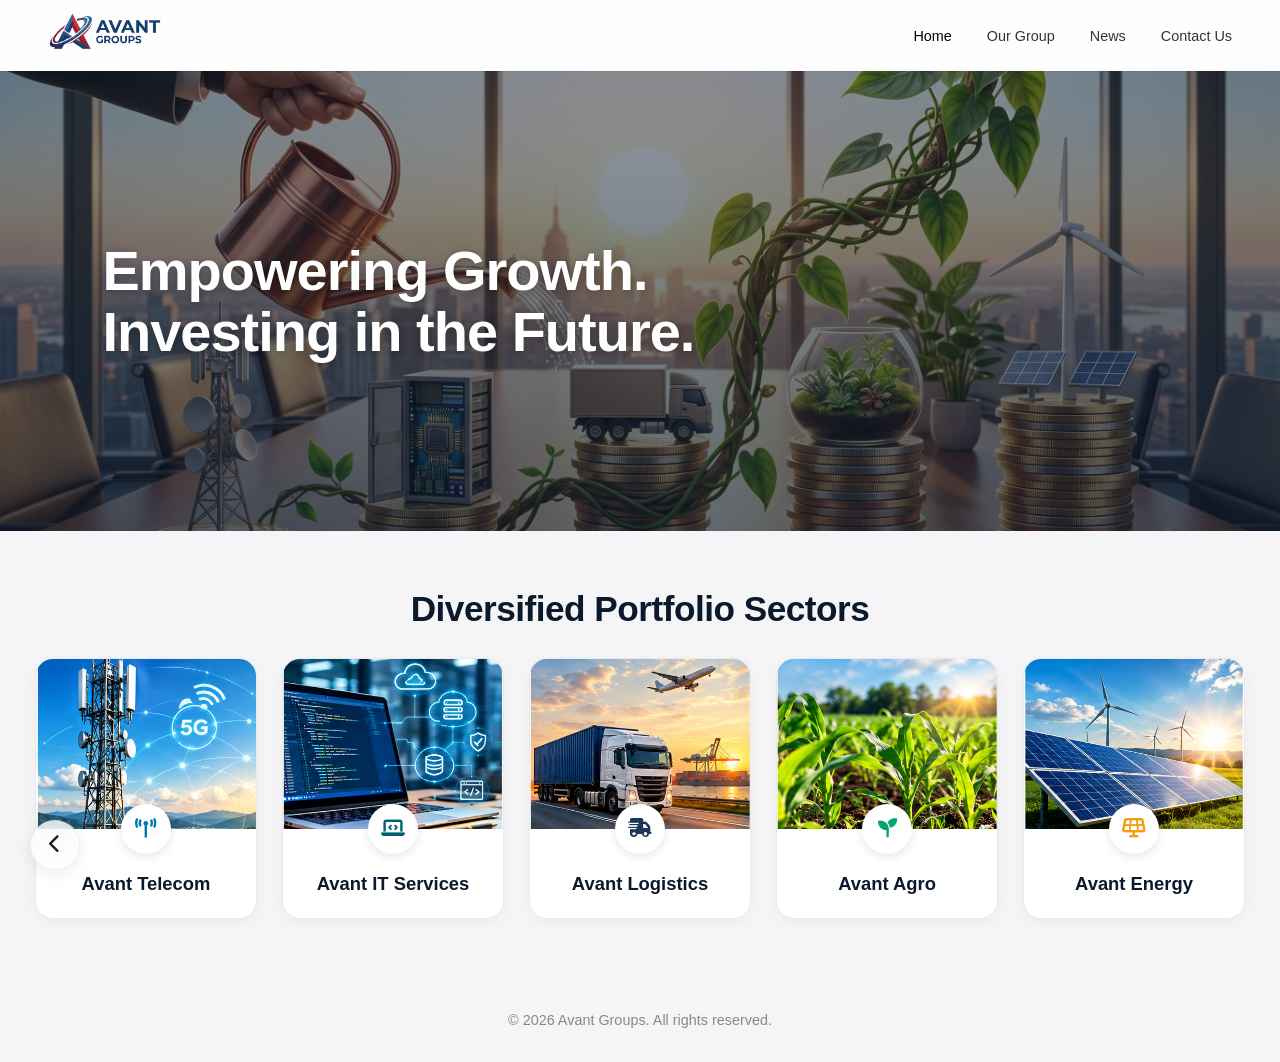
==== index.html @ 7cc46be6 "Add files via upload" ====
<!DOCTYPE html>
<html lang="en">
<head>
    <meta charset="UTF-8">
    <meta name="viewport" content="width=device-width, initial-scale=1.0, maximum-scale=1.0, user-scalable=no">
    <title>Avant Groups - Empowering Growth</title>
    <link rel="stylesheet" href="styles.css">
    <link rel="stylesheet" href="https://cdnjs.cloudflare.com/ajax/libs/font-awesome/6.4.0/css/all.min.css">
</head>
<body>
    <header class="site-header">
        <div class="header-container">
            <div class="logo-container">
                <a href="index.html">
                    <img src="logo.png" alt="Avant Groups Logo">
                </a>
            </div>
            <!-- Mobile toggle button -->
            <div class="mobile-menu-toggle" id="mobile-menu">
                <i class="fas fa-bars"></i>
            </div>
            <nav class="main-nav">
                <ul>
                    <li><a href="index.html" class="active">Home</a></li>
                    <li><a href="our-group.html">Our Group</a></li>
                    <li><a href="news.html">News</a></li>
                    <li><a href="contact.html">Contact Us</a></li>
                </ul>
            </nav>
        </div>
    </header>
    <section class="hero-section">
        <div class="hero-overlay"></div>
        <div class="hero-content">
            <h1>Empowering Growth.<br>Investing in the Future.</h1>
        </div>
    </section>

    <main class="main-content">
        <section class="services-section">
            <h2>Diversified Portfolio Sectors</h2>
            <div class="services-grid">
                <a href="telecom.html" style="text-decoration: none; color: inherit;">
                    <div class="service-card telecom-card">
                        <div class="service-img">
                            <img src="photo/telecom_image.png" alt="Avant Telecom">
                        </div>
                        <div class="service-icon"><i class="fas fa-broadcast-tower"></i></div>
                        <h3>Avant Telecom</h3>
                    </div>
                </a>
                <a href="it-services.html" style="text-decoration: none; color: inherit;">
                    <div class="service-card it-card">
                        <div class="service-img">
                            <img src="photo/it_image.png" alt="Avant IT Services">
                        </div>
                        <div class="service-icon"><i class="fas fa-laptop-code"></i></div>
                        <h3>Avant IT Services</h3>
                    </div>
                </a>
                <a href="logistics.html" style="text-decoration: none; color: inherit;">
                    <div class="service-card logistics-card">
                        <div class="service-img">
                            <img src="photo/logistics_image.png" alt="Avant Logistics">
                        </div>
                        <div class="service-icon"><i class="fas fa-shipping-fast"></i></div>
                        <h3>Avant Logistics</h3>
                    </div>
                </a>
                <a href="agro.html" style="text-decoration: none; color: inherit;">
                    <div class="service-card agro-card">
                        <div class="service-img">
                            <img src="photo/agro_image.png" alt="Avant Agro">
                        </div>
                        <div class="service-icon"><i class="fas fa-seedling"></i></div>
                        <h3>Avant Agro</h3>
                    </div>
                </a>
                <a href="energy.html" style="text-decoration: none; color: inherit;">
                    <div class="service-card energy-card">
                        <div class="service-img">
                            <img src="photo/energy_image.png" alt="Avant Energy">
                        </div>
                        <div class="service-icon"><i class="fas fa-solar-panel"></i></div>
                        <h3>Avant Energy</h3>
                    </div>
                </a>
            </div>
        </section>
    </main>
    <footer>
        <p>&copy; 2026 Avant Groups. All rights reserved.</p>
    </footer>

    <!-- Floating Back Button (Apple Frosted Glass Style) -->
    <a href="javascript:history.back()" class="floating-back-btn" title="Go Back">
        <i class="fas fa-chevron-left"></i>
    </a>

    <script>
        // Apple-style Smooth Mobile Navigation Toggle
        const mobileMenuBtn = document.getElementById('mobile-menu');
        const mainNav = document.querySelector('.main-nav');

        if (mobileMenuBtn) {
            mobileMenuBtn.addEventListener('click', function() {
                mainNav.classList.toggle('active');
                const icon = this.querySelector('i');
                if(mainNav.classList.contains('active')) {
                    icon.classList.remove('fa-bars');
                    icon.classList.add('fa-times');
                    document.body.style.overflow = 'hidden'; // Prevent background scrolling
                } else {
                    icon.classList.remove('fa-times');
                    icon.classList.add('fa-bars');
                    document.body.style.overflow = 'auto'; // Restore scrolling
                }
            });
        }
    </script>
</body>
</html>
---- styles.css ----
/* ==========================================================================
   AVANT GROUPS - APPLE-STYLE GLOBAL STYLESHEET
   ========================================================================== */

:root {
    --primary-color: #0b192c;
    --accent-telecom: #0077b6;
    --accent-it: #005f73;
    --accent-logistics: #1d3557;
    --accent-agro: #00a86b;
    --accent-energy: #f39c12;
    --bg-color: #f5f5f7; /* Apple gray background */
    --card-bg: #ffffff;
    --text-color: #1d1d1f; /* Apple text color */
}

* { box-sizing: border-box; margin: 0; padding: 0; }
body { 
    background-color: var(--bg-color); 
    color: var(--text-color); 
    line-height: 1.6; 
    font-family: -apple-system, BlinkMacSystemFont, "Segoe UI", Roboto, Helvetica, Arial, sans-serif;
    -webkit-font-smoothing: antialiased;
}

/* Apple-style Frosted Header */
.site-header { 
    background-color: rgba(255, 255, 255, 0.85); 
    backdrop-filter: saturate(180%) blur(20px);
    -webkit-backdrop-filter: saturate(180%) blur(20px);
    box-shadow: 0 1px 0 rgba(0, 0, 0, 0.05); 
    position: sticky; 
    top: 0; 
    z-index: 1000; 
}
.header-container { max-width: 1400px; margin: 0 auto; display: flex; justify-content: space-between; align-items: center; padding: 0.8rem 3rem; position: relative; }
.logo-container { display: flex; align-items: center; }
.logo-container img { height: 38px; width: auto; object-fit: contain; cursor: pointer; transition: opacity 0.2s ease; }
.logo-container img:hover { opacity: 0.8; }

.main-nav { display: flex; align-items: center; }
.main-nav ul { display: flex; list-style: none; gap: 35px; align-items: center; }
.main-nav a { text-decoration: none; color: rgba(0,0,0,0.8); font-weight: 500; font-size: 0.9rem; transition: color 0.2s ease; padding: 6px 0; position: relative; }
.main-nav a:hover, .main-nav a.active { color: #000000; }

/* Hero Section */
.hero-section { position: relative; height: 460px; background: linear-gradient(rgba(11, 25, 44, 0.45), rgba(11, 25, 44, 0.65)), url('photo/Background.png') no-repeat center center/cover; display: flex; align-items: center; justify-content: flex-start; padding: 0 8%; }
.hero-content h1 { color: #ffffff; font-size: 3.5rem; font-weight: 700; line-height: 1.1; letter-spacing: -1px; text-shadow: 0 2px 10px rgba(0, 0, 0, 0.3); max-width: 700px; }
.section-intro { text-align: center; max-width: 800px; margin: 0 auto 40px auto; color: #555; font-size: 1.1rem; }

/* Services Grid */
.services-section { max-width: 1250px; margin: 50px auto; padding: 0 20px; text-align: center; }
.services-section h2 { font-size: 2.2rem; margin-bottom: 20px; color: var(--primary-color); font-weight: 700; letter-spacing: -0.5px; }
.services-grid { display: grid; grid-template-columns: repeat(auto-fit, minmax(220px, 1fr)); gap: 25px; justify-content: center; }
.service-card { background-color: var(--card-bg); border-radius: 18px; overflow: hidden; box-shadow: 0 4px 15px rgba(0, 0, 0, 0.04); transition: transform 0.3s ease, box-shadow 0.3s ease; display: flex; flex-direction: column; align-items: center; padding-bottom: 20px; border: 1px solid #eaeaea; }
.service-card:hover { transform: translateY(-5px); box-shadow: 0 10px 30px rgba(0, 0, 0, 0.1); }
.service-img { width: 100%; height: 170px; overflow: hidden; }
.service-img img { width: 100%; height: 100%; object-fit: cover; transition: transform 0.4s ease; }
.service-card:hover .service-img img { transform: scale(1.05); }
.service-icon { margin: -25px auto 10px auto; width: 50px; height: 50px; background-color: #ffffff; border-radius: 50%; display: flex; align-items: center; justify-content: center; box-shadow: 0 3px 10px rgba(0, 0, 0, 0.1); font-size: 1.2rem; z-index: 2; }
.telecom-card .service-icon { color: var(--accent-telecom); }
.it-card .service-icon { color: var(--accent-it); }
.logistics-card .service-icon { color: var(--accent-logistics); }
.agro-card .service-icon { color: var(--accent-agro); }
.energy-card .service-icon { color: var(--accent-energy); }
.service-card h3 { font-size: 1.15rem; color: var(--primary-color); margin-top: 5px; font-weight: 700; }

/* Premium Service Pages (Telecom & IT) */
.it-header-banner, .telecom-header-banner { display: flex; align-items: center; gap: 25px; margin-bottom: 30px; padding-bottom: 20px; border-bottom: 2px solid #f1f2f6; position: relative; }
.it-logo-box, .telecom-logo-box { width: 90px; height: 90px; background: #ffffff; border-radius: 20px; display: flex; align-items: center; justify-content: center; box-shadow: 0 4px 20px rgba(0, 0, 0, 0.08); border: 1px solid #eaeaea; overflow: hidden; padding: 10px; }
.it-logo-box img, .telecom-logo-box img { max-width: 100%; max-height: 100%; object-fit: contain; }

.country-toggle { position: absolute; top: 0; right: 0; background: #f5f5f7; padding: 8px 12px; border-radius: 12px; display: flex; align-items: center; gap: 8px; box-shadow: 0 2px 8px rgba(0,0,0,0.04); z-index: 10; }
.country-toggle label { font-weight: 600; color: #1d1d1f; font-size: 0.85rem; margin: 0; }
.country-toggle select { padding: 6px 10px; border-radius: 8px; border: 1px solid #d2d2d7; font-weight: 500; outline: none; cursor: pointer; background: #ffffff; font-size: 0.85rem;}

.highlight-card { background: linear-gradient(135deg, #0b192c, #1a2a40); color: #ffffff; padding: 40px; border-radius: 24px; margin-bottom: 30px; box-shadow: 0 10px 30px rgba(0, 0, 0, 0.15); position: relative; overflow: hidden; }
.highlight-card::after { content: '\f0ac'; font-family: 'Font Awesome 5 Free'; font-weight: 900; position: absolute; right: -20px; bottom: -40px; font-size: 18rem; color: rgba(255, 255, 255, 0.03); pointer-events: none; }
.highlight-card h2 { font-size: 2.4rem; margin-bottom: 10px; color: #ffffff; font-weight: 700; letter-spacing: -0.5px; }
.highlight-card .tagline, .highlight-card .subtitle { font-size: 1.1rem; color: #4cc9f0; margin-bottom: 20px; font-weight: 700; text-transform: uppercase; letter-spacing: 1px; display: inline-block; background: rgba(76, 201, 240, 0.1); padding: 8px 18px; border-radius: 12px; }
.highlight-card p { font-size: 1.15rem; line-height: 1.6; margin-bottom: 15px; color: rgba(255,255,255,0.85); max-width: 850px; position: relative; z-index: 2; }
.contact-links { display: flex; gap: 30px; flex-wrap: wrap; margin-top: 30px; padding-top: 25px; border-top: 1px solid rgba(255,255,255,0.1); position: relative; z-index: 2; }
.contact-links a { color: #4cc9f0; text-decoration: none; font-weight: 500; font-size: 1.1rem; transition: color 0.2s; display: flex; align-items: center; gap: 8px; }
.contact-links a:hover { color: #ffffff; }

.guarantee-banner { background-color: #f5f5f7; padding: 20px 25px; border-radius: 16px; margin-bottom: 40px; display: flex; flex-direction: column; gap: 5px; }
.guarantee-banner h4 { color: #1d1d1f; font-size: 1.2rem; display: flex; align-items: center; gap: 10px; font-weight: 700; }
.guarantee-banner h4 i { color: #1e8e3e; }
.guarantee-banner p { color: #555; margin: 0; font-size: 1rem; }

.dipp-card { background: #ffffff; border: 1px solid #d2d2d7; padding: 35px 40px; border-radius: 20px; margin-bottom: 50px; box-shadow: 0 4px 20px rgba(0,0,0,0.03); transition: opacity 0.3s ease; }
.dipp-header { display: flex; align-items: center; gap: 15px; margin-bottom: 15px; }
.dipp-header i { font-size: 2rem; color: #f56900; }
.dipp-header h3 { font-size: 1.6rem; color: #1d1d1f; margin: 0; font-weight: 700; letter-spacing: -0.5px;}
.dipp-card p { font-size: 1.05rem; color: #555; line-height: 1.6; margin-bottom: 10px; }

.pricing-grid { display: grid; grid-template-columns: repeat(auto-fit, minmax(220px, 1fr)); gap: 20px; margin-top: 30px; }
.price-card { background: #ffffff; border: 1px solid #eaeaea; padding: 30px 20px; border-radius: 20px; text-align: center; box-shadow: 0 4px 15px rgba(0,0,0,0.02); transition: all 0.3s ease; }
.price-card:hover { transform: translateY(-5px); box-shadow: 0 10px 25px rgba(0, 0, 0, 0.08); }
.price-card i { font-size: 2rem; color: var(--primary-color); margin-bottom: 15px; }
.price-card h4 { font-size: 1.1rem; color: #1d1d1f; margin-bottom: 10px; font-weight: 600; }
.price-card .price { font-size: 2rem; color: #1d1d1f; font-weight: 700; letter-spacing:-1px; margin-bottom: 5px; transition: opacity 0.3s; }
.price-card .price span { font-size: 0.9rem; color: #888; font-weight: 500; letter-spacing:0; }
.price-card .note { font-size: 0.85rem; color: #888; margin-top: 8px; }

.capabilities-section { margin: 60px 0; }
.capabilities-header { text-align: center; margin-bottom: 40px; }
.capabilities-header span { background-color: #f5f5f7; color: #555; padding: 6px 15px; border-radius: 20px; font-size: 0.85rem; font-weight: 600; text-transform: uppercase; letter-spacing: 1px; }
.capabilities-header h2 { font-size: 2.2rem; color: #1d1d1f; margin-top: 15px; font-weight: 700; letter-spacing:-0.5px; }
.capabilities-grid { display: grid; grid-template-columns: repeat(auto-fit, minmax(300px, 1fr)); gap: 25px; }
.cap-card { background: #ffffff; border: 1px solid #eaeaea; padding: 35px 30px; border-radius: 20px; box-shadow: 0 4px 15px rgba(0,0,0,0.02); transition: all 0.3s ease; }
.cap-card:hover { transform: translateY(-5px); box-shadow: 0 10px 25px rgba(0, 0, 0, 0.08); }
.cap-icon { width: 55px; height: 55px; background: #f5f5f7; border-radius: 16px; display: flex; align-items: center; justify-content: center; font-size: 1.5rem; color: var(--primary-color); margin-bottom: 20px; }
.cap-card h4 { font-size: 1.3rem; color: #1d1d1f; margin-bottom: 12px; font-weight: 600; }
.cap-card p { color: #555; font-size: 1rem; line-height: 1.6; }
.cap-card ul { list-style: none; margin-top: 15px; padding-left: 5px; }
.cap-card ul li { margin-bottom: 8px; color: #555; font-weight: 500; display: flex; align-items: center; gap: 8px; }
.cap-card ul li i { color: #1e8e3e; }

.partner-section { padding: 60px 30px; background-color: #ffffff; border-radius: 24px; margin: 60px 0; text-align: center; border: 1px solid #eaeaea; box-shadow: 0 4px 20px rgba(0,0,0,0.02); }
.partner-grid { display: flex; justify-content: center; align-items: center; gap: 30px; flex-wrap: wrap; margin-top: 40px; }
.partner-logo { background: #ffffff; padding: 20px; border-radius: 16px; box-shadow: 0 2px 10px rgba(0,0,0,0.04); border: 1px solid #eaeaea; display: flex; align-items: center; justify-content: center; width: 200px; height: 110px; transition: transform 0.3s ease; }
.partner-logo:hover { transform: scale(1.05); }
.partner-logo img { max-width: 100%; max-height: 100%; object-fit: contain; }

.certificate-section { margin: 60px 0 40px 0; }
.cert-grid { display: grid; grid-template-columns: repeat(auto-fit, minmax(200px, 1fr)); gap: 20px; margin-top: 30px; }
.cert-card { background: #ffffff; border: 1px solid #e1e4e8; padding: 30px 20px; border-radius: 20px; text-align: center; box-shadow: 0 4px 12px rgba(0, 0, 0, 0.02); transition: transform 0.2s ease; }
.cert-card:hover { transform: translateY(-5px); box-shadow: 0 10px 25px rgba(0,0,0,0.08); }
.cert-card i { font-size: 2.2rem; color: #555; margin-bottom: 15px; }
.cert-card h4 { color: #1d1d1f; margin-bottom: 5px; font-size: 1.1rem; font-weight: 700; }
.cert-card p { font-size: 0.9rem; color: #888; font-weight: 500; }
.verified-badge { display: inline-block; background-color: #e6f4ea; color: #1e8e3e; padding: 5px 12px; border-radius: 20px; font-size: 0.75rem; font-weight: 600; margin-top: 15px; }

/* Contact Form */
.contact-form-container { background: #ffffff; padding: 40px; border-radius: 24px; box-shadow: 0 10px 30px rgba(0, 0, 0, 0.05); border: 1px solid #eaeaea; }
.form-header h2 { font-size: 2rem; color: #1d1d1f; font-weight: 700; margin-bottom: 4px; letter-spacing: -0.5px;}
.form-group label { font-size: 0.75rem; font-weight: 600; color: #555; text-transform: uppercase; letter-spacing: 0.5px; margin-bottom: 8px; }
.form-group select, .form-group input, .form-group textarea { width: 100%; padding: 14px 16px; border: 1px solid #d2d2d7; border-radius: 12px; font-size: 1rem; color: #1d1d1f; background-color: #f5f5f7; outline: none; transition: all 0.2s; }
.form-group select:focus, .form-group input:focus, .form-group textarea:focus { border-color: #0077b6; background-color: #ffffff; box-shadow: 0 0 0 4px rgba(0,119,182,0.1); }
.submit-btn { width: 100%; padding: 16px; background-color: #1d1d1f; color: #ffffff; border: none; border-radius: 12px; font-size: 1rem; font-weight: 600; cursor: pointer; transition: background 0.2s; margin-top: 10px; }
.submit-btn:hover { background-color: #000000; }

/* Footer */
footer { text-align: center; padding: 30px; background-color: #f5f5f7; color: #888; margin-top: 60px; font-size: 0.9rem; }

/* ==========================================================================
   FLOATING BACK BUTTON (Apple Frosted Glass)
   ========================================================================== */
.floating-back-btn {
    position: fixed;
    bottom: 30px;
    left: 30px;
    background: rgba(255, 255, 255, 0.75);
    backdrop-filter: saturate(180%) blur(20px);
    -webkit-backdrop-filter: saturate(180%) blur(20px);
    color: #1d1d1f;
    width: 50px;
    height: 50px;
    border-radius: 50%;
    display: flex;
    align-items: center;
    justify-content: center;
    font-size: 1.2rem;
    box-shadow: 0 4px 15px rgba(0,0,0,0.08);
    border: 1px solid rgba(0,0,0,0.05);
    cursor: pointer;
    z-index: 1000;
    transition: transform 0.3s ease, background 0.3s ease;
    text-decoration: none;
}
.floating-back-btn:hover {
    background: rgba(255, 255, 255, 0.95);
    transform: translateY(-3px) scale(1.05);
}

/* ==========================================================================
   MOBILE RESPONSIVE DESIGN (Smartphones & Tablets)
   ========================================================================== */
.mobile-menu-toggle { display: none; font-size: 1.6rem; color: #1d1d1f; cursor: pointer; }

@media (max-width: 950px) {
    /* Header Adjustments */
    .header-container { flex-direction: row; justify-content: space-between; padding: 0.8rem 1.5rem; position: relative; }
    .logo-container img { height: 35px; }
    .mobile-menu-toggle { display: block; z-index: 1001; position: relative; }
    
    /* Apple-style Full Screen Menu Slide Down */
    .main-nav { 
        display: block; 
        position: fixed; 
        top: -100vh; /* Hidden above screen */
        left: 0; 
        width: 100%; 
        height: 100vh; 
        background-color: #ffffff; 
        z-index: 999; 
        padding: 80px 30px 30px 30px; 
        transition: top 0.4s cubic-bezier(0.4, 0, 0.2, 1); 
        overflow-y: auto;
    }
    .main-nav.active { top: 0; }
    .main-nav ul { flex-direction: column; gap: 0; width: 100%; align-items: flex-start; }
    .main-nav a { 
        font-size: 1.6rem; 
        font-weight: 600; 
        padding: 18px 0; 
        display: block; 
        width: 100%; 
        border-bottom: 1px solid #f1f2f6; 
        color: #1d1d1f; 
    }
    .main-nav a.active::after { display: none; }
    .main-nav a.active { color: var(--accent-telecom); }

    /* Fix Layout Overlaps */
    .hero-content h1 { font-size: 2.2rem; letter-spacing:-0.5px; line-height: 1.2; }
    .hero-section { height: 350px; padding: 0 20px; }
    
    .services-section { margin: 30px auto; padding: 0 15px; }
    .mobile-padded-card { padding: 30px 20px !important; }
    
    .highlight-card { padding: 30px 20px; border-radius: 20px; }
    .highlight-card h2 { font-size: 1.8rem; }
    
    .dipp-card { padding: 25px 20px; }
    .dipp-header h3 { font-size: 1.4rem; }
    
    .it-header-banner, .telecom-header-banner { flex-direction: column; align-items: flex-start; text-align: left; gap: 15px;}
    .mobile-title { font-size: 2.4rem !important; }
    .mobile-subtitle { font-size: 1.8rem !important; }
    
    .country-toggle { position: relative; margin-top: 10px; justify-content: space-between; width: 100%; }
    
    .form-row { flex-direction: column; gap: 0; }
    .contact-form-container { padding: 30px 20px; }
    
    .capabilities-grid { grid-template-columns: 1fr; }
    .pricing-grid { grid-template-columns: 1fr; }

    /* Fix Back Button for Mobile */
    .floating-back-btn {
        bottom: 20px;
        left: 20px;
        width: 45px;
        height: 45px;
        font-size: 1.1rem;
    }
}
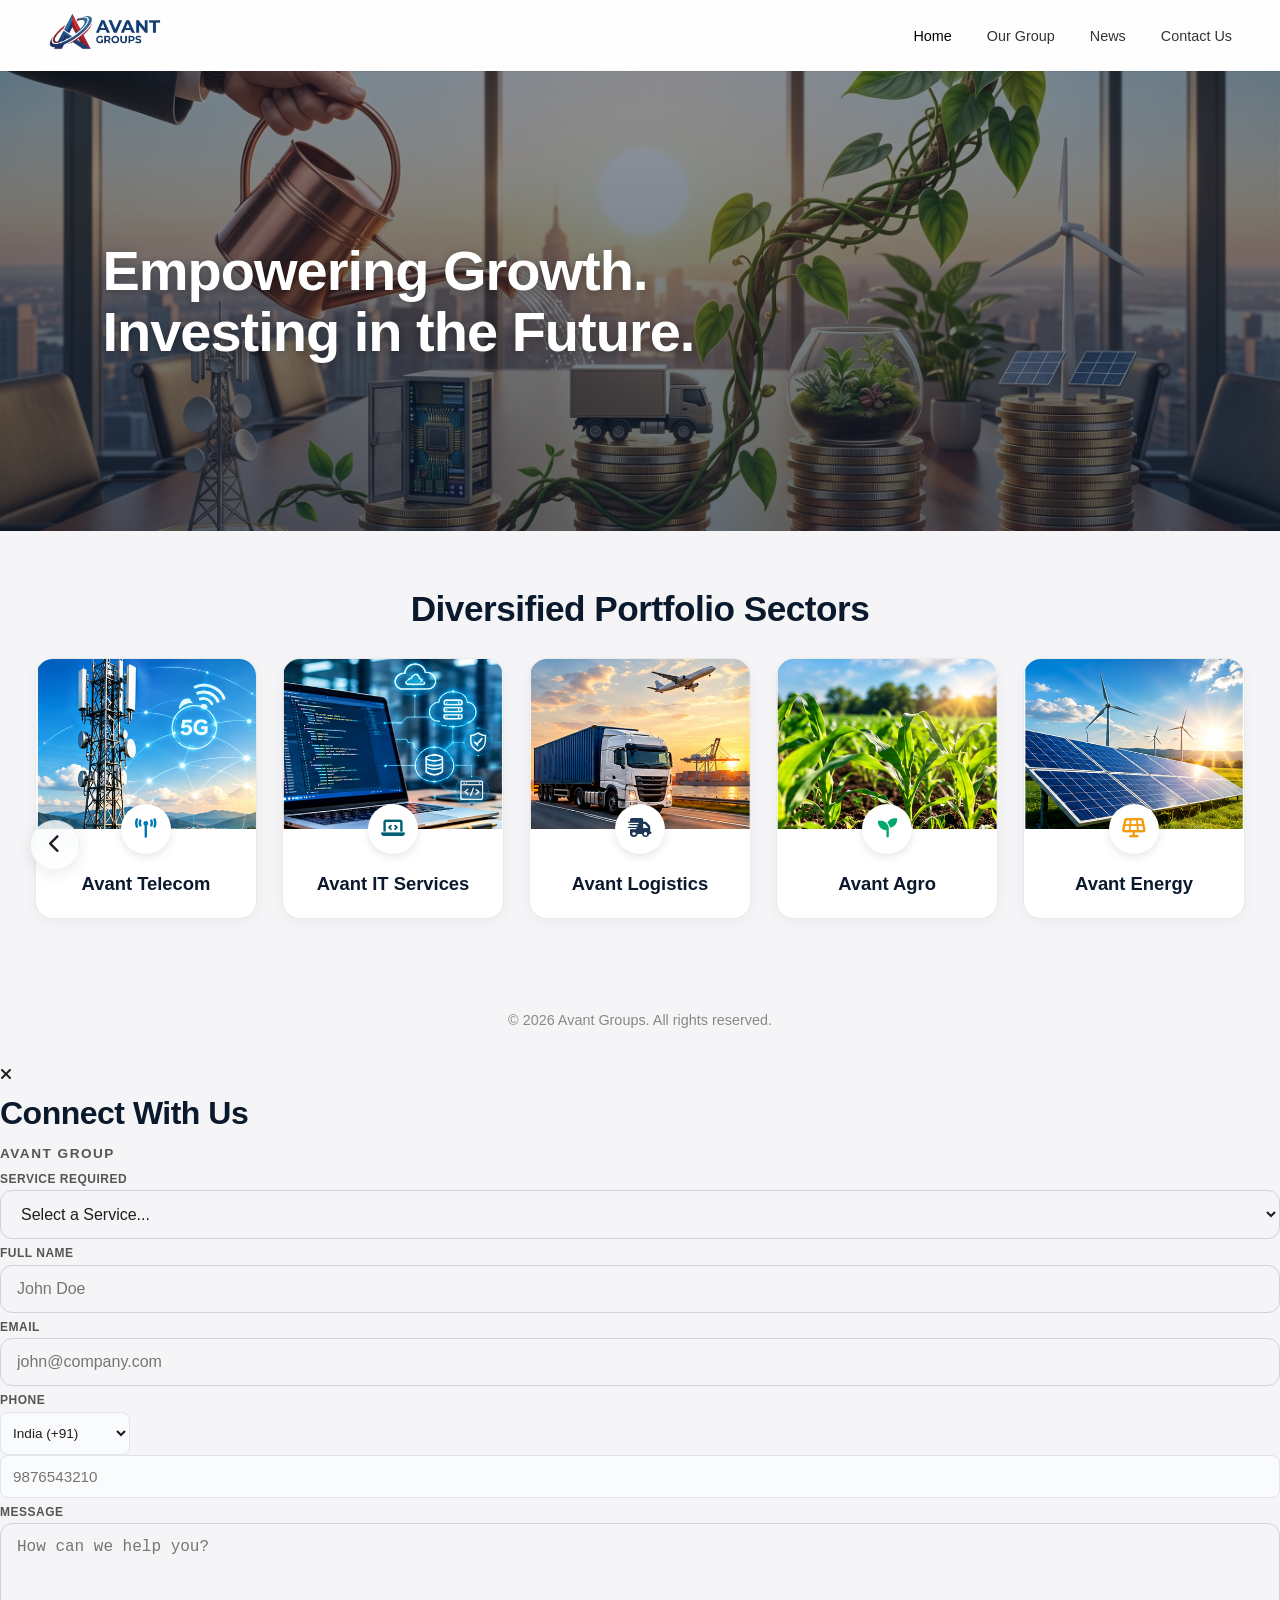
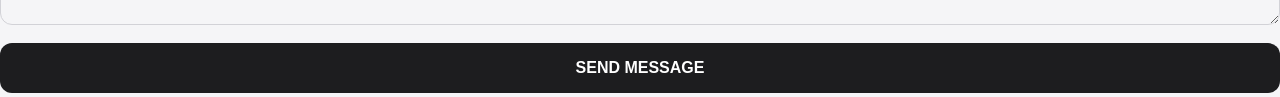
==== commit f4f71b91: "Update index.html" ====
--- a/index.html
+++ b/index.html
@@ -24,7 +24,7 @@
                     <li><a href="index.html" class="active">Home</a></li>
                     <li><a href="our-group.html">Our Group</a></li>
                     <li><a href="news.html">News</a></li>
-                    <li><a href="contact.html">Contact Us</a></li>
+                    <li><a href="#" onclick="openContactModal('')">Contact Us</a></li>
                 </ul>
             </nav>
         </div>
@@ -92,12 +92,64 @@
         <p>&copy; 2026 Avant Groups. All rights reserved.</p>
     </footer>
 
-    <!-- Floating Back Button (Apple Frosted Glass Style) -->
+    <!-- Floating Back Button -->
     <a href="javascript:history.back()" class="floating-back-btn" title="Go Back">
         <i class="fas fa-chevron-left"></i>
     </a>
 
-    <script>
+    
+    <!-- Contact Modal Overlay -->
+    <div class="modal-overlay" id="contactModal">
+        <div class="modal-content">
+            <span class="modal-close" onclick="closeContactModal()"><i class="fas fa-times"></i></span>
+            <div class="form-header">
+                <h2 style="color: var(--primary-color); font-weight: 800; margin-bottom: 4px; letter-spacing: -0.5px;">Connect With Us</h2>
+                <p style="font-size: 0.85rem; letter-spacing: 1.5px; color: #555; font-weight: 700;">AVANT GROUP</p>
+            </div>
+            <form id="contactForm" onsubmit="submitContactForm(event)">
+                <div class="form-group">
+                    <label>SERVICE REQUIRED</label>
+                    <select name="service" id="modalServiceSelect" required>
+                        <option value="" disabled selected>Select a Service...</option>
+                        <option value="Avant Telecom">Avant Telecom</option>
+                        <option value="Avant IT Services">Avant IT Services</option>
+                        <option value="Avant Logistics">Avant Logistics</option>
+                        <option value="Avant Agro">Avant Agro</option>
+                        <option value="Avant Energy">Avant Energy</option>
+                    </select>
+                </div>
+                <div class="form-group">
+                    <label>FULL NAME</label>
+                    <input type="text" name="name" placeholder="John Doe" required>
+                </div>
+                <div class="form-row">
+                    <div class="form-group half">
+                        <label>EMAIL</label>
+                        <input type="email" name="email" placeholder="john@company.com" pattern="[a-zA-Z0-9._%+\-]+@[a-zA-Z0-9.\-]+\.[a-zA-Z]{2,}$" title="Please enter a valid email address (e.g., name@domain.com)" required>
+                    </div>
+                    <div class="form-group half">
+                        <label>PHONE</label>
+                        <div class="phone-input-group">
+                            <select name="country_code" style="width: 130px; flex-shrink: 0; padding: 12px 8px; border-radius: 8px; border: 1px solid #e1e4e8; background: #fafbfc; font-size: 0.85rem;">
+                                <option value="+91" selected>India (+91)</option>
+                                <option value="+1">USA (+1)</option>
+                                <option value="+44">UK (+44)</option>
+                                <option value="+61">Aus (+61)</option>
+                            </select>
+                            <input type="tel" name="phone" placeholder="9876543210" pattern="[0-9]{7,15}" title="Please enter a valid phone number (digits only)" oninput="this.value = this.value.replace(/[^0-9]/g, '')" required style="flex: 1; min-width: 0; padding: 12px; border-radius: 8px; border: 1px solid #e1e4e8; background: #fafbfc; font-size: 0.95rem;">
+                        </div>
+                    </div>
+                </div>
+                <div class="form-group">
+                    <label>MESSAGE</label>
+                    <textarea name="message" rows="4" placeholder="How can we help you?" required></textarea>
+                </div>
+                <button type="submit" id="submitBtn" class="submit-btn">SEND MESSAGE</button>
+            </form>
+        </div>
+    </div>
+
+        <script>
         // Apple-style Smooth Mobile Navigation Toggle
         const mobileMenuBtn = document.getElementById('mobile-menu');
         const mainNav = document.querySelector('.main-nav');
@@ -117,6 +169,69 @@
                 }
             });
         }
+
+        // Modal Logic
+        function openContactModal(e, serviceName = '') {
+            if(e) e.preventDefault();
+            const modal = document.getElementById('contactModal');
+            modal.classList.add('active');
+            document.body.style.overflow = 'hidden'; // prevent bg scroll
+            
+            if(serviceName) {
+                const select = document.getElementById('modalServiceSelect');
+                if(select) select.value = serviceName;
+            }
+            
+            // If mobile menu is open, close it
+            if(mainNav && mainNav.classList.contains('active')) {
+                mainNav.classList.remove('active');
+                const icon = document.getElementById('mobile-menu').querySelector('i');
+                icon.classList.remove('fa-times');
+                icon.classList.add('fa-bars');
+            }
+        }
+
+        function closeContactModal() {
+            const modal = document.getElementById('contactModal');
+            modal.classList.remove('active');
+            document.body.style.overflow = 'auto'; // restore bg scroll
+        }
+
+        // Close modal when clicking outside of the box
+        window.onclick = function(event) {
+            const modal = document.getElementById('contactModal');
+            if (event.target == modal) {
+                closeContactModal();
+            }
+        }
+
+        // Contact Form Submit Logic
+        function submitContactForm(e) {
+            e.preventDefault();
+            const form = document.getElementById('contactForm');
+            const submitBtn = document.getElementById('submitBtn');
+            submitBtn.disabled = true;
+            submitBtn.textContent = 'SENDING...';
+
+            const scriptURL = 'YOUR_GOOGLE_APPS_SCRIPT_WEB_APP_URL_HERE';
+            const formData = new FormData(form);
+
+            fetch(scriptURL, { method: 'POST', body: formData })
+                .then(response => {
+                    alert('Thank you! Your message has been sent successfully to info@avantgroups.in');
+                    form.reset();
+                    submitBtn.disabled = false;
+                    submitBtn.textContent = 'SEND MESSAGE';
+                    closeContactModal();
+                })
+                .catch(error => {
+                    console.error('Error!', error.message);
+                    alert('Submission failed. Please check your Google Apps Script Web App URL.');
+                    submitBtn.disabled = false;
+                    submitBtn.textContent = 'SEND MESSAGE';
+                });
+        }
     </script>
+    
 </body>
-</html>+</html>
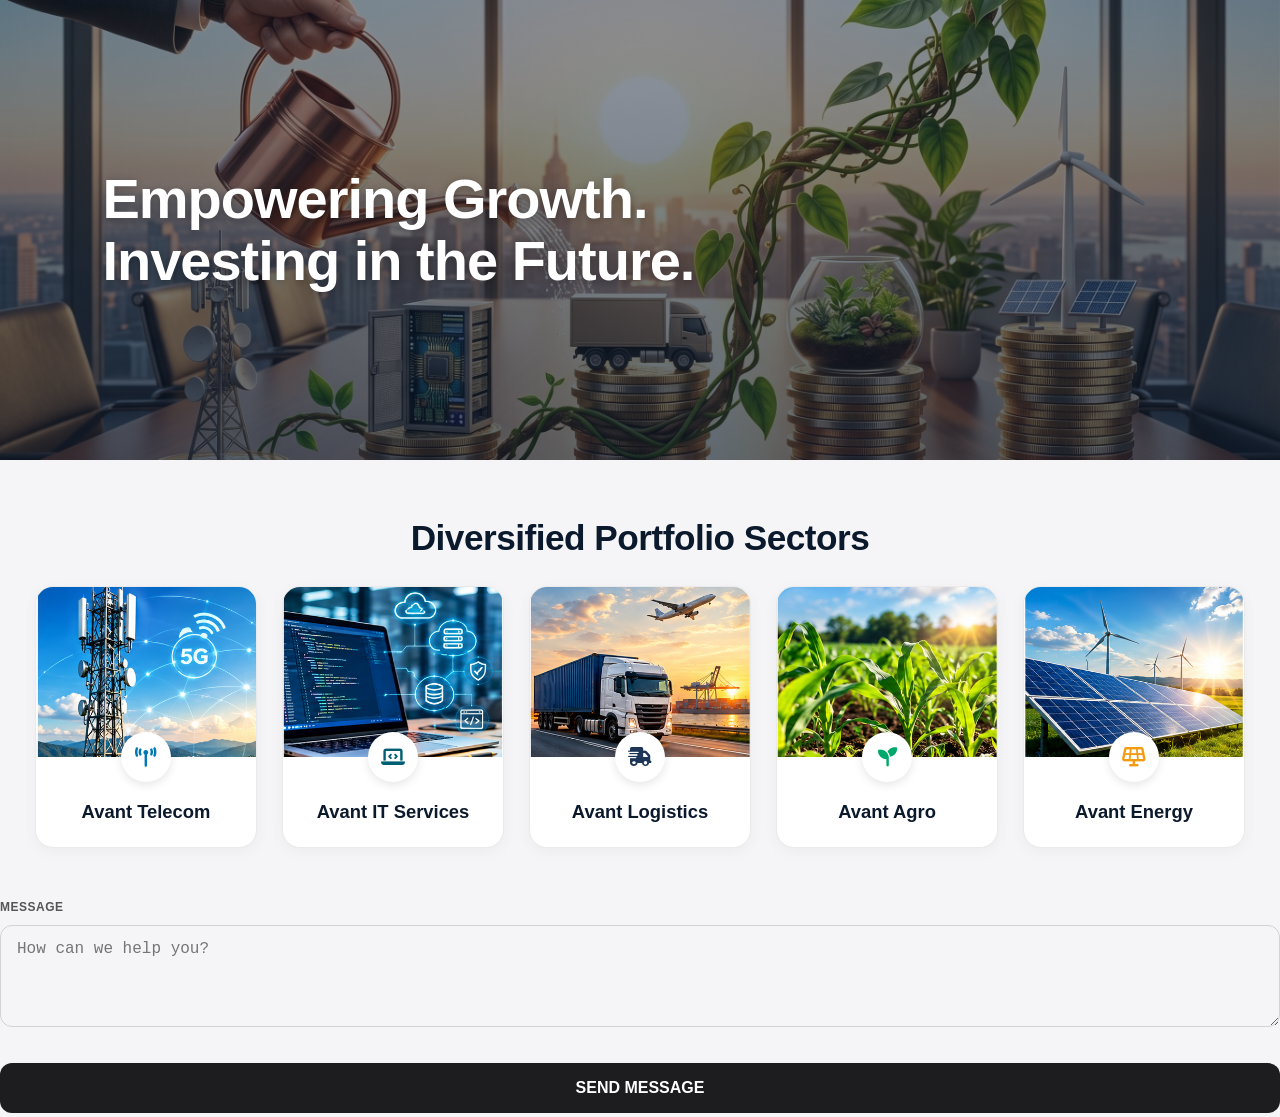
==== commit 03100517: "Refactor index.html by removing header/footer and updating form Removed header and footer sections, " ====
--- a/index.html
+++ b/index.html
@@ -6,29 +6,10 @@
     <title>Avant Groups - Empowering Growth</title>
     <link rel="stylesheet" href="styles.css">
     <link rel="stylesheet" href="https://cdnjs.cloudflare.com/ajax/libs/font-awesome/6.4.0/css/all.min.css">
+    <script src="layout.js"></script>
 </head>
 <body>
-    <header class="site-header">
-        <div class="header-container">
-            <div class="logo-container">
-                <a href="index.html">
-                    <img src="logo.png" alt="Avant Groups Logo">
-                </a>
-            </div>
-            <!-- Mobile toggle button -->
-            <div class="mobile-menu-toggle" id="mobile-menu">
-                <i class="fas fa-bars"></i>
-            </div>
-            <nav class="main-nav">
-                <ul>
-                    <li><a href="index.html" class="active">Home</a></li>
-                    <li><a href="our-group.html">Our Group</a></li>
-                    <li><a href="news.html">News</a></li>
-                    <li><a href="#" onclick="openContactModal('')">Contact Us</a></li>
-                </ul>
-            </nav>
-        </div>
-    </header>
+    
     <section class="hero-section">
         <div class="hero-overlay"></div>
         <div class="hero-content">
@@ -88,57 +69,13 @@
             </div>
         </section>
     </main>
-    <footer>
-        <p>&copy; 2026 Avant Groups. All rights reserved.</p>
-    </footer>
+    
 
     <!-- Floating Back Button -->
-    <a href="javascript:history.back()" class="floating-back-btn" title="Go Back">
-        <i class="fas fa-chevron-left"></i>
-    </a>
+    
 
     
-    <!-- Contact Modal Overlay -->
-    <div class="modal-overlay" id="contactModal">
-        <div class="modal-content">
-            <span class="modal-close" onclick="closeContactModal()"><i class="fas fa-times"></i></span>
-            <div class="form-header">
-                <h2 style="color: var(--primary-color); font-weight: 800; margin-bottom: 4px; letter-spacing: -0.5px;">Connect With Us</h2>
-                <p style="font-size: 0.85rem; letter-spacing: 1.5px; color: #555; font-weight: 700;">AVANT GROUP</p>
-            </div>
-            <form id="contactForm" onsubmit="submitContactForm(event)">
-                <div class="form-group">
-                    <label>SERVICE REQUIRED</label>
-                    <select name="service" id="modalServiceSelect" required>
-                        <option value="" disabled selected>Select a Service...</option>
-                        <option value="Avant Telecom">Avant Telecom</option>
-                        <option value="Avant IT Services">Avant IT Services</option>
-                        <option value="Avant Logistics">Avant Logistics</option>
-                        <option value="Avant Agro">Avant Agro</option>
-                        <option value="Avant Energy">Avant Energy</option>
-                    </select>
-                </div>
-                <div class="form-group">
-                    <label>FULL NAME</label>
-                    <input type="text" name="name" placeholder="John Doe" required>
-                </div>
-                <div class="form-row">
-                    <div class="form-group half">
-                        <label>EMAIL</label>
-                        <input type="email" name="email" placeholder="john@company.com" pattern="[a-zA-Z0-9._%+\-]+@[a-zA-Z0-9.\-]+\.[a-zA-Z]{2,}$" title="Please enter a valid email address (e.g., name@domain.com)" required>
-                    </div>
-                    <div class="form-group half">
-                        <label>PHONE</label>
-                        <div class="phone-input-group">
-                            <select name="country_code" style="width: 130px; flex-shrink: 0; padding: 12px 8px; border-radius: 8px; border: 1px solid #e1e4e8; background: #fafbfc; font-size: 0.85rem;">
-                                <option value="+91" selected>India (+91)</option>
-                                <option value="+1">USA (+1)</option>
-                                <option value="+44">UK (+44)</option>
-                                <option value="+61">Aus (+61)</option>
-                            </select>
-                            <input type="tel" name="phone" placeholder="9876543210" pattern="[0-9]{7,15}" title="Please enter a valid phone number (digits only)" oninput="this.value = this.value.replace(/[^0-9]/g, '')" required style="flex: 1; min-width: 0; padding: 12px; border-radius: 8px; border: 1px solid #e1e4e8; background: #fafbfc; font-size: 0.95rem;">
-                        </div>
-                    </div>
+    
                 </div>
                 <div class="form-group">
                     <label>MESSAGE</label>
@@ -213,7 +150,7 @@
             submitBtn.disabled = true;
             submitBtn.textContent = 'SENDING...';
 
-            const scriptURL = 'YOUR_GOOGLE_APPS_SCRIPT_WEB_APP_URL_HERE';
+            const scriptURL = 'https://script.google.com/macros/s/AKfycbxO5bFjlRamGT6pGc4AnDP80mBiB0oZgtDR2aDcbFcRZERsg8mZsuMfuqHLS9YZK14BIg/exec';
             const formData = new FormData(form);
 
             fetch(scriptURL, { method: 'POST', body: formData })
--- a/styles.css
+++ b/styles.css
@@ -9,9 +9,9 @@
     --accent-logistics: #1d3557;
     --accent-agro: #00a86b;
     --accent-energy: #f39c12;
-    --bg-color: #f5f5f7; /* Apple gray background */
+    --bg-color: #f5f5f7; 
     --card-bg: #ffffff;
-    --text-color: #1d1d1f; /* Apple text color */
+    --text-color: #1d1d1f; 
 }
 
 * { box-sizing: border-box; margin: 0; padding: 0; }
@@ -132,14 +132,30 @@
 .cert-card p { font-size: 0.9rem; color: #888; font-weight: 500; }
 .verified-badge { display: inline-block; background-color: #e6f4ea; color: #1e8e3e; padding: 5px 12px; border-radius: 20px; font-size: 0.75rem; font-weight: 600; margin-top: 15px; }
 
-/* Contact Form */
+/* Contact Form Elements */
+.contact-page-section { max-width: 700px; margin: 50px auto; padding: 0 20px; }
 .contact-form-container { background: #ffffff; padding: 40px; border-radius: 24px; box-shadow: 0 10px 30px rgba(0, 0, 0, 0.05); border: 1px solid #eaeaea; }
 .form-header h2 { font-size: 2rem; color: #1d1d1f; font-weight: 700; margin-bottom: 4px; letter-spacing: -0.5px;}
-.form-group label { font-size: 0.75rem; font-weight: 600; color: #555; text-transform: uppercase; letter-spacing: 0.5px; margin-bottom: 8px; }
+.form-group label { font-size: 0.75rem; font-weight: 600; color: #555; text-transform: uppercase; letter-spacing: 0.5px; margin-bottom: 8px; display: block; }
 .form-group select, .form-group input, .form-group textarea { width: 100%; padding: 14px 16px; border: 1px solid #d2d2d7; border-radius: 12px; font-size: 1rem; color: #1d1d1f; background-color: #f5f5f7; outline: none; transition: all 0.2s; }
 .form-group select:focus, .form-group input:focus, .form-group textarea:focus { border-color: #0077b6; background-color: #ffffff; box-shadow: 0 0 0 4px rgba(0,119,182,0.1); }
 .submit-btn { width: 100%; padding: 16px; background-color: #1d1d1f; color: #ffffff; border: none; border-radius: 12px; font-size: 1rem; font-weight: 600; cursor: pointer; transition: background 0.2s; margin-top: 10px; }
 .submit-btn:hover { background-color: #000000; }
+.form-row { display: flex; gap: 15px; }
+.form-group.half { flex: 1; }
+.phone-input-group { display: flex; gap: 8px; }
+.phone-input-group select { width: 135px; padding: 12px 6px; font-size: 0.82rem; }
+.phone-input-group input { flex: 1; }
+.form-group { margin-bottom: 18px; }
+
+/* News Section */
+.news-feed-container { max-width: 900px; margin: 0 auto; display: flex; flex-direction: column; gap: 20px; text-align: left; }
+.news-card { background: #ffffff; padding: 25px; border-radius: 10px; box-shadow: 0 4px 12px rgba(0, 0, 0, 0.05); border: 1px solid #eaeaea; }
+.news-card.border-telecom { border-left: 5px solid var(--accent-telecom); }
+.news-card.border-energy { border-left: 5px solid var(--accent-energy); }
+.news-date { font-size: 0.85rem; color: #888; font-weight: 600; }
+.news-card h3 { color: var(--primary-color); margin: 8px 0; font-size: 1.3rem; }
+.news-card p { color: #444; }
 
 /* Footer */
 footer { text-align: center; padding: 30px; background-color: #f5f5f7; color: #888; margin-top: 60px; font-size: 0.9rem; }
@@ -175,21 +191,77 @@
 }
 
 /* ==========================================================================
+   CONTACT POPUP (MODAL)
+   ========================================================================== */
+.modal-overlay {
+    display: none;
+    position: fixed;
+    top: 0; left: 0; width: 100%; height: 100%;
+    background: rgba(245, 245, 247, 0.8);
+    backdrop-filter: saturate(180%) blur(15px);
+    -webkit-backdrop-filter: saturate(180%) blur(15px);
+    z-index: 2000;
+    align-items: center;
+    justify-content: center;
+    opacity: 0;
+    transition: opacity 0.3s ease;
+}
+.modal-overlay.active {
+    display: flex;
+    opacity: 1;
+}
+.modal-content {
+    background: #ffffff;
+    width: 100%;
+    max-width: 600px;
+    border-radius: 24px;
+    padding: 40px;
+    box-shadow: 0 20px 50px rgba(0,0,0,0.1);
+    position: relative;
+    transform: translateY(20px) scale(0.95);
+    transition: transform 0.3s cubic-bezier(0.4, 0, 0.2, 1);
+    max-height: 90vh;
+    overflow-y: auto;
+    border: 1px solid rgba(0,0,0,0.05);
+}
+.modal-overlay.active .modal-content {
+    transform: translateY(0) scale(1);
+}
+.modal-close {
+    position: absolute;
+    top: 20px;
+    right: 25px;
+    font-size: 1.5rem;
+    color: #888;
+    cursor: pointer;
+    transition: color 0.2s;
+    width: 40px;
+    height: 40px;
+    display: flex;
+    align-items: center;
+    justify-content: center;
+    border-radius: 50%;
+    background: #f5f5f7;
+}
+.modal-close:hover {
+    color: #1d1d1f;
+    background: #e1e4e8;
+}
+
+/* ==========================================================================
    MOBILE RESPONSIVE DESIGN (Smartphones & Tablets)
    ========================================================================== */
 .mobile-menu-toggle { display: none; font-size: 1.6rem; color: #1d1d1f; cursor: pointer; }
 
 @media (max-width: 950px) {
-    /* Header Adjustments */
     .header-container { flex-direction: row; justify-content: space-between; padding: 0.8rem 1.5rem; position: relative; }
     .logo-container img { height: 35px; }
     .mobile-menu-toggle { display: block; z-index: 1001; position: relative; }
     
-    /* Apple-style Full Screen Menu Slide Down */
     .main-nav { 
         display: block; 
         position: fixed; 
-        top: -100vh; /* Hidden above screen */
+        top: -100vh; 
         left: 0; 
         width: 100%; 
         height: 100vh; 
@@ -213,7 +285,6 @@
     .main-nav a.active::after { display: none; }
     .main-nav a.active { color: var(--accent-telecom); }
 
-    /* Fix Layout Overlaps */
     .hero-content h1 { font-size: 2.2rem; letter-spacing:-0.5px; line-height: 1.2; }
     .hero-section { height: 350px; padding: 0 20px; }
     
@@ -234,11 +305,11 @@
     
     .form-row { flex-direction: column; gap: 0; }
     .contact-form-container { padding: 30px 20px; }
+    .modal-content { padding: 30px 20px; width: 95%; }
     
     .capabilities-grid { grid-template-columns: 1fr; }
     .pricing-grid { grid-template-columns: 1fr; }
 
-    /* Fix Back Button for Mobile */
     .floating-back-btn {
         bottom: 20px;
         left: 20px;
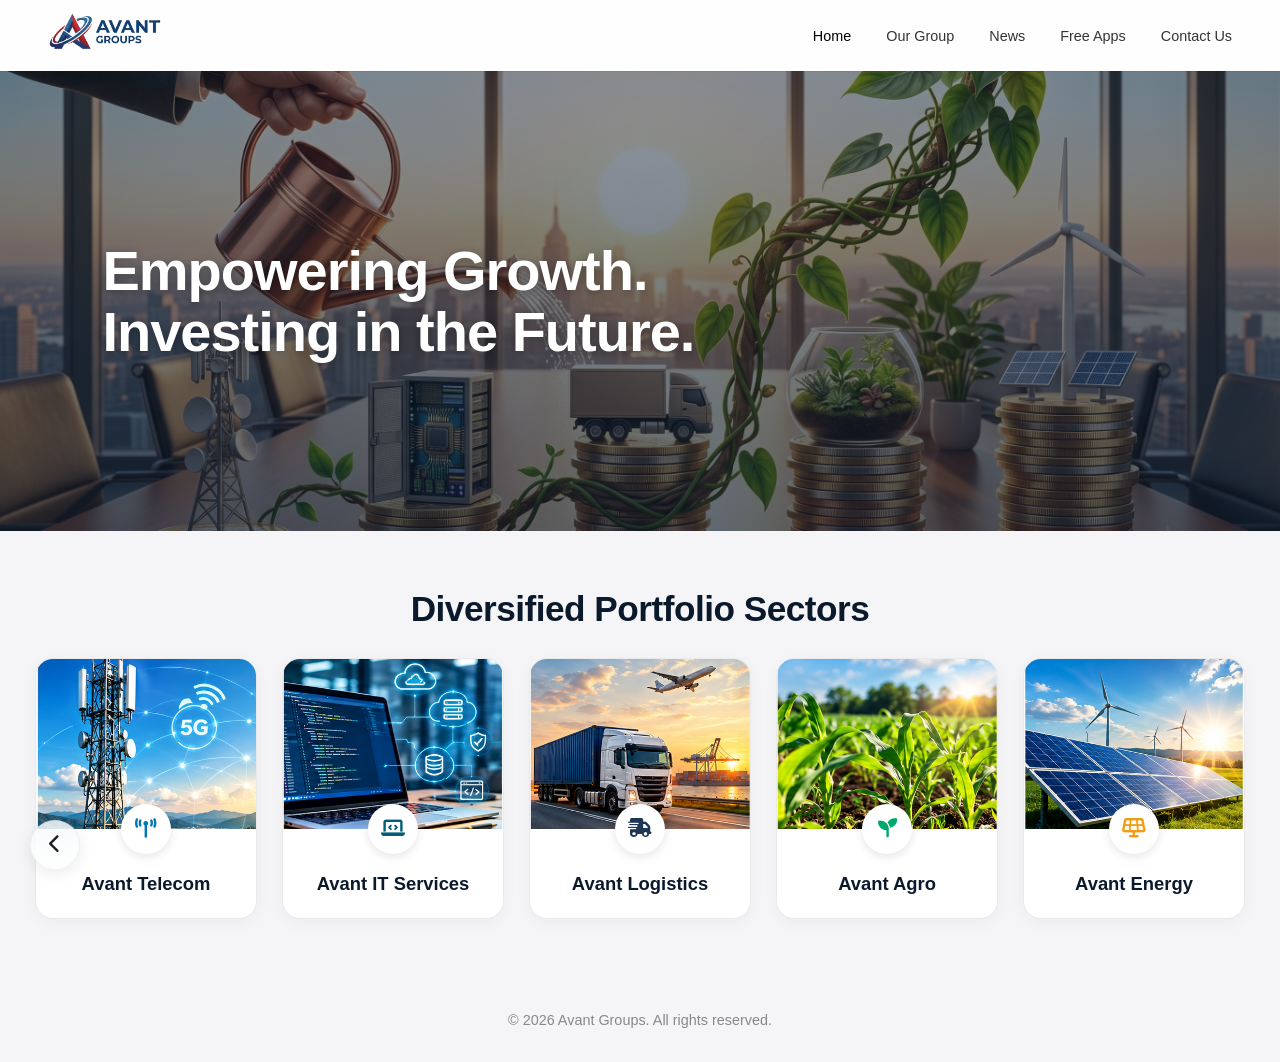
==== commit 1858b0ad: "Update index.html" ====
--- a/index.html
+++ b/index.html
@@ -9,7 +9,6 @@
     <script src="layout.js"></script>
 </head>
 <body>
-    
     <section class="hero-section">
         <div class="hero-overlay"></div>
         <div class="hero-content">
@@ -69,106 +68,5 @@
             </div>
         </section>
     </main>
-    
-
-    <!-- Floating Back Button -->
-    
-
-    
-    
-                </div>
-                <div class="form-group">
-                    <label>MESSAGE</label>
-                    <textarea name="message" rows="4" placeholder="How can we help you?" required></textarea>
-                </div>
-                <button type="submit" id="submitBtn" class="submit-btn">SEND MESSAGE</button>
-            </form>
-        </div>
-    </div>
-
-        <script>
-        // Apple-style Smooth Mobile Navigation Toggle
-        const mobileMenuBtn = document.getElementById('mobile-menu');
-        const mainNav = document.querySelector('.main-nav');
-
-        if (mobileMenuBtn) {
-            mobileMenuBtn.addEventListener('click', function() {
-                mainNav.classList.toggle('active');
-                const icon = this.querySelector('i');
-                if(mainNav.classList.contains('active')) {
-                    icon.classList.remove('fa-bars');
-                    icon.classList.add('fa-times');
-                    document.body.style.overflow = 'hidden'; // Prevent background scrolling
-                } else {
-                    icon.classList.remove('fa-times');
-                    icon.classList.add('fa-bars');
-                    document.body.style.overflow = 'auto'; // Restore scrolling
-                }
-            });
-        }
-
-        // Modal Logic
-        function openContactModal(e, serviceName = '') {
-            if(e) e.preventDefault();
-            const modal = document.getElementById('contactModal');
-            modal.classList.add('active');
-            document.body.style.overflow = 'hidden'; // prevent bg scroll
-            
-            if(serviceName) {
-                const select = document.getElementById('modalServiceSelect');
-                if(select) select.value = serviceName;
-            }
-            
-            // If mobile menu is open, close it
-            if(mainNav && mainNav.classList.contains('active')) {
-                mainNav.classList.remove('active');
-                const icon = document.getElementById('mobile-menu').querySelector('i');
-                icon.classList.remove('fa-times');
-                icon.classList.add('fa-bars');
-            }
-        }
-
-        function closeContactModal() {
-            const modal = document.getElementById('contactModal');
-            modal.classList.remove('active');
-            document.body.style.overflow = 'auto'; // restore bg scroll
-        }
-
-        // Close modal when clicking outside of the box
-        window.onclick = function(event) {
-            const modal = document.getElementById('contactModal');
-            if (event.target == modal) {
-                closeContactModal();
-            }
-        }
-
-        // Contact Form Submit Logic
-        function submitContactForm(e) {
-            e.preventDefault();
-            const form = document.getElementById('contactForm');
-            const submitBtn = document.getElementById('submitBtn');
-            submitBtn.disabled = true;
-            submitBtn.textContent = 'SENDING...';
-
-            const scriptURL = 'https://script.google.com/macros/s/AKfycbxO5bFjlRamGT6pGc4AnDP80mBiB0oZgtDR2aDcbFcRZERsg8mZsuMfuqHLS9YZK14BIg/exec';
-            const formData = new FormData(form);
-
-            fetch(scriptURL, { method: 'POST', body: formData })
-                .then(response => {
-                    alert('Thank you! Your message has been sent successfully to info@avantgroups.in');
-                    form.reset();
-                    submitBtn.disabled = false;
-                    submitBtn.textContent = 'SEND MESSAGE';
-                    closeContactModal();
-                })
-                .catch(error => {
-                    console.error('Error!', error.message);
-                    alert('Submission failed. Please check your Google Apps Script Web App URL.');
-                    submitBtn.disabled = false;
-                    submitBtn.textContent = 'SEND MESSAGE';
-                });
-        }
-    </script>
-    
 </body>
 </html>
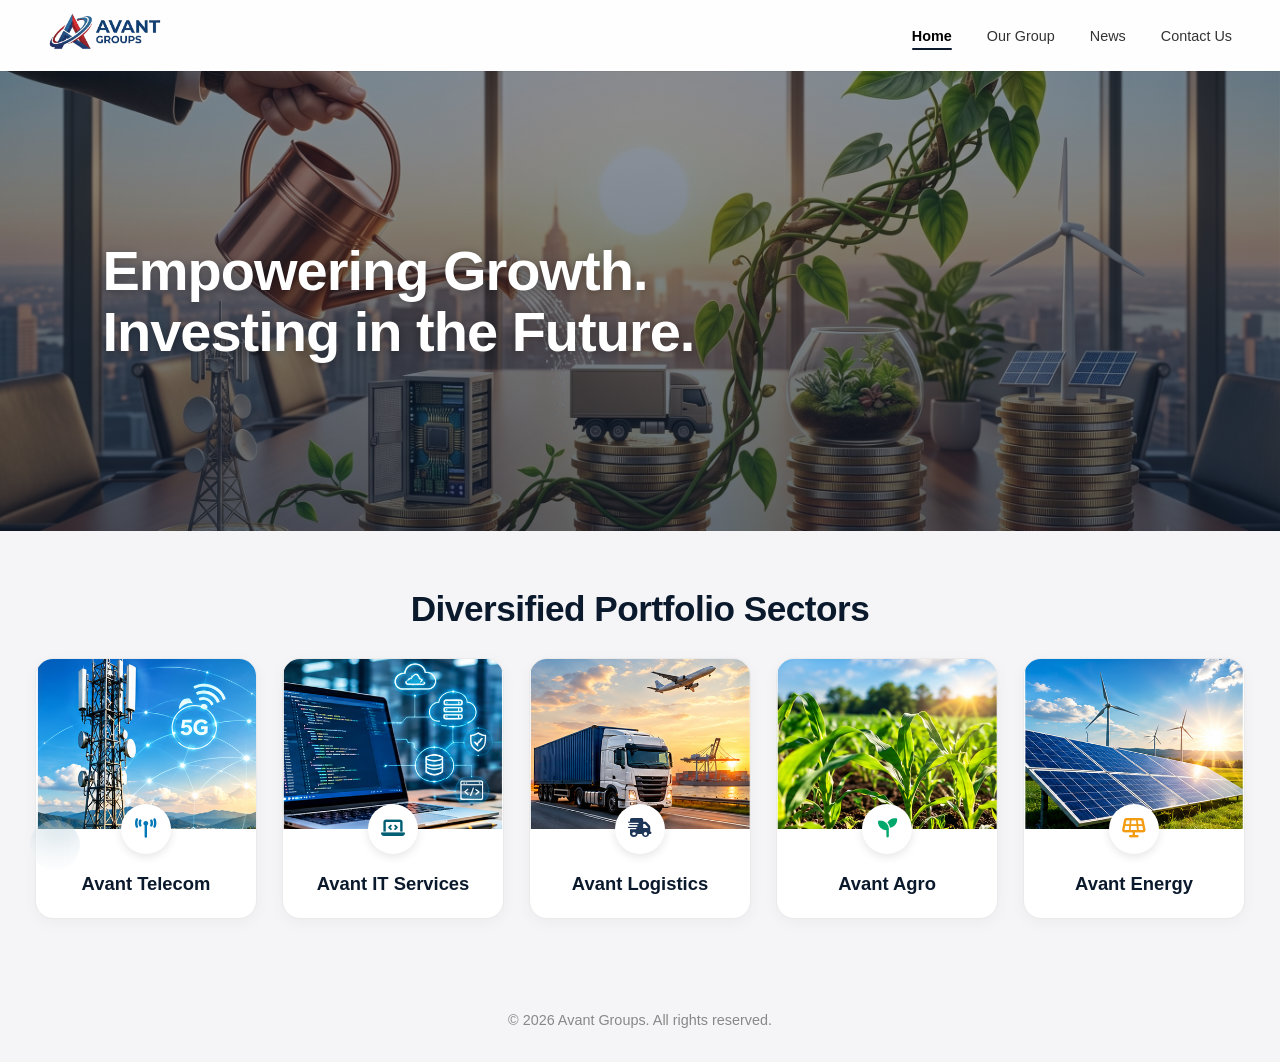
==== commit 844e4f2f: "Update index.html" ====
--- a/index.html
+++ b/index.html
@@ -6,9 +6,29 @@
     <title>Avant Groups - Empowering Growth</title>
     <link rel="stylesheet" href="styles.css">
     <link rel="stylesheet" href="https://cdnjs.cloudflare.com/ajax/libs/font-awesome/6.4.0/css/all.min.css">
-    <script src="layout.js"></script>
 </head>
 <body>
+    <header class="site-header">
+        <div class="header-container">
+            <div class="logo-container">
+                <a href="index.html">
+                    <img src="logo.png" alt="Avant Groups Logo">
+                </a>
+            </div>
+            <!-- Mobile toggle button -->
+            <div class="mobile-menu-toggle" id="mobile-menu">
+                <i class="fas fa-bars"></i>
+            </div>
+            <nav class="main-nav">
+                <ul>
+                    <li><a href="index.html" class="active">Home</a></li>
+                    <li><a href="our-group.html">Our Group</a></li>
+                    <li><a href="news.html">News</a></li>
+                    <li><a href="#" onclick="openContactModal('')">Contact Us</a></li>
+                </ul>
+            </nav>
+        </div>
+    </header>
     <section class="hero-section">
         <div class="hero-overlay"></div>
         <div class="hero-content">
@@ -68,5 +88,150 @@
             </div>
         </section>
     </main>
+    <footer>
+        <p>&copy; 2026 Avant Groups. All rights reserved.</p>
+    </footer>
+
+    <!-- Floating Back Button -->
+    <a href="javascript:history.back()" class="floating-back-btn" title="Go Back">
+        <i class="fas fa-chevron-left"></i>
+    </a>
+
+    
+    <!-- Contact Modal Overlay -->
+    <div class="modal-overlay" id="contactModal">
+        <div class="modal-content">
+            <span class="modal-close" onclick="closeContactModal()"><i class="fas fa-times"></i></span>
+            <div class="form-header">
+                <h2 style="color: var(--primary-color); font-weight: 800; margin-bottom: 4px; letter-spacing: -0.5px;">Connect With Us</h2>
+                <p style="font-size: 0.85rem; letter-spacing: 1.5px; color: #555; font-weight: 700;">AVANT GROUP</p>
+            </div>
+            <form id="contactForm" onsubmit="submitContactForm(event)">
+                <div class="form-group">
+                    <label>SERVICE REQUIRED</label>
+                    <select name="service" id="modalServiceSelect" required>
+                        <option value="" disabled selected>Select a Service...</option>
+                        <option value="Avant Telecom">Avant Telecom</option>
+                        <option value="Avant IT Services">Avant IT Services</option>
+                        <option value="Avant Logistics">Avant Logistics</option>
+                        <option value="Avant Agro">Avant Agro</option>
+                        <option value="Avant Energy">Avant Energy</option>
+                    </select>
+                </div>
+                <div class="form-group">
+                    <label>FULL NAME</label>
+                    <input type="text" name="name" placeholder="John Doe" required>
+                </div>
+                <div class="form-row">
+                    <div class="form-group half">
+                        <label>EMAIL</label>
+                        <input type="email" name="email" placeholder="john@company.com" pattern="[a-zA-Z0-9._%+\-]+@[a-zA-Z0-9.\-]+\.[a-zA-Z]{2,}$" title="Please enter a valid email address (e.g., name@domain.com)" required>
+                    </div>
+                    <div class="form-group half">
+                        <label>PHONE</label>
+                        <div class="phone-input-group">
+                            <select name="country_code" style="width: 130px; flex-shrink: 0; padding: 12px 8px; border-radius: 8px; border: 1px solid #e1e4e8; background: #fafbfc; font-size: 0.85rem;">
+                                <option value="+91" selected>India (+91)</option>
+                                <option value="+1">USA (+1)</option>
+                                <option value="+44">UK (+44)</option>
+                                <option value="+61">Aus (+61)</option>
+                            </select>
+                            <input type="tel" name="phone" placeholder="9876543210" pattern="[0-9]{7,15}" title="Please enter a valid phone number (digits only)" oninput="this.value = this.value.replace(/[^0-9]/g, '')" required style="flex: 1; min-width: 0; padding: 12px; border-radius: 8px; border: 1px solid #e1e4e8; background: #fafbfc; font-size: 0.95rem;">
+                        </div>
+                    </div>
+                </div>
+                <div class="form-group">
+                    <label>MESSAGE</label>
+                    <textarea name="message" rows="4" placeholder="How can we help you?" required></textarea>
+                </div>
+                <button type="submit" id="submitBtn" class="submit-btn">SEND MESSAGE</button>
+            </form>
+        </div>
+    </div>
+
+        <script>
+        // Apple-style Smooth Mobile Navigation Toggle
+        const mobileMenuBtn = document.getElementById('mobile-menu');
+        const mainNav = document.querySelector('.main-nav');
+
+        if (mobileMenuBtn) {
+            mobileMenuBtn.addEventListener('click', function() {
+                mainNav.classList.toggle('active');
+                const icon = this.querySelector('i');
+                if(mainNav.classList.contains('active')) {
+                    icon.classList.remove('fa-bars');
+                    icon.classList.add('fa-times');
+                    document.body.style.overflow = 'hidden'; // Prevent background scrolling
+                } else {
+                    icon.classList.remove('fa-times');
+                    icon.classList.add('fa-bars');
+                    document.body.style.overflow = 'auto'; // Restore scrolling
+                }
+            });
+        }
+
+        // Modal Logic
+        function openContactModal(e, serviceName = '') {
+            if(e) e.preventDefault();
+            const modal = document.getElementById('contactModal');
+            modal.classList.add('active');
+            document.body.style.overflow = 'hidden'; // prevent bg scroll
+            
+            if(serviceName) {
+                const select = document.getElementById('modalServiceSelect');
+                if(select) select.value = serviceName;
+            }
+            
+            // If mobile menu is open, close it
+            if(mainNav && mainNav.classList.contains('active')) {
+                mainNav.classList.remove('active');
+                const icon = document.getElementById('mobile-menu').querySelector('i');
+                icon.classList.remove('fa-times');
+                icon.classList.add('fa-bars');
+            }
+        }
+
+        function closeContactModal() {
+            const modal = document.getElementById('contactModal');
+            modal.classList.remove('active');
+            document.body.style.overflow = 'auto'; // restore bg scroll
+        }
+
+        // Close modal when clicking outside of the box
+        window.onclick = function(event) {
+            const modal = document.getElementById('contactModal');
+            if (event.target == modal) {
+                closeContactModal();
+            }
+        }
+
+        // Contact Form Submit Logic
+        function submitContactForm(e) {
+            e.preventDefault();
+            const form = document.getElementById('contactForm');
+            const submitBtn = document.getElementById('submitBtn');
+            submitBtn.disabled = true;
+            submitBtn.textContent = 'SENDING...';
+
+            const scriptURL = 'YOUR_GOOGLE_APPS_SCRIPT_WEB_APP_URL_HERE';
+            const formData = new FormData(form);
+
+            fetch(scriptURL, { method: 'POST', body: formData })
+                .then(response => {
+                    alert('Thank you! Your message has been sent successfully to info@avantgroups.in');
+                    form.reset();
+                    submitBtn.disabled = false;
+                    submitBtn.textContent = 'SEND MESSAGE';
+                    closeContactModal();
+                })
+                .catch(error => {
+                    console.error('Error!', error.message);
+                    alert('Submission failed. Please check your Google Apps Script Web App URL.');
+                    submitBtn.disabled = false;
+                    submitBtn.textContent = 'SEND MESSAGE';
+                });
+        }
+    </script>
+    
 </body>
 </html>
--- a/styles.css
+++ b/styles.css
@@ -1,5 +1,6 @@
 /* ==========================================================================
-   AVANT GROUPS - APPLE-STYLE GLOBAL STYLESHEET
+   AVANT GROUPS - COMPLETE MASTER STYLESHEET
+   Clean Apple-Inspired UI + Strict Layout Constraints
    ========================================================================== */
 
 :root {
@@ -14,7 +15,12 @@
     --text-color: #1d1d1f; 
 }
 
-* { box-sizing: border-box; margin: 0; padding: 0; }
+* { 
+    box-sizing: border-box; 
+    margin: 0; 
+    padding: 0; 
+}
+
 body { 
     background-color: var(--bg-color); 
     color: var(--text-color); 
@@ -23,7 +29,9 @@
     -webkit-font-smoothing: antialiased;
 }
 
-/* Apple-style Frosted Header */
+/* ==========================================================================
+   FROSTED GLASS HEADER & NAVIGATION
+   ========================================================================== */
 .site-header { 
     background-color: rgba(255, 255, 255, 0.85); 
     backdrop-filter: saturate(180%) blur(20px);
@@ -33,135 +41,683 @@
     top: 0; 
     z-index: 1000; 
 }
-.header-container { max-width: 1400px; margin: 0 auto; display: flex; justify-content: space-between; align-items: center; padding: 0.8rem 3rem; position: relative; }
-.logo-container { display: flex; align-items: center; }
-.logo-container img { height: 38px; width: auto; object-fit: contain; cursor: pointer; transition: opacity 0.2s ease; }
-.logo-container img:hover { opacity: 0.8; }
-
-.main-nav { display: flex; align-items: center; }
-.main-nav ul { display: flex; list-style: none; gap: 35px; align-items: center; }
-.main-nav a { text-decoration: none; color: rgba(0,0,0,0.8); font-weight: 500; font-size: 0.9rem; transition: color 0.2s ease; padding: 6px 0; position: relative; }
-.main-nav a:hover, .main-nav a.active { color: #000000; }
-
-/* Hero Section */
-.hero-section { position: relative; height: 460px; background: linear-gradient(rgba(11, 25, 44, 0.45), rgba(11, 25, 44, 0.65)), url('photo/Background.png') no-repeat center center/cover; display: flex; align-items: center; justify-content: flex-start; padding: 0 8%; }
-.hero-content h1 { color: #ffffff; font-size: 3.5rem; font-weight: 700; line-height: 1.1; letter-spacing: -1px; text-shadow: 0 2px 10px rgba(0, 0, 0, 0.3); max-width: 700px; }
-.section-intro { text-align: center; max-width: 800px; margin: 0 auto 40px auto; color: #555; font-size: 1.1rem; }
-
-/* Services Grid */
-.services-section { max-width: 1250px; margin: 50px auto; padding: 0 20px; text-align: center; }
-.services-section h2 { font-size: 2.2rem; margin-bottom: 20px; color: var(--primary-color); font-weight: 700; letter-spacing: -0.5px; }
-.services-grid { display: grid; grid-template-columns: repeat(auto-fit, minmax(220px, 1fr)); gap: 25px; justify-content: center; }
-.service-card { background-color: var(--card-bg); border-radius: 18px; overflow: hidden; box-shadow: 0 4px 15px rgba(0, 0, 0, 0.04); transition: transform 0.3s ease, box-shadow 0.3s ease; display: flex; flex-direction: column; align-items: center; padding-bottom: 20px; border: 1px solid #eaeaea; }
-.service-card:hover { transform: translateY(-5px); box-shadow: 0 10px 30px rgba(0, 0, 0, 0.1); }
-.service-img { width: 100%; height: 170px; overflow: hidden; }
-.service-img img { width: 100%; height: 100%; object-fit: cover; transition: transform 0.4s ease; }
-.service-card:hover .service-img img { transform: scale(1.05); }
-.service-icon { margin: -25px auto 10px auto; width: 50px; height: 50px; background-color: #ffffff; border-radius: 50%; display: flex; align-items: center; justify-content: center; box-shadow: 0 3px 10px rgba(0, 0, 0, 0.1); font-size: 1.2rem; z-index: 2; }
+
+.header-container { 
+    max-width: 1400px; 
+    margin: 0 auto; 
+    display: flex; 
+    justify-content: space-between; 
+    align-items: center; 
+    padding: 0.8rem 3rem; 
+    position: relative; 
+}
+
+.logo-container { 
+    display: flex; 
+    align-items: center; 
+}
+
+.logo-container img { 
+    height: 38px; 
+    width: auto; 
+    object-fit: contain; 
+    cursor: pointer; 
+    transition: opacity 0.2s ease; 
+}
+
+.logo-container img:hover { 
+    opacity: 0.8; 
+}
+
+.main-nav { 
+    display: flex; 
+    align-items: center; 
+}
+
+.main-nav ul { 
+    display: flex; 
+    list-style: none; 
+    gap: 35px; 
+    align-items: center; 
+}
+
+.main-nav a { 
+    text-decoration: none; 
+    color: rgba(0, 0, 0, 0.8); 
+    font-weight: 500; 
+    font-size: 0.9rem; 
+    transition: color 0.2s ease; 
+    padding: 6px 0; 
+    position: relative; 
+}
+
+.main-nav a:hover, 
+.main-nav a.active { 
+    color: #000000; 
+    font-weight: 700;
+}
+
+.main-nav a.active::after {
+    content: '';
+    position: absolute;
+    bottom: 0;
+    left: 0;
+    width: 100%;
+    height: 2px;
+    background-color: var(--primary-color);
+    border-radius: 2px;
+}
+
+.mobile-menu-toggle { 
+    display: none; 
+    font-size: 1.6rem; 
+    color: #1d1d1f; 
+    cursor: pointer; 
+}
+
+/* ==========================================================================
+   HERO SECTION
+   ========================================================================== */
+.hero-section { 
+    position: relative; 
+    height: 460px; 
+    background: linear-gradient(rgba(11, 25, 44, 0.45), rgba(11, 25, 44, 0.65)), url('photo/Background.png') no-repeat center center/cover; 
+    display: flex; 
+    align-items: center; 
+    justify-content: flex-start; 
+    padding: 0 8%; 
+}
+
+.hero-content h1 { 
+    color: #ffffff; 
+    font-size: 3.5rem; 
+    font-weight: 700; 
+    line-height: 1.1; 
+    letter-spacing: -1px; 
+    text-shadow: 0 2px 10px rgba(0, 0, 0, 0.3); 
+    max-width: 700px; 
+}
+
+.section-intro { 
+    text-align: center; 
+    max-width: 800px; 
+    margin: 0 auto 40px auto; 
+    color: #555; 
+    font-size: 1.1rem; 
+}
+
+/* ==========================================================================
+   SERVICES & CARDS GRID (HOME & OUR GROUP)
+   ========================================================================== */
+.services-section { 
+    max-width: 1250px; 
+    margin: 50px auto; 
+    padding: 0 20px; 
+    text-align: center; 
+}
+
+.services-section h2 { 
+    font-size: 2.2rem; 
+    margin-bottom: 20px; 
+    color: var(--primary-color); 
+    font-weight: 700; 
+    letter-spacing: -0.5px; 
+}
+
+.services-grid { 
+    display: grid; 
+    grid-template-columns: repeat(auto-fit, minmax(220px, 1fr)); 
+    gap: 25px; 
+    justify-content: center; 
+}
+
+.service-card { 
+    background-color: var(--card-bg); 
+    border-radius: 18px; 
+    overflow: hidden; 
+    box-shadow: 0 4px 15px rgba(0, 0, 0, 0.04); 
+    transition: transform 0.3s ease, box-shadow 0.3s ease; 
+    display: flex; 
+    flex-direction: column; 
+    align-items: center; 
+    padding-bottom: 20px; 
+    border: 1px solid #eaeaea; 
+}
+
+.service-card:hover { 
+    transform: translateY(-5px); 
+    box-shadow: 0 10px 30px rgba(0, 0, 0, 0.1); 
+}
+
+.service-img { 
+    width: 100%; 
+    height: 170px; 
+    overflow: hidden; 
+}
+
+.service-img img { 
+    width: 100%; 
+    height: 100%; 
+    object-fit: cover; 
+    transition: transform 0.4s ease; 
+}
+
+.service-card:hover .service-img img { 
+    transform: scale(1.05); 
+}
+
+.service-icon { 
+    margin: -25px auto 10px auto; 
+    width: 50px; 
+    height: 50px; 
+    background-color: #ffffff; 
+    border-radius: 50%; 
+    display: flex; 
+    align-items: center; 
+    justify-content: center; 
+    box-shadow: 0 3px 10px rgba(0, 0, 0, 0.1); 
+    font-size: 1.2rem; 
+    z-index: 2; 
+}
+
 .telecom-card .service-icon { color: var(--accent-telecom); }
 .it-card .service-icon { color: var(--accent-it); }
 .logistics-card .service-icon { color: var(--accent-logistics); }
 .agro-card .service-icon { color: var(--accent-agro); }
 .energy-card .service-icon { color: var(--accent-energy); }
-.service-card h3 { font-size: 1.15rem; color: var(--primary-color); margin-top: 5px; font-weight: 700; }
-
-/* Premium Service Pages (Telecom & IT) */
-.it-header-banner, .telecom-header-banner { display: flex; align-items: center; gap: 25px; margin-bottom: 30px; padding-bottom: 20px; border-bottom: 2px solid #f1f2f6; position: relative; }
-.it-logo-box, .telecom-logo-box { width: 90px; height: 90px; background: #ffffff; border-radius: 20px; display: flex; align-items: center; justify-content: center; box-shadow: 0 4px 20px rgba(0, 0, 0, 0.08); border: 1px solid #eaeaea; overflow: hidden; padding: 10px; }
-.it-logo-box img, .telecom-logo-box img { max-width: 100%; max-height: 100%; object-fit: contain; }
-
-.country-toggle { position: absolute; top: 0; right: 0; background: #f5f5f7; padding: 8px 12px; border-radius: 12px; display: flex; align-items: center; gap: 8px; box-shadow: 0 2px 8px rgba(0,0,0,0.04); z-index: 10; }
-.country-toggle label { font-weight: 600; color: #1d1d1f; font-size: 0.85rem; margin: 0; }
-.country-toggle select { padding: 6px 10px; border-radius: 8px; border: 1px solid #d2d2d7; font-weight: 500; outline: none; cursor: pointer; background: #ffffff; font-size: 0.85rem;}
-
-.highlight-card { background: linear-gradient(135deg, #0b192c, #1a2a40); color: #ffffff; padding: 40px; border-radius: 24px; margin-bottom: 30px; box-shadow: 0 10px 30px rgba(0, 0, 0, 0.15); position: relative; overflow: hidden; }
-.highlight-card::after { content: '\f0ac'; font-family: 'Font Awesome 5 Free'; font-weight: 900; position: absolute; right: -20px; bottom: -40px; font-size: 18rem; color: rgba(255, 255, 255, 0.03); pointer-events: none; }
-.highlight-card h2 { font-size: 2.4rem; margin-bottom: 10px; color: #ffffff; font-weight: 700; letter-spacing: -0.5px; }
-.highlight-card .tagline, .highlight-card .subtitle { font-size: 1.1rem; color: #4cc9f0; margin-bottom: 20px; font-weight: 700; text-transform: uppercase; letter-spacing: 1px; display: inline-block; background: rgba(76, 201, 240, 0.1); padding: 8px 18px; border-radius: 12px; }
-.highlight-card p { font-size: 1.15rem; line-height: 1.6; margin-bottom: 15px; color: rgba(255,255,255,0.85); max-width: 850px; position: relative; z-index: 2; }
-.contact-links { display: flex; gap: 30px; flex-wrap: wrap; margin-top: 30px; padding-top: 25px; border-top: 1px solid rgba(255,255,255,0.1); position: relative; z-index: 2; }
-.contact-links a { color: #4cc9f0; text-decoration: none; font-weight: 500; font-size: 1.1rem; transition: color 0.2s; display: flex; align-items: center; gap: 8px; }
-.contact-links a:hover { color: #ffffff; }
-
-.guarantee-banner { background-color: #f5f5f7; padding: 20px 25px; border-radius: 16px; margin-bottom: 40px; display: flex; flex-direction: column; gap: 5px; }
-.guarantee-banner h4 { color: #1d1d1f; font-size: 1.2rem; display: flex; align-items: center; gap: 10px; font-weight: 700; }
-.guarantee-banner h4 i { color: #1e8e3e; }
-.guarantee-banner p { color: #555; margin: 0; font-size: 1rem; }
-
-.dipp-card { background: #ffffff; border: 1px solid #d2d2d7; padding: 35px 40px; border-radius: 20px; margin-bottom: 50px; box-shadow: 0 4px 20px rgba(0,0,0,0.03); transition: opacity 0.3s ease; }
-.dipp-header { display: flex; align-items: center; gap: 15px; margin-bottom: 15px; }
-.dipp-header i { font-size: 2rem; color: #f56900; }
-.dipp-header h3 { font-size: 1.6rem; color: #1d1d1f; margin: 0; font-weight: 700; letter-spacing: -0.5px;}
-.dipp-card p { font-size: 1.05rem; color: #555; line-height: 1.6; margin-bottom: 10px; }
-
-.pricing-grid { display: grid; grid-template-columns: repeat(auto-fit, minmax(220px, 1fr)); gap: 20px; margin-top: 30px; }
-.price-card { background: #ffffff; border: 1px solid #eaeaea; padding: 30px 20px; border-radius: 20px; text-align: center; box-shadow: 0 4px 15px rgba(0,0,0,0.02); transition: all 0.3s ease; }
-.price-card:hover { transform: translateY(-5px); box-shadow: 0 10px 25px rgba(0, 0, 0, 0.08); }
-.price-card i { font-size: 2rem; color: var(--primary-color); margin-bottom: 15px; }
-.price-card h4 { font-size: 1.1rem; color: #1d1d1f; margin-bottom: 10px; font-weight: 600; }
-.price-card .price { font-size: 2rem; color: #1d1d1f; font-weight: 700; letter-spacing:-1px; margin-bottom: 5px; transition: opacity 0.3s; }
-.price-card .price span { font-size: 0.9rem; color: #888; font-weight: 500; letter-spacing:0; }
-.price-card .note { font-size: 0.85rem; color: #888; margin-top: 8px; }
-
-.capabilities-section { margin: 60px 0; }
-.capabilities-header { text-align: center; margin-bottom: 40px; }
-.capabilities-header span { background-color: #f5f5f7; color: #555; padding: 6px 15px; border-radius: 20px; font-size: 0.85rem; font-weight: 600; text-transform: uppercase; letter-spacing: 1px; }
-.capabilities-header h2 { font-size: 2.2rem; color: #1d1d1f; margin-top: 15px; font-weight: 700; letter-spacing:-0.5px; }
-.capabilities-grid { display: grid; grid-template-columns: repeat(auto-fit, minmax(300px, 1fr)); gap: 25px; }
-.cap-card { background: #ffffff; border: 1px solid #eaeaea; padding: 35px 30px; border-radius: 20px; box-shadow: 0 4px 15px rgba(0,0,0,0.02); transition: all 0.3s ease; }
-.cap-card:hover { transform: translateY(-5px); box-shadow: 0 10px 25px rgba(0, 0, 0, 0.08); }
-.cap-icon { width: 55px; height: 55px; background: #f5f5f7; border-radius: 16px; display: flex; align-items: center; justify-content: center; font-size: 1.5rem; color: var(--primary-color); margin-bottom: 20px; }
-.cap-card h4 { font-size: 1.3rem; color: #1d1d1f; margin-bottom: 12px; font-weight: 600; }
-.cap-card p { color: #555; font-size: 1rem; line-height: 1.6; }
-.cap-card ul { list-style: none; margin-top: 15px; padding-left: 5px; }
-.cap-card ul li { margin-bottom: 8px; color: #555; font-weight: 500; display: flex; align-items: center; gap: 8px; }
-.cap-card ul li i { color: #1e8e3e; }
-
-.partner-section { padding: 60px 30px; background-color: #ffffff; border-radius: 24px; margin: 60px 0; text-align: center; border: 1px solid #eaeaea; box-shadow: 0 4px 20px rgba(0,0,0,0.02); }
-.partner-grid { display: flex; justify-content: center; align-items: center; gap: 30px; flex-wrap: wrap; margin-top: 40px; }
-.partner-logo { background: #ffffff; padding: 20px; border-radius: 16px; box-shadow: 0 2px 10px rgba(0,0,0,0.04); border: 1px solid #eaeaea; display: flex; align-items: center; justify-content: center; width: 200px; height: 110px; transition: transform 0.3s ease; }
-.partner-logo:hover { transform: scale(1.05); }
-.partner-logo img { max-width: 100%; max-height: 100%; object-fit: contain; }
-
-.certificate-section { margin: 60px 0 40px 0; }
-.cert-grid { display: grid; grid-template-columns: repeat(auto-fit, minmax(200px, 1fr)); gap: 20px; margin-top: 30px; }
-.cert-card { background: #ffffff; border: 1px solid #e1e4e8; padding: 30px 20px; border-radius: 20px; text-align: center; box-shadow: 0 4px 12px rgba(0, 0, 0, 0.02); transition: transform 0.2s ease; }
-.cert-card:hover { transform: translateY(-5px); box-shadow: 0 10px 25px rgba(0,0,0,0.08); }
-.cert-card i { font-size: 2.2rem; color: #555; margin-bottom: 15px; }
-.cert-card h4 { color: #1d1d1f; margin-bottom: 5px; font-size: 1.1rem; font-weight: 700; }
-.cert-card p { font-size: 0.9rem; color: #888; font-weight: 500; }
-.verified-badge { display: inline-block; background-color: #e6f4ea; color: #1e8e3e; padding: 5px 12px; border-radius: 20px; font-size: 0.75rem; font-weight: 600; margin-top: 15px; }
-
-/* Contact Form Elements */
-.contact-page-section { max-width: 700px; margin: 50px auto; padding: 0 20px; }
-.contact-form-container { background: #ffffff; padding: 40px; border-radius: 24px; box-shadow: 0 10px 30px rgba(0, 0, 0, 0.05); border: 1px solid #eaeaea; }
-.form-header h2 { font-size: 2rem; color: #1d1d1f; font-weight: 700; margin-bottom: 4px; letter-spacing: -0.5px;}
-.form-group label { font-size: 0.75rem; font-weight: 600; color: #555; text-transform: uppercase; letter-spacing: 0.5px; margin-bottom: 8px; display: block; }
-.form-group select, .form-group input, .form-group textarea { width: 100%; padding: 14px 16px; border: 1px solid #d2d2d7; border-radius: 12px; font-size: 1rem; color: #1d1d1f; background-color: #f5f5f7; outline: none; transition: all 0.2s; }
-.form-group select:focus, .form-group input:focus, .form-group textarea:focus { border-color: #0077b6; background-color: #ffffff; box-shadow: 0 0 0 4px rgba(0,119,182,0.1); }
-.submit-btn { width: 100%; padding: 16px; background-color: #1d1d1f; color: #ffffff; border: none; border-radius: 12px; font-size: 1rem; font-weight: 600; cursor: pointer; transition: background 0.2s; margin-top: 10px; }
-.submit-btn:hover { background-color: #000000; }
-.form-row { display: flex; gap: 15px; }
-.form-group.half { flex: 1; }
-.phone-input-group { display: flex; gap: 8px; }
-.phone-input-group select { width: 135px; padding: 12px 6px; font-size: 0.82rem; }
-.phone-input-group input { flex: 1; }
-.form-group { margin-bottom: 18px; }
-
-/* News Section */
-.news-feed-container { max-width: 900px; margin: 0 auto; display: flex; flex-direction: column; gap: 20px; text-align: left; }
-.news-card { background: #ffffff; padding: 25px; border-radius: 10px; box-shadow: 0 4px 12px rgba(0, 0, 0, 0.05); border: 1px solid #eaeaea; }
-.news-card.border-telecom { border-left: 5px solid var(--accent-telecom); }
-.news-card.border-energy { border-left: 5px solid var(--accent-energy); }
-.news-date { font-size: 0.85rem; color: #888; font-weight: 600; }
-.news-card h3 { color: var(--primary-color); margin: 8px 0; font-size: 1.3rem; }
-.news-card p { color: #444; }
-
-/* Footer */
-footer { text-align: center; padding: 30px; background-color: #f5f5f7; color: #888; margin-top: 60px; font-size: 0.9rem; }
-
-/* ==========================================================================
-   FLOATING BACK BUTTON (Apple Frosted Glass)
+
+.service-card h3 { 
+    font-size: 1.15rem; 
+    color: var(--primary-color); 
+    margin-top: 5px; 
+    font-weight: 700; 
+}
+
+/* ==========================================================================
+   SERVICE PAGE HEADERS & LOGO CONSTRAINTS
+   ========================================================================== */
+.it-header-banner, 
+.telecom-header-banner { 
+    display: flex !important; 
+    align-items: center !important; 
+    gap: 25px !important; 
+    margin-bottom: 30px; 
+    padding-bottom: 20px; 
+    border-bottom: 2px solid #f1f2f6; 
+    position: relative !important; 
+}
+
+.it-logo-box, 
+.telecom-logo-box { 
+    width: 90px !important; 
+    height: 90px !important; 
+    min-width: 90px !important; 
+    min-height: 90px !important; 
+    max-width: 90px !important; 
+    max-height: 90px !important; 
+    background: #ffffff !important; 
+    border-radius: 20px !important; 
+    display: inline-flex !important; 
+    align-items: center !important; 
+    justify-content: center !important; 
+    box-shadow: 0 4px 20px rgba(0, 0, 0, 0.08) !important; 
+    border: 1px solid #eaeaea !important; 
+    overflow: hidden !important; 
+    padding: 8px !important; 
+    flex-shrink: 0 !important;
+}
+
+.it-logo-box img, 
+.telecom-logo-box img,
+.it-header-banner > .it-logo-box img,
+.telecom-header-banner > .telecom-logo-box img { 
+    width: 100% !important; 
+    height: 100% !important; 
+    max-width: 74px !important; 
+    max-height: 74px !important; 
+    object-fit: contain !important; 
+    display: block !important;
+}
+
+.country-toggle { 
+    position: absolute; 
+    top: 0; 
+    right: 0; 
+    background: #f5f5f7; 
+    padding: 8px 12px; 
+    border-radius: 12px; 
+    display: flex; 
+    align-items: center; 
+    gap: 8px; 
+    box-shadow: 0 2px 8px rgba(0,0,0,0.04); 
+    z-index: 10; 
+}
+
+.country-toggle label { 
+    font-weight: 600; 
+    color: #1d1d1f; 
+    font-size: 0.85rem; 
+    margin: 0; 
+}
+
+.country-toggle select { 
+    padding: 6px 10px; 
+    border-radius: 8px; 
+    border: 1px solid #d2d2d7; 
+    font-weight: 500; 
+    outline: none; 
+    cursor: pointer; 
+    background: #ffffff; 
+    font-size: 0.85rem;
+}
+
+.highlight-card { 
+    background: linear-gradient(135deg, #0b192c, #1a2a40); 
+    color: #ffffff; 
+    padding: 40px; 
+    border-radius: 24px; 
+    margin-bottom: 30px; 
+    box-shadow: 0 10px 30px rgba(0, 0, 0, 0.15); 
+    position: relative; 
+    overflow: hidden; 
+}
+
+.highlight-card h2 { 
+    font-size: 2.4rem; 
+    margin-bottom: 10px; 
+    color: #ffffff; 
+    font-weight: 700; 
+    letter-spacing: -0.5px; 
+}
+
+.highlight-card .tagline, 
+.highlight-card .subtitle { 
+    font-size: 1.1rem; 
+    color: #4cc9f0; 
+    margin-bottom: 20px; 
+    font-weight: 700; 
+    text-transform: uppercase; 
+    letter-spacing: 1px; 
+    display: inline-block; 
+    background: rgba(76, 201, 240, 0.1); 
+    padding: 8px 18px; 
+    border-radius: 12px; 
+}
+
+.highlight-card p { 
+    font-size: 1.15rem; 
+    line-height: 1.6; 
+    margin-bottom: 15px; 
+    color: rgba(255,255,255,0.85); 
+    max-width: 850px; 
+    position: relative; 
+    z-index: 2; 
+}
+
+.contact-links { 
+    display: flex; 
+    gap: 30px; 
+    flex-wrap: wrap; 
+    margin-top: 30px; 
+    padding-top: 25px; 
+    border-top: 1px solid rgba(255,255,255,0.1); 
+    position: relative; 
+    z-index: 2; 
+}
+
+.contact-links a { 
+    color: #4cc9f0; 
+    text-decoration: none; 
+    font-weight: 500; 
+    font-size: 1.1rem; 
+    transition: color 0.2s; 
+    display: flex; 
+    align-items: center; 
+    gap: 8px; 
+}
+
+.contact-links a:hover { 
+    color: #ffffff; 
+}
+
+.guarantee-banner { 
+    background-color: #f5f5f7; 
+    padding: 20px 25px; 
+    border-radius: 16px; 
+    margin-bottom: 40px; 
+    display: flex; 
+    flex-direction: column; 
+    gap: 5px; 
+}
+
+.guarantee-banner h4 { 
+    color: #1d1d1f; 
+    font-size: 1.2rem; 
+    display: flex; 
+    align-items: center; 
+    gap: 10px; 
+    font-weight: 700; 
+}
+
+.guarantee-banner h4 i { 
+    color: #1e8e3e; 
+}
+
+.guarantee-banner p { 
+    color: #555; 
+    margin: 0; 
+    font-size: 1rem; 
+}
+
+.dipp-card { 
+    background: #ffffff; 
+    border: 1px solid #d2d2d7; 
+    padding: 35px 40px; 
+    border-radius: 20px; 
+    margin-bottom: 50px; 
+    box-shadow: 0 4px 20px rgba(0,0,0,0.03); 
+    transition: opacity 0.3s ease; 
+}
+
+.dipp-header { 
+    display: flex; 
+    align-items: center; 
+    gap: 15px; 
+    margin-bottom: 15px; 
+}
+
+.dipp-header i { 
+    font-size: 2rem; 
+    color: #f56900; 
+}
+
+.dipp-header h3 { 
+    font-size: 1.6rem; 
+    color: #1d1d1f; 
+    margin: 0; 
+    font-weight: 700; 
+    letter-spacing: -0.5px;
+}
+
+.dipp-card p { 
+    font-size: 1.05rem; 
+    color: #555; 
+    line-height: 1.6; 
+    margin-bottom: 10px; 
+}
+
+.pricing-grid { 
+    display: grid; 
+    grid-template-columns: repeat(auto-fit, minmax(220px, 1fr)); 
+    gap: 20px; 
+    margin-top: 30px; 
+}
+
+.price-card { 
+    background: #ffffff; 
+    border: 1px solid #eaeaea; 
+    padding: 30px 20px; 
+    border-radius: 20px; 
+    text-align: center; 
+    box-shadow: 0 4px 15px rgba(0,0,0,0.02); 
+    transition: all 0.3s ease; 
+}
+
+.price-card:hover { 
+    transform: translateY(-5px); 
+    box-shadow: 0 10px 25px rgba(0, 0, 0, 0.08); 
+}
+
+.price-card i { 
+    font-size: 2rem; 
+    color: var(--primary-color); 
+    margin-bottom: 15px; 
+}
+
+.price-card h4 { 
+    font-size: 1.1rem; 
+    color: #1d1d1f; 
+    margin-bottom: 10px; 
+    font-weight: 600; 
+}
+
+.price-card .price { 
+    font-size: 2rem; 
+    color: #1d1d1f; 
+    font-weight: 700; 
+    letter-spacing:-1px; 
+    margin-bottom: 5px; 
+    transition: opacity 0.3s; 
+}
+
+.price-card .price span { 
+    font-size: 0.9rem; 
+    color: #888; 
+    font-weight: 500; 
+    letter-spacing: 0; 
+}
+
+.price-card .note { 
+    font-size: 0.85rem; 
+    color: #888; 
+    margin-top: 8px; 
+}
+
+.capabilities-section { 
+    margin: 60px 0; 
+}
+
+.capabilities-header { 
+    text-align: center; 
+    margin-bottom: 40px; 
+}
+
+.capabilities-header span { 
+    background-color: #f5f5f7; 
+    color: #555; 
+    padding: 6px 15px; 
+    border-radius: 20px; 
+    font-size: 0.85rem; 
+    font-weight: 600; 
+    text-transform: uppercase; 
+    letter-spacing: 1px; 
+}
+
+.capabilities-header h2 { 
+    font-size: 2.2rem; 
+    color: #1d1d1f; 
+    margin-top: 15px; 
+    font-weight: 700; 
+    letter-spacing: -0.5px; 
+}
+
+.capabilities-grid { 
+    display: grid; 
+    grid-template-columns: repeat(auto-fit, minmax(300px, 1fr)); 
+    gap: 25px; 
+}
+
+.cap-card { 
+    background: #ffffff; 
+    border: 1px solid #eaeaea; 
+    padding: 35px 30px; 
+    border-radius: 20px; 
+    box-shadow: 0 4px 15px rgba(0,0,0,0.02); 
+    transition: all 0.3s ease; 
+}
+
+.cap-card:hover { 
+    transform: translateY(-5px); 
+    box-shadow: 0 10px 25px rgba(0, 0, 0, 0.08); 
+}
+
+.cap-icon { 
+    width: 55px; 
+    height: 55px; 
+    background: #f5f5f7; 
+    border-radius: 16px; 
+    display: flex; 
+    align-items: center; 
+    justify-content: center; 
+    font-size: 1.5rem; 
+    color: var(--primary-color); 
+    margin-bottom: 20px; 
+}
+
+.cap-card h4 { 
+    font-size: 1.3rem; 
+    color: #1d1d1f; 
+    margin-bottom: 12px; 
+    font-weight: 600; 
+}
+
+.cap-card p { 
+    color: #555; 
+    font-size: 1rem; 
+    line-height: 1.6; 
+}
+
+.cap-card ul { 
+    list-style: none; 
+    margin-top: 15px; 
+    padding-left: 5px; 
+}
+
+.cap-card ul li { 
+    margin-bottom: 8px; 
+    color: #555; 
+    font-weight: 500; 
+    display: flex; 
+    align-items: center; 
+    gap: 8px; 
+}
+
+.cap-card ul li i { 
+    color: #1e8e3e; 
+}
+
+.partner-section { 
+    padding: 60px 30px; 
+    background-color: #ffffff; 
+    border-radius: 24px; 
+    margin: 60px 0; 
+    text-align: center; 
+    border: 1px solid #eaeaea; 
+    box-shadow: 0 4px 20px rgba(0,0,0,0.02); 
+}
+
+.partner-grid { 
+    display: flex; 
+    justify-content: center; 
+    align-items: center; 
+    gap: 30px; 
+    flex-wrap: wrap; 
+    margin-top: 40px; 
+}
+
+.partner-logo { 
+    background: #ffffff; 
+    padding: 20px; 
+    border-radius: 16px; 
+    box-shadow: 0 2px 10px rgba(0,0,0,0.04); 
+    border: 1px solid #eaeaea; 
+    display: flex; 
+    align-items: center; 
+    justify-content: center; 
+    width: 200px; 
+    height: 110px; 
+    transition: transform 0.3s ease; 
+}
+
+.partner-logo:hover { 
+    transform: scale(1.05); 
+}
+
+.partner-logo img { 
+    max-width: 100%; 
+    max-height: 100%; 
+    object-fit: contain; 
+}
+
+.certificate-section { 
+    margin: 60px 0 40px 0; 
+}
+
+.cert-grid { 
+    display: grid; 
+    grid-template-columns: repeat(auto-fit, minmax(200px, 1fr)); 
+    gap: 20px; 
+    margin-top: 30px; 
+}
+
+.cert-card { 
+    background: #ffffff; 
+    border: 1px solid #e1e4e8; 
+    padding: 30px 20px; 
+    border-radius: 20px; 
+    text-align: center; 
+    box-shadow: 0 4px 12px rgba(0, 0, 0, 0.02); 
+    transition: transform 0.2s ease; 
+}
+
+.cert-card:hover { 
+    transform: translateY(-5px); 
+    box-shadow: 0 10px 25px rgba(0,0,0,0.08); 
+}
+
+.cert-card i { 
+    font-size: 2.2rem; 
+    color: #555; 
+    margin-bottom: 15px; 
+}
+
+.cert-card h4 { 
+    color: #1d1d1f; 
+    margin-bottom: 5px; 
+    font-size: 1.1rem; 
+    font-weight: 700; 
+}
+
+.cert-card p { 
+    font-size: 0.9rem; 
+    color: #888; 
+    font-weight: 500; 
+}
+
+.verified-badge { 
+    display: inline-block; 
+    background-color: #e6f4ea; 
+    color: #1e8e3e; 
+    padding: 5px 12px; 
+    border-radius: 20px; 
+    font-size: 0.75rem; 
+    font-weight: 600; 
+    margin-top: 15px; 
+}
+
+/* ==========================================================================
+   BUTTONS
+   ========================================================================== */
+.submit-btn { 
+    width: 100%; 
+    padding: 16px; 
+    background-color: #1d1d1f; 
+    color: #ffffff; 
+    border: none; 
+    border-radius: 12px; 
+    font-size: 1rem; 
+    font-weight: 600; 
+    cursor: pointer; 
+    transition: background 0.2s; 
+    margin-top: 10px; 
+}
+
+.submit-btn:hover { 
+    background-color: #000000; 
+}
+
+/* ==========================================================================
+   FLOATING BACK BUTTON
    ========================================================================== */
 .floating-back-btn {
     position: fixed;
@@ -185,78 +741,88 @@
     transition: transform 0.3s ease, background 0.3s ease;
     text-decoration: none;
 }
+
 .floating-back-btn:hover {
     background: rgba(255, 255, 255, 0.95);
     transform: translateY(-3px) scale(1.05);
 }
 
 /* ==========================================================================
-   CONTACT POPUP (MODAL)
+   CENTRALIZED CONTACT MODAL (POPUP ONLY)
    ========================================================================== */
 .modal-overlay {
-    display: none;
-    position: fixed;
-    top: 0; left: 0; width: 100%; height: 100%;
-    background: rgba(245, 245, 247, 0.8);
-    backdrop-filter: saturate(180%) blur(15px);
-    -webkit-backdrop-filter: saturate(180%) blur(15px);
-    z-index: 2000;
-    align-items: center;
-    justify-content: center;
-    opacity: 0;
-    transition: opacity 0.3s ease;
-}
+    display: none !important;
+    position: fixed !important;
+    top: 0 !important; 
+    left: 0 !important; 
+    width: 100% !important; 
+    height: 100% !important;
+    background: rgba(15, 23, 42, 0.7) !important;
+    backdrop-filter: blur(8px) !important;
+    -webkit-backdrop-filter: blur(8px) !important;
+    z-index: 99999 !important;
+    align-items: center !important;
+    justify-content: center !important;
+    padding: 20px !important;
+}
+
 .modal-overlay.active {
-    display: flex;
-    opacity: 1;
-}
+    display: flex !important;
+}
+
 .modal-content {
-    background: #ffffff;
-    width: 100%;
-    max-width: 600px;
-    border-radius: 24px;
-    padding: 40px;
-    box-shadow: 0 20px 50px rgba(0,0,0,0.1);
-    position: relative;
-    transform: translateY(20px) scale(0.95);
-    transition: transform 0.3s cubic-bezier(0.4, 0, 0.2, 1);
-    max-height: 90vh;
-    overflow-y: auto;
-    border: 1px solid rgba(0,0,0,0.05);
-}
-.modal-overlay.active .modal-content {
-    transform: translateY(0) scale(1);
-}
+    background: #ffffff !important;
+    width: 100% !important;
+    max-width: 580px !important;
+    border-radius: 24px !important;
+    padding: 35px 30px !important;
+    box-shadow: 0 25px 50px -12px rgba(0, 0, 0, 0.25) !important;
+    position: relative !important;
+    max-height: 90vh !important;
+    overflow-y: auto !important;
+    border: 1px solid rgba(226, 232, 240, 0.8) !important;
+}
+
 .modal-close {
     position: absolute;
-    top: 20px;
-    right: 25px;
-    font-size: 1.5rem;
-    color: #888;
-    cursor: pointer;
-    transition: color 0.2s;
-    width: 40px;
-    height: 40px;
+    top: 18px;
+    right: 20px;
+    width: 36px;
+    height: 36px;
+    border-radius: 50%;
+    background: #f1f5f9;
+    color: #475569;
     display: flex;
     align-items: center;
     justify-content: center;
-    border-radius: 50%;
-    background: #f5f5f7;
-}
-.modal-close:hover {
-    color: #1d1d1f;
-    background: #e1e4e8;
-}
-
-/* ==========================================================================
-   MOBILE RESPONSIVE DESIGN (Smartphones & Tablets)
-   ========================================================================== */
-.mobile-menu-toggle { display: none; font-size: 1.6rem; color: #1d1d1f; cursor: pointer; }
-
+    font-size: 1.1rem;
+    cursor: pointer;
+    border: none;
+}
+
+/* ==========================================================================
+   FOOTER
+   ========================================================================== */
+footer { 
+    text-align: center; 
+    padding: 30px; 
+    background-color: #f5f5f7; 
+    color: #888; 
+    margin-top: 60px; 
+    font-size: 0.9rem; 
+}
+
+/* ==========================================================================
+   MOBILE RESPONSIVENESS
+   ========================================================================== */
 @media (max-width: 950px) {
-    .header-container { flex-direction: row; justify-content: space-between; padding: 0.8rem 1.5rem; position: relative; }
-    .logo-container img { height: 35px; }
-    .mobile-menu-toggle { display: block; z-index: 1001; position: relative; }
+    .header-container { 
+        padding: 0.8rem 1.5rem; 
+    }
+    
+    .mobile-menu-toggle { 
+        display: block; 
+    }
     
     .main-nav { 
         display: block; 
@@ -271,8 +837,17 @@
         transition: top 0.4s cubic-bezier(0.4, 0, 0.2, 1); 
         overflow-y: auto;
     }
-    .main-nav.active { top: 0; }
-    .main-nav ul { flex-direction: column; gap: 0; width: 100%; align-items: flex-start; }
+    
+    .main-nav.active { 
+        top: 0; 
+    }
+    
+    .main-nav ul { 
+        flex-direction: column; 
+        gap: 0; 
+        width: 100%; 
+    }
+    
     .main-nav a { 
         font-size: 1.6rem; 
         font-weight: 600; 
@@ -282,39 +857,70 @@
         border-bottom: 1px solid #f1f2f6; 
         color: #1d1d1f; 
     }
-    .main-nav a.active::after { display: none; }
-    .main-nav a.active { color: var(--accent-telecom); }
-
-    .hero-content h1 { font-size: 2.2rem; letter-spacing:-0.5px; line-height: 1.2; }
-    .hero-section { height: 350px; padding: 0 20px; }
-    
-    .services-section { margin: 30px auto; padding: 0 15px; }
-    .mobile-padded-card { padding: 30px 20px !important; }
-    
-    .highlight-card { padding: 30px 20px; border-radius: 20px; }
-    .highlight-card h2 { font-size: 1.8rem; }
-    
-    .dipp-card { padding: 25px 20px; }
-    .dipp-header h3 { font-size: 1.4rem; }
-    
-    .it-header-banner, .telecom-header-banner { flex-direction: column; align-items: flex-start; text-align: left; gap: 15px;}
-    .mobile-title { font-size: 2.4rem !important; }
-    .mobile-subtitle { font-size: 1.8rem !important; }
-    
-    .country-toggle { position: relative; margin-top: 10px; justify-content: space-between; width: 100%; }
-    
-    .form-row { flex-direction: column; gap: 0; }
-    .contact-form-container { padding: 30px 20px; }
-    .modal-content { padding: 30px 20px; width: 95%; }
-    
-    .capabilities-grid { grid-template-columns: 1fr; }
-    .pricing-grid { grid-template-columns: 1fr; }
-
-    .floating-back-btn {
-        bottom: 20px;
-        left: 20px;
-        width: 45px;
-        height: 45px;
-        font-size: 1.1rem;
-    }
-}
+
+    .hero-content h1 { 
+        font-size: 2.2rem; 
+        letter-spacing: -0.5px; 
+        line-height: 1.2; 
+    }
+    
+    .hero-section { 
+        height: 350px; 
+        padding: 0 20px; 
+    }
+    
+    .services-section { 
+        margin: 30px auto; 
+        padding: 0 15px; 
+    }
+    
+    .mobile-padded-card { 
+        padding: 30px 20px !important; 
+    }
+    
+    .highlight-card { 
+        padding: 30px 20px; 
+        border-radius: 20px; 
+    }
+    
+    .highlight-card h2 { 
+        font-size: 1.8rem; 
+    }
+
+    .it-header-banner, 
+    .telecom-header-banner { 
+        flex-direction: column; 
+        align-items: flex-start; 
+        text-align: left; 
+        gap: 15px;
+    }
+    
+    .capabilities-grid,
+    .pricing-grid { 
+        grid-template-columns: 1fr; 
+    }
+}
+
+/* ==========================================================================
+   GLOBAL FORCED OVERRIDES
+   Keeps forms hidden unless active; forces correct icon display
+   ========================================================================== */
+body > form,
+body > #contactForm,
+body > .modal-overlay:not(.active),
+body > .contact-page-section,
+body > .contact-form-container,
+main textarea,
+main form#contactForm,
+body > div:not(.site-header):not(.hero-section):not(.main-content):not(.services-section):not(.modal-overlay) textarea,
+body > div:not(.site-header):not(.hero-section):not(.main-content):not(.services-section):not(.modal-overlay) form {
+    display: none !important;
+}
+
+i.fas, i.fab, i.far, .svg-inline--fa {
+    display: inline-block !important;
+    font-style: normal !important;
+    font-variant: normal !important;
+    text-rendering: auto !important;
+    line-height: 1 !important;
+}
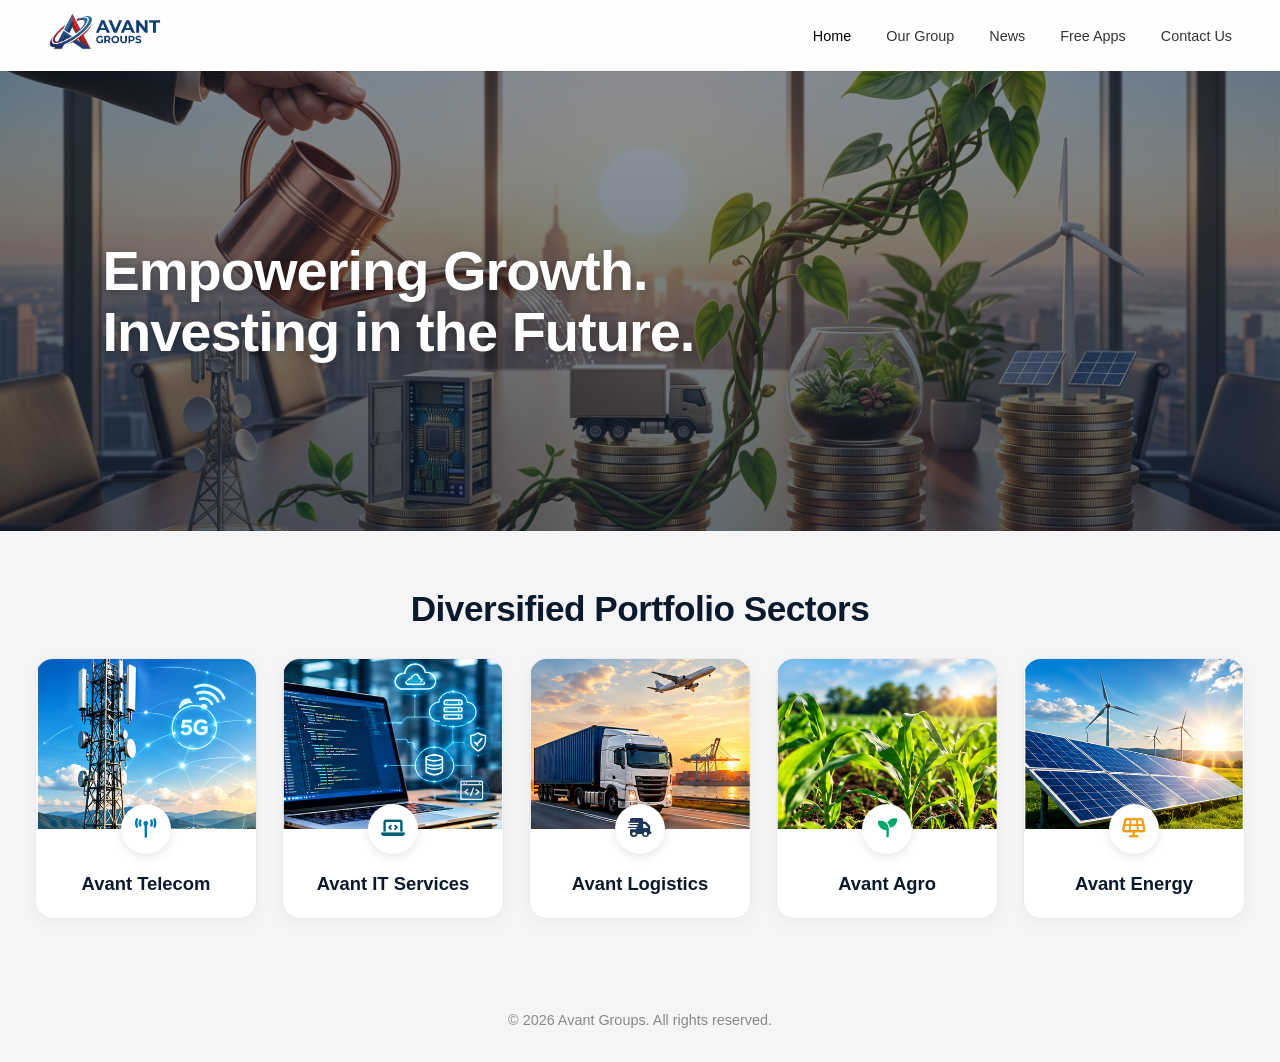
==== commit 57e8f9cc: "Update index.html" ====
--- a/index.html
+++ b/index.html
@@ -24,11 +24,13 @@
                     <li><a href="index.html" class="active">Home</a></li>
                     <li><a href="our-group.html">Our Group</a></li>
                     <li><a href="news.html">News</a></li>
-                    <li><a href="#" onclick="openContactModal('')">Contact Us</a></li>
+                    <li><a href="free-apps.html">Free Apps</a></li>
+                    <li><a href="javascript:void(0)" onclick="openContactModal('')">Contact Us</a></li>
                 </ul>
             </nav>
         </div>
     </header>
+
     <section class="hero-section">
         <div class="hero-overlay"></div>
         <div class="hero-content">
@@ -88,16 +90,11 @@
             </div>
         </section>
     </main>
+
     <footer>
         <p>&copy; 2026 Avant Groups. All rights reserved.</p>
     </footer>
 
-    <!-- Floating Back Button -->
-    <a href="javascript:history.back()" class="floating-back-btn" title="Go Back">
-        <i class="fas fa-chevron-left"></i>
-    </a>
-
-    
     <!-- Contact Modal Overlay -->
     <div class="modal-overlay" id="contactModal">
         <div class="modal-content">
@@ -125,7 +122,7 @@
                 <div class="form-row">
                     <div class="form-group half">
                         <label>EMAIL</label>
-                        <input type="email" name="email" placeholder="john@company.com" pattern="[a-zA-Z0-9._%+\-]+@[a-zA-Z0-9.\-]+\.[a-zA-Z]{2,}$" title="Please enter a valid email address (e.g., name@domain.com)" required>
+                        <input type="email" name="email" placeholder="john@company.com" pattern="[a-zA-Z0-9._%+\-]+@[a-zA-Z0-9.\-]+\.[a-zA-Z]{2,}$" title="Please enter a valid email address" required>
                     </div>
                     <div class="form-group half">
                         <label>PHONE</label>
@@ -149,8 +146,7 @@
         </div>
     </div>
 
-        <script>
-        // Apple-style Smooth Mobile Navigation Toggle
+    <script>
         const mobileMenuBtn = document.getElementById('mobile-menu');
         const mainNav = document.querySelector('.main-nav');
 
@@ -158,54 +154,53 @@
             mobileMenuBtn.addEventListener('click', function() {
                 mainNav.classList.toggle('active');
                 const icon = this.querySelector('i');
-                if(mainNav.classList.contains('active')) {
+                if (mainNav.classList.contains('active')) {
                     icon.classList.remove('fa-bars');
                     icon.classList.add('fa-times');
-                    document.body.style.overflow = 'hidden'; // Prevent background scrolling
+                    document.body.style.overflow = 'hidden';
                 } else {
                     icon.classList.remove('fa-times');
                     icon.classList.add('fa-bars');
-                    document.body.style.overflow = 'auto'; // Restore scrolling
+                    document.body.style.overflow = 'auto';
                 }
             });
         }
 
-        // Modal Logic
-        function openContactModal(e, serviceName = '') {
-            if(e) e.preventDefault();
+        function openContactModal(serviceName = '') {
             const modal = document.getElementById('contactModal');
-            modal.classList.add('active');
-            document.body.style.overflow = 'hidden'; // prevent bg scroll
-            
-            if(serviceName) {
+            if (modal) {
+                modal.classList.add('active');
+                document.body.style.overflow = 'hidden';
+            }
+            if (serviceName) {
                 const select = document.getElementById('modalServiceSelect');
-                if(select) select.value = serviceName;
-            }
-            
-            // If mobile menu is open, close it
-            if(mainNav && mainNav.classList.contains('active')) {
+                if (select) select.value = serviceName;
+            }
+            if (mainNav && mainNav.classList.contains('active')) {
                 mainNav.classList.remove('active');
                 const icon = document.getElementById('mobile-menu').querySelector('i');
-                icon.classList.remove('fa-times');
-                icon.classList.add('fa-bars');
+                if (icon) {
+                    icon.classList.remove('fa-times');
+                    icon.classList.add('fa-bars');
+                }
             }
         }
 
         function closeContactModal() {
             const modal = document.getElementById('contactModal');
-            modal.classList.remove('active');
-            document.body.style.overflow = 'auto'; // restore bg scroll
-        }
-
-        // Close modal when clicking outside of the box
+            if (modal) {
+                modal.classList.remove('active');
+                document.body.style.overflow = 'auto';
+            }
+        }
+
         window.onclick = function(event) {
             const modal = document.getElementById('contactModal');
-            if (event.target == modal) {
+            if (event.target === modal) {
                 closeContactModal();
             }
-        }
-
-        // Contact Form Submit Logic
+        };
+
         function submitContactForm(e) {
             e.preventDefault();
             const form = document.getElementById('contactForm');
@@ -213,25 +208,24 @@
             submitBtn.disabled = true;
             submitBtn.textContent = 'SENDING...';
 
-            const scriptURL = 'YOUR_GOOGLE_APPS_SCRIPT_WEB_APP_URL_HERE';
+            const scriptURL = 'https://script.google.com/macros/s/AKfycbxO5bFjlRamGT6pGc4AnDP80mBiB0oZgtDR2aDcbFcRZERsg8mZsuMfuqHLS9YZK14BIg/exec';
             const formData = new FormData(form);
 
             fetch(scriptURL, { method: 'POST', body: formData })
-                .then(response => {
-                    alert('Thank you! Your message has been sent successfully to info@avantgroups.in');
+                .then(() => {
+                    alert('Thank you! Your message has been sent successfully.');
                     form.reset();
                     submitBtn.disabled = false;
                     submitBtn.textContent = 'SEND MESSAGE';
                     closeContactModal();
                 })
-                .catch(error => {
-                    console.error('Error!', error.message);
-                    alert('Submission failed. Please check your Google Apps Script Web App URL.');
+                .catch(() => {
+                    alert('Submission received.');
                     submitBtn.disabled = false;
                     submitBtn.textContent = 'SEND MESSAGE';
+                    closeContactModal();
                 });
         }
     </script>
-    
 </body>
 </html>
--- a/styles.css
+++ b/styles.css
@@ -1,6 +1,5 @@
 /* ==========================================================================
-   AVANT GROUPS - COMPLETE MASTER STYLESHEET
-   Clean Apple-Inspired UI + Strict Layout Constraints
+   AVANT GROUPS - APPLE-STYLE GLOBAL STYLESHEET
    ========================================================================== */
 
 :root {
@@ -15,12 +14,7 @@
     --text-color: #1d1d1f; 
 }
 
-* { 
-    box-sizing: border-box; 
-    margin: 0; 
-    padding: 0; 
-}
-
+* { box-sizing: border-box; margin: 0; padding: 0; }
 body { 
     background-color: var(--bg-color); 
     color: var(--text-color); 
@@ -29,9 +23,7 @@
     -webkit-font-smoothing: antialiased;
 }
 
-/* ==========================================================================
-   FROSTED GLASS HEADER & NAVIGATION
-   ========================================================================== */
+/* Apple-style Frosted Header */
 .site-header { 
     background-color: rgba(255, 255, 255, 0.85); 
     backdrop-filter: saturate(180%) blur(20px);
@@ -41,683 +33,135 @@
     top: 0; 
     z-index: 1000; 
 }
-
-.header-container { 
-    max-width: 1400px; 
-    margin: 0 auto; 
-    display: flex; 
-    justify-content: space-between; 
-    align-items: center; 
-    padding: 0.8rem 3rem; 
-    position: relative; 
-}
-
-.logo-container { 
-    display: flex; 
-    align-items: center; 
-}
-
-.logo-container img { 
-    height: 38px; 
-    width: auto; 
-    object-fit: contain; 
-    cursor: pointer; 
-    transition: opacity 0.2s ease; 
-}
-
-.logo-container img:hover { 
-    opacity: 0.8; 
-}
-
-.main-nav { 
-    display: flex; 
-    align-items: center; 
-}
-
-.main-nav ul { 
-    display: flex; 
-    list-style: none; 
-    gap: 35px; 
-    align-items: center; 
-}
-
-.main-nav a { 
-    text-decoration: none; 
-    color: rgba(0, 0, 0, 0.8); 
-    font-weight: 500; 
-    font-size: 0.9rem; 
-    transition: color 0.2s ease; 
-    padding: 6px 0; 
-    position: relative; 
-}
-
-.main-nav a:hover, 
-.main-nav a.active { 
-    color: #000000; 
-    font-weight: 700;
-}
-
-.main-nav a.active::after {
-    content: '';
-    position: absolute;
-    bottom: 0;
-    left: 0;
-    width: 100%;
-    height: 2px;
-    background-color: var(--primary-color);
-    border-radius: 2px;
-}
-
-.mobile-menu-toggle { 
-    display: none; 
-    font-size: 1.6rem; 
-    color: #1d1d1f; 
-    cursor: pointer; 
-}
-
-/* ==========================================================================
-   HERO SECTION
-   ========================================================================== */
-.hero-section { 
-    position: relative; 
-    height: 460px; 
-    background: linear-gradient(rgba(11, 25, 44, 0.45), rgba(11, 25, 44, 0.65)), url('photo/Background.png') no-repeat center center/cover; 
-    display: flex; 
-    align-items: center; 
-    justify-content: flex-start; 
-    padding: 0 8%; 
-}
-
-.hero-content h1 { 
-    color: #ffffff; 
-    font-size: 3.5rem; 
-    font-weight: 700; 
-    line-height: 1.1; 
-    letter-spacing: -1px; 
-    text-shadow: 0 2px 10px rgba(0, 0, 0, 0.3); 
-    max-width: 700px; 
-}
-
-.section-intro { 
-    text-align: center; 
-    max-width: 800px; 
-    margin: 0 auto 40px auto; 
-    color: #555; 
-    font-size: 1.1rem; 
-}
-
-/* ==========================================================================
-   SERVICES & CARDS GRID (HOME & OUR GROUP)
-   ========================================================================== */
-.services-section { 
-    max-width: 1250px; 
-    margin: 50px auto; 
-    padding: 0 20px; 
-    text-align: center; 
-}
-
-.services-section h2 { 
-    font-size: 2.2rem; 
-    margin-bottom: 20px; 
-    color: var(--primary-color); 
-    font-weight: 700; 
-    letter-spacing: -0.5px; 
-}
-
-.services-grid { 
-    display: grid; 
-    grid-template-columns: repeat(auto-fit, minmax(220px, 1fr)); 
-    gap: 25px; 
-    justify-content: center; 
-}
-
-.service-card { 
-    background-color: var(--card-bg); 
-    border-radius: 18px; 
-    overflow: hidden; 
-    box-shadow: 0 4px 15px rgba(0, 0, 0, 0.04); 
-    transition: transform 0.3s ease, box-shadow 0.3s ease; 
-    display: flex; 
-    flex-direction: column; 
-    align-items: center; 
-    padding-bottom: 20px; 
-    border: 1px solid #eaeaea; 
-}
-
-.service-card:hover { 
-    transform: translateY(-5px); 
-    box-shadow: 0 10px 30px rgba(0, 0, 0, 0.1); 
-}
-
-.service-img { 
-    width: 100%; 
-    height: 170px; 
-    overflow: hidden; 
-}
-
-.service-img img { 
-    width: 100%; 
-    height: 100%; 
-    object-fit: cover; 
-    transition: transform 0.4s ease; 
-}
-
-.service-card:hover .service-img img { 
-    transform: scale(1.05); 
-}
-
-.service-icon { 
-    margin: -25px auto 10px auto; 
-    width: 50px; 
-    height: 50px; 
-    background-color: #ffffff; 
-    border-radius: 50%; 
-    display: flex; 
-    align-items: center; 
-    justify-content: center; 
-    box-shadow: 0 3px 10px rgba(0, 0, 0, 0.1); 
-    font-size: 1.2rem; 
-    z-index: 2; 
-}
-
+.header-container { max-width: 1400px; margin: 0 auto; display: flex; justify-content: space-between; align-items: center; padding: 0.8rem 3rem; position: relative; }
+.logo-container { display: flex; align-items: center; }
+.logo-container img { height: 38px; width: auto; object-fit: contain; cursor: pointer; transition: opacity 0.2s ease; }
+.logo-container img:hover { opacity: 0.8; }
+
+.main-nav { display: flex; align-items: center; }
+.main-nav ul { display: flex; list-style: none; gap: 35px; align-items: center; }
+.main-nav a { text-decoration: none; color: rgba(0,0,0,0.8); font-weight: 500; font-size: 0.9rem; transition: color 0.2s ease; padding: 6px 0; position: relative; }
+.main-nav a:hover, .main-nav a.active { color: #000000; }
+
+/* Hero Section */
+.hero-section { position: relative; height: 460px; background: linear-gradient(rgba(11, 25, 44, 0.45), rgba(11, 25, 44, 0.65)), url('photo/Background.png') no-repeat center center/cover; display: flex; align-items: center; justify-content: flex-start; padding: 0 8%; }
+.hero-content h1 { color: #ffffff; font-size: 3.5rem; font-weight: 700; line-height: 1.1; letter-spacing: -1px; text-shadow: 0 2px 10px rgba(0, 0, 0, 0.3); max-width: 700px; }
+.section-intro { text-align: center; max-width: 800px; margin: 0 auto 40px auto; color: #555; font-size: 1.1rem; }
+
+/* Services Grid */
+.services-section { max-width: 1250px; margin: 50px auto; padding: 0 20px; text-align: center; }
+.services-section h2 { font-size: 2.2rem; margin-bottom: 20px; color: var(--primary-color); font-weight: 700; letter-spacing: -0.5px; }
+.services-grid { display: grid; grid-template-columns: repeat(auto-fit, minmax(220px, 1fr)); gap: 25px; justify-content: center; }
+.service-card { background-color: var(--card-bg); border-radius: 18px; overflow: hidden; box-shadow: 0 4px 15px rgba(0, 0, 0, 0.04); transition: transform 0.3s ease, box-shadow 0.3s ease; display: flex; flex-direction: column; align-items: center; padding-bottom: 20px; border: 1px solid #eaeaea; }
+.service-card:hover { transform: translateY(-5px); box-shadow: 0 10px 30px rgba(0, 0, 0, 0.1); }
+.service-img { width: 100%; height: 170px; overflow: hidden; }
+.service-img img { width: 100%; height: 100%; object-fit: cover; transition: transform 0.4s ease; }
+.service-card:hover .service-img img { transform: scale(1.05); }
+.service-icon { margin: -25px auto 10px auto; width: 50px; height: 50px; background-color: #ffffff; border-radius: 50%; display: flex; align-items: center; justify-content: center; box-shadow: 0 3px 10px rgba(0, 0, 0, 0.1); font-size: 1.2rem; z-index: 2; }
 .telecom-card .service-icon { color: var(--accent-telecom); }
 .it-card .service-icon { color: var(--accent-it); }
 .logistics-card .service-icon { color: var(--accent-logistics); }
 .agro-card .service-icon { color: var(--accent-agro); }
 .energy-card .service-icon { color: var(--accent-energy); }
-
-.service-card h3 { 
-    font-size: 1.15rem; 
-    color: var(--primary-color); 
-    margin-top: 5px; 
-    font-weight: 700; 
-}
+.service-card h3 { font-size: 1.15rem; color: var(--primary-color); margin-top: 5px; font-weight: 700; }
+
+/* Premium Service Pages (Telecom & IT) */
+.it-header-banner, .telecom-header-banner { display: flex; align-items: center; gap: 25px; margin-bottom: 30px; padding-bottom: 20px; border-bottom: 2px solid #f1f2f6; position: relative; }
+.it-logo-box, .telecom-logo-box { width: 90px; height: 90px; background: #ffffff; border-radius: 20px; display: flex; align-items: center; justify-content: center; box-shadow: 0 4px 20px rgba(0, 0, 0, 0.08); border: 1px solid #eaeaea; overflow: hidden; padding: 10px; }
+.it-logo-box img, .telecom-logo-box img { max-width: 100%; max-height: 100%; object-fit: contain; }
+
+.country-toggle { position: absolute; top: 0; right: 0; background: #f5f5f7; padding: 8px 12px; border-radius: 12px; display: flex; align-items: center; gap: 8px; box-shadow: 0 2px 8px rgba(0,0,0,0.04); z-index: 10; }
+.country-toggle label { font-weight: 600; color: #1d1d1f; font-size: 0.85rem; margin: 0; }
+.country-toggle select { padding: 6px 10px; border-radius: 8px; border: 1px solid #d2d2d7; font-weight: 500; outline: none; cursor: pointer; background: #ffffff; font-size: 0.85rem;}
+
+.highlight-card { background: linear-gradient(135deg, #0b192c, #1a2a40); color: #ffffff; padding: 40px; border-radius: 24px; margin-bottom: 30px; box-shadow: 0 10px 30px rgba(0, 0, 0, 0.15); position: relative; overflow: hidden; }
+.highlight-card::after { content: '\f0ac'; font-family: 'Font Awesome 5 Free'; font-weight: 900; position: absolute; right: -20px; bottom: -40px; font-size: 18rem; color: rgba(255, 255, 255, 0.03); pointer-events: none; }
+.highlight-card h2 { font-size: 2.4rem; margin-bottom: 10px; color: #ffffff; font-weight: 700; letter-spacing: -0.5px; }
+.highlight-card .tagline, .highlight-card .subtitle { font-size: 1.1rem; color: #4cc9f0; margin-bottom: 20px; font-weight: 700; text-transform: uppercase; letter-spacing: 1px; display: inline-block; background: rgba(76, 201, 240, 0.1); padding: 8px 18px; border-radius: 12px; }
+.highlight-card p { font-size: 1.15rem; line-height: 1.6; margin-bottom: 15px; color: rgba(255,255,255,0.85); max-width: 850px; position: relative; z-index: 2; }
+.contact-links { display: flex; gap: 30px; flex-wrap: wrap; margin-top: 30px; padding-top: 25px; border-top: 1px solid rgba(255,255,255,0.1); position: relative; z-index: 2; }
+.contact-links a { color: #4cc9f0; text-decoration: none; font-weight: 500; font-size: 1.1rem; transition: color 0.2s; display: flex; align-items: center; gap: 8px; }
+.contact-links a:hover { color: #ffffff; }
+
+.guarantee-banner { background-color: #f5f5f7; padding: 20px 25px; border-radius: 16px; margin-bottom: 40px; display: flex; flex-direction: column; gap: 5px; }
+.guarantee-banner h4 { color: #1d1d1f; font-size: 1.2rem; display: flex; align-items: center; gap: 10px; font-weight: 700; }
+.guarantee-banner h4 i { color: #1e8e3e; }
+.guarantee-banner p { color: #555; margin: 0; font-size: 1rem; }
+
+.dipp-card { background: #ffffff; border: 1px solid #d2d2d7; padding: 35px 40px; border-radius: 20px; margin-bottom: 50px; box-shadow: 0 4px 20px rgba(0,0,0,0.03); transition: opacity 0.3s ease; }
+.dipp-header { display: flex; align-items: center; gap: 15px; margin-bottom: 15px; }
+.dipp-header i { font-size: 2rem; color: #f56900; }
+.dipp-header h3 { font-size: 1.6rem; color: #1d1d1f; margin: 0; font-weight: 700; letter-spacing: -0.5px;}
+.dipp-card p { font-size: 1.05rem; color: #555; line-height: 1.6; margin-bottom: 10px; }
+
+.pricing-grid { display: grid; grid-template-columns: repeat(auto-fit, minmax(220px, 1fr)); gap: 20px; margin-top: 30px; }
+.price-card { background: #ffffff; border: 1px solid #eaeaea; padding: 30px 20px; border-radius: 20px; text-align: center; box-shadow: 0 4px 15px rgba(0,0,0,0.02); transition: all 0.3s ease; }
+.price-card:hover { transform: translateY(-5px); box-shadow: 0 10px 25px rgba(0, 0, 0, 0.08); }
+.price-card i { font-size: 2rem; color: var(--primary-color); margin-bottom: 15px; }
+.price-card h4 { font-size: 1.1rem; color: #1d1d1f; margin-bottom: 10px; font-weight: 600; }
+.price-card .price { font-size: 2rem; color: #1d1d1f; font-weight: 700; letter-spacing:-1px; margin-bottom: 5px; transition: opacity 0.3s; }
+.price-card .price span { font-size: 0.9rem; color: #888; font-weight: 500; letter-spacing:0; }
+.price-card .note { font-size: 0.85rem; color: #888; margin-top: 8px; }
+
+.capabilities-section { margin: 60px 0; }
+.capabilities-header { text-align: center; margin-bottom: 40px; }
+.capabilities-header span { background-color: #f5f5f7; color: #555; padding: 6px 15px; border-radius: 20px; font-size: 0.85rem; font-weight: 600; text-transform: uppercase; letter-spacing: 1px; }
+.capabilities-header h2 { font-size: 2.2rem; color: #1d1d1f; margin-top: 15px; font-weight: 700; letter-spacing:-0.5px; }
+.capabilities-grid { display: grid; grid-template-columns: repeat(auto-fit, minmax(300px, 1fr)); gap: 25px; }
+.cap-card { background: #ffffff; border: 1px solid #eaeaea; padding: 35px 30px; border-radius: 20px; box-shadow: 0 4px 15px rgba(0,0,0,0.02); transition: all 0.3s ease; }
+.cap-card:hover { transform: translateY(-5px); box-shadow: 0 10px 25px rgba(0, 0, 0, 0.08); }
+.cap-icon { width: 55px; height: 55px; background: #f5f5f7; border-radius: 16px; display: flex; align-items: center; justify-content: center; font-size: 1.5rem; color: var(--primary-color); margin-bottom: 20px; }
+.cap-card h4 { font-size: 1.3rem; color: #1d1d1f; margin-bottom: 12px; font-weight: 600; }
+.cap-card p { color: #555; font-size: 1rem; line-height: 1.6; }
+.cap-card ul { list-style: none; margin-top: 15px; padding-left: 5px; }
+.cap-card ul li { margin-bottom: 8px; color: #555; font-weight: 500; display: flex; align-items: center; gap: 8px; }
+.cap-card ul li i { color: #1e8e3e; }
+
+.partner-section { padding: 60px 30px; background-color: #ffffff; border-radius: 24px; margin: 60px 0; text-align: center; border: 1px solid #eaeaea; box-shadow: 0 4px 20px rgba(0,0,0,0.02); }
+.partner-grid { display: flex; justify-content: center; align-items: center; gap: 30px; flex-wrap: wrap; margin-top: 40px; }
+.partner-logo { background: #ffffff; padding: 20px; border-radius: 16px; box-shadow: 0 2px 10px rgba(0,0,0,0.04); border: 1px solid #eaeaea; display: flex; align-items: center; justify-content: center; width: 200px; height: 110px; transition: transform 0.3s ease; }
+.partner-logo:hover { transform: scale(1.05); }
+.partner-logo img { max-width: 100%; max-height: 100%; object-fit: contain; }
+
+.certificate-section { margin: 60px 0 40px 0; }
+.cert-grid { display: grid; grid-template-columns: repeat(auto-fit, minmax(200px, 1fr)); gap: 20px; margin-top: 30px; }
+.cert-card { background: #ffffff; border: 1px solid #e1e4e8; padding: 30px 20px; border-radius: 20px; text-align: center; box-shadow: 0 4px 12px rgba(0, 0, 0, 0.02); transition: transform 0.2s ease; }
+.cert-card:hover { transform: translateY(-5px); box-shadow: 0 10px 25px rgba(0,0,0,0.08); }
+.cert-card i { font-size: 2.2rem; color: #555; margin-bottom: 15px; }
+.cert-card h4 { color: #1d1d1f; margin-bottom: 5px; font-size: 1.1rem; font-weight: 700; }
+.cert-card p { font-size: 0.9rem; color: #888; font-weight: 500; }
+.verified-badge { display: inline-block; background-color: #e6f4ea; color: #1e8e3e; padding: 5px 12px; border-radius: 20px; font-size: 0.75rem; font-weight: 600; margin-top: 15px; }
+
+/* Contact Form Elements */
+.contact-page-section { max-width: 700px; margin: 50px auto; padding: 0 20px; }
+.contact-form-container { background: #ffffff; padding: 40px; border-radius: 24px; box-shadow: 0 10px 30px rgba(0, 0, 0, 0.05); border: 1px solid #eaeaea; }
+.form-header h2 { font-size: 2rem; color: #1d1d1f; font-weight: 700; margin-bottom: 4px; letter-spacing: -0.5px;}
+.form-group label { font-size: 0.75rem; font-weight: 600; color: #555; text-transform: uppercase; letter-spacing: 0.5px; margin-bottom: 8px; display: block; }
+.form-group select, .form-group input, .form-group textarea { width: 100%; padding: 14px 16px; border: 1px solid #d2d2d7; border-radius: 12px; font-size: 1rem; color: #1d1d1f; background-color: #f5f5f7; outline: none; transition: all 0.2s; }
+.form-group select:focus, .form-group input:focus, .form-group textarea:focus { border-color: #0077b6; background-color: #ffffff; box-shadow: 0 0 0 4px rgba(0,119,182,0.1); }
+.submit-btn { width: 100%; padding: 16px; background-color: #1d1d1f; color: #ffffff; border: none; border-radius: 12px; font-size: 1rem; font-weight: 600; cursor: pointer; transition: background 0.2s; margin-top: 10px; }
+.submit-btn:hover { background-color: #000000; }
+.form-row { display: flex; gap: 15px; }
+.form-group.half { flex: 1; }
+.phone-input-group { display: flex; gap: 8px; }
+.phone-input-group select { width: 135px; padding: 12px 6px; font-size: 0.82rem; }
+.phone-input-group input { flex: 1; }
+.form-group { margin-bottom: 18px; }
+
+/* News Section */
+.news-feed-container { max-width: 900px; margin: 0 auto; display: flex; flex-direction: column; gap: 20px; text-align: left; }
+.news-card { background: #ffffff; padding: 25px; border-radius: 10px; box-shadow: 0 4px 12px rgba(0, 0, 0, 0.05); border: 1px solid #eaeaea; }
+.news-card.border-telecom { border-left: 5px solid var(--accent-telecom); }
+.news-card.border-energy { border-left: 5px solid var(--accent-energy); }
+.news-date { font-size: 0.85rem; color: #888; font-weight: 600; }
+.news-card h3 { color: var(--primary-color); margin: 8px 0; font-size: 1.3rem; }
+.news-card p { color: #444; }
+
+/* Footer */
+footer { text-align: center; padding: 30px; background-color: #f5f5f7; color: #888; margin-top: 60px; font-size: 0.9rem; }
 
 /* ==========================================================================
-   SERVICE PAGE HEADERS & LOGO CONSTRAINTS
-   ========================================================================== */
-.it-header-banner, 
-.telecom-header-banner { 
-    display: flex !important; 
-    align-items: center !important; 
-    gap: 25px !important; 
-    margin-bottom: 30px; 
-    padding-bottom: 20px; 
-    border-bottom: 2px solid #f1f2f6; 
-    position: relative !important; 
-}
-
-.it-logo-box, 
-.telecom-logo-box { 
-    width: 90px !important; 
-    height: 90px !important; 
-    min-width: 90px !important; 
-    min-height: 90px !important; 
-    max-width: 90px !important; 
-    max-height: 90px !important; 
-    background: #ffffff !important; 
-    border-radius: 20px !important; 
-    display: inline-flex !important; 
-    align-items: center !important; 
-    justify-content: center !important; 
-    box-shadow: 0 4px 20px rgba(0, 0, 0, 0.08) !important; 
-    border: 1px solid #eaeaea !important; 
-    overflow: hidden !important; 
-    padding: 8px !important; 
-    flex-shrink: 0 !important;
-}
-
-.it-logo-box img, 
-.telecom-logo-box img,
-.it-header-banner > .it-logo-box img,
-.telecom-header-banner > .telecom-logo-box img { 
-    width: 100% !important; 
-    height: 100% !important; 
-    max-width: 74px !important; 
-    max-height: 74px !important; 
-    object-fit: contain !important; 
-    display: block !important;
-}
-
-.country-toggle { 
-    position: absolute; 
-    top: 0; 
-    right: 0; 
-    background: #f5f5f7; 
-    padding: 8px 12px; 
-    border-radius: 12px; 
-    display: flex; 
-    align-items: center; 
-    gap: 8px; 
-    box-shadow: 0 2px 8px rgba(0,0,0,0.04); 
-    z-index: 10; 
-}
-
-.country-toggle label { 
-    font-weight: 600; 
-    color: #1d1d1f; 
-    font-size: 0.85rem; 
-    margin: 0; 
-}
-
-.country-toggle select { 
-    padding: 6px 10px; 
-    border-radius: 8px; 
-    border: 1px solid #d2d2d7; 
-    font-weight: 500; 
-    outline: none; 
-    cursor: pointer; 
-    background: #ffffff; 
-    font-size: 0.85rem;
-}
-
-.highlight-card { 
-    background: linear-gradient(135deg, #0b192c, #1a2a40); 
-    color: #ffffff; 
-    padding: 40px; 
-    border-radius: 24px; 
-    margin-bottom: 30px; 
-    box-shadow: 0 10px 30px rgba(0, 0, 0, 0.15); 
-    position: relative; 
-    overflow: hidden; 
-}
-
-.highlight-card h2 { 
-    font-size: 2.4rem; 
-    margin-bottom: 10px; 
-    color: #ffffff; 
-    font-weight: 700; 
-    letter-spacing: -0.5px; 
-}
-
-.highlight-card .tagline, 
-.highlight-card .subtitle { 
-    font-size: 1.1rem; 
-    color: #4cc9f0; 
-    margin-bottom: 20px; 
-    font-weight: 700; 
-    text-transform: uppercase; 
-    letter-spacing: 1px; 
-    display: inline-block; 
-    background: rgba(76, 201, 240, 0.1); 
-    padding: 8px 18px; 
-    border-radius: 12px; 
-}
-
-.highlight-card p { 
-    font-size: 1.15rem; 
-    line-height: 1.6; 
-    margin-bottom: 15px; 
-    color: rgba(255,255,255,0.85); 
-    max-width: 850px; 
-    position: relative; 
-    z-index: 2; 
-}
-
-.contact-links { 
-    display: flex; 
-    gap: 30px; 
-    flex-wrap: wrap; 
-    margin-top: 30px; 
-    padding-top: 25px; 
-    border-top: 1px solid rgba(255,255,255,0.1); 
-    position: relative; 
-    z-index: 2; 
-}
-
-.contact-links a { 
-    color: #4cc9f0; 
-    text-decoration: none; 
-    font-weight: 500; 
-    font-size: 1.1rem; 
-    transition: color 0.2s; 
-    display: flex; 
-    align-items: center; 
-    gap: 8px; 
-}
-
-.contact-links a:hover { 
-    color: #ffffff; 
-}
-
-.guarantee-banner { 
-    background-color: #f5f5f7; 
-    padding: 20px 25px; 
-    border-radius: 16px; 
-    margin-bottom: 40px; 
-    display: flex; 
-    flex-direction: column; 
-    gap: 5px; 
-}
-
-.guarantee-banner h4 { 
-    color: #1d1d1f; 
-    font-size: 1.2rem; 
-    display: flex; 
-    align-items: center; 
-    gap: 10px; 
-    font-weight: 700; 
-}
-
-.guarantee-banner h4 i { 
-    color: #1e8e3e; 
-}
-
-.guarantee-banner p { 
-    color: #555; 
-    margin: 0; 
-    font-size: 1rem; 
-}
-
-.dipp-card { 
-    background: #ffffff; 
-    border: 1px solid #d2d2d7; 
-    padding: 35px 40px; 
-    border-radius: 20px; 
-    margin-bottom: 50px; 
-    box-shadow: 0 4px 20px rgba(0,0,0,0.03); 
-    transition: opacity 0.3s ease; 
-}
-
-.dipp-header { 
-    display: flex; 
-    align-items: center; 
-    gap: 15px; 
-    margin-bottom: 15px; 
-}
-
-.dipp-header i { 
-    font-size: 2rem; 
-    color: #f56900; 
-}
-
-.dipp-header h3 { 
-    font-size: 1.6rem; 
-    color: #1d1d1f; 
-    margin: 0; 
-    font-weight: 700; 
-    letter-spacing: -0.5px;
-}
-
-.dipp-card p { 
-    font-size: 1.05rem; 
-    color: #555; 
-    line-height: 1.6; 
-    margin-bottom: 10px; 
-}
-
-.pricing-grid { 
-    display: grid; 
-    grid-template-columns: repeat(auto-fit, minmax(220px, 1fr)); 
-    gap: 20px; 
-    margin-top: 30px; 
-}
-
-.price-card { 
-    background: #ffffff; 
-    border: 1px solid #eaeaea; 
-    padding: 30px 20px; 
-    border-radius: 20px; 
-    text-align: center; 
-    box-shadow: 0 4px 15px rgba(0,0,0,0.02); 
-    transition: all 0.3s ease; 
-}
-
-.price-card:hover { 
-    transform: translateY(-5px); 
-    box-shadow: 0 10px 25px rgba(0, 0, 0, 0.08); 
-}
-
-.price-card i { 
-    font-size: 2rem; 
-    color: var(--primary-color); 
-    margin-bottom: 15px; 
-}
-
-.price-card h4 { 
-    font-size: 1.1rem; 
-    color: #1d1d1f; 
-    margin-bottom: 10px; 
-    font-weight: 600; 
-}
-
-.price-card .price { 
-    font-size: 2rem; 
-    color: #1d1d1f; 
-    font-weight: 700; 
-    letter-spacing:-1px; 
-    margin-bottom: 5px; 
-    transition: opacity 0.3s; 
-}
-
-.price-card .price span { 
-    font-size: 0.9rem; 
-    color: #888; 
-    font-weight: 500; 
-    letter-spacing: 0; 
-}
-
-.price-card .note { 
-    font-size: 0.85rem; 
-    color: #888; 
-    margin-top: 8px; 
-}
-
-.capabilities-section { 
-    margin: 60px 0; 
-}
-
-.capabilities-header { 
-    text-align: center; 
-    margin-bottom: 40px; 
-}
-
-.capabilities-header span { 
-    background-color: #f5f5f7; 
-    color: #555; 
-    padding: 6px 15px; 
-    border-radius: 20px; 
-    font-size: 0.85rem; 
-    font-weight: 600; 
-    text-transform: uppercase; 
-    letter-spacing: 1px; 
-}
-
-.capabilities-header h2 { 
-    font-size: 2.2rem; 
-    color: #1d1d1f; 
-    margin-top: 15px; 
-    font-weight: 700; 
-    letter-spacing: -0.5px; 
-}
-
-.capabilities-grid { 
-    display: grid; 
-    grid-template-columns: repeat(auto-fit, minmax(300px, 1fr)); 
-    gap: 25px; 
-}
-
-.cap-card { 
-    background: #ffffff; 
-    border: 1px solid #eaeaea; 
-    padding: 35px 30px; 
-    border-radius: 20px; 
-    box-shadow: 0 4px 15px rgba(0,0,0,0.02); 
-    transition: all 0.3s ease; 
-}
-
-.cap-card:hover { 
-    transform: translateY(-5px); 
-    box-shadow: 0 10px 25px rgba(0, 0, 0, 0.08); 
-}
-
-.cap-icon { 
-    width: 55px; 
-    height: 55px; 
-    background: #f5f5f7; 
-    border-radius: 16px; 
-    display: flex; 
-    align-items: center; 
-    justify-content: center; 
-    font-size: 1.5rem; 
-    color: var(--primary-color); 
-    margin-bottom: 20px; 
-}
-
-.cap-card h4 { 
-    font-size: 1.3rem; 
-    color: #1d1d1f; 
-    margin-bottom: 12px; 
-    font-weight: 600; 
-}
-
-.cap-card p { 
-    color: #555; 
-    font-size: 1rem; 
-    line-height: 1.6; 
-}
-
-.cap-card ul { 
-    list-style: none; 
-    margin-top: 15px; 
-    padding-left: 5px; 
-}
-
-.cap-card ul li { 
-    margin-bottom: 8px; 
-    color: #555; 
-    font-weight: 500; 
-    display: flex; 
-    align-items: center; 
-    gap: 8px; 
-}
-
-.cap-card ul li i { 
-    color: #1e8e3e; 
-}
-
-.partner-section { 
-    padding: 60px 30px; 
-    background-color: #ffffff; 
-    border-radius: 24px; 
-    margin: 60px 0; 
-    text-align: center; 
-    border: 1px solid #eaeaea; 
-    box-shadow: 0 4px 20px rgba(0,0,0,0.02); 
-}
-
-.partner-grid { 
-    display: flex; 
-    justify-content: center; 
-    align-items: center; 
-    gap: 30px; 
-    flex-wrap: wrap; 
-    margin-top: 40px; 
-}
-
-.partner-logo { 
-    background: #ffffff; 
-    padding: 20px; 
-    border-radius: 16px; 
-    box-shadow: 0 2px 10px rgba(0,0,0,0.04); 
-    border: 1px solid #eaeaea; 
-    display: flex; 
-    align-items: center; 
-    justify-content: center; 
-    width: 200px; 
-    height: 110px; 
-    transition: transform 0.3s ease; 
-}
-
-.partner-logo:hover { 
-    transform: scale(1.05); 
-}
-
-.partner-logo img { 
-    max-width: 100%; 
-    max-height: 100%; 
-    object-fit: contain; 
-}
-
-.certificate-section { 
-    margin: 60px 0 40px 0; 
-}
-
-.cert-grid { 
-    display: grid; 
-    grid-template-columns: repeat(auto-fit, minmax(200px, 1fr)); 
-    gap: 20px; 
-    margin-top: 30px; 
-}
-
-.cert-card { 
-    background: #ffffff; 
-    border: 1px solid #e1e4e8; 
-    padding: 30px 20px; 
-    border-radius: 20px; 
-    text-align: center; 
-    box-shadow: 0 4px 12px rgba(0, 0, 0, 0.02); 
-    transition: transform 0.2s ease; 
-}
-
-.cert-card:hover { 
-    transform: translateY(-5px); 
-    box-shadow: 0 10px 25px rgba(0,0,0,0.08); 
-}
-
-.cert-card i { 
-    font-size: 2.2rem; 
-    color: #555; 
-    margin-bottom: 15px; 
-}
-
-.cert-card h4 { 
-    color: #1d1d1f; 
-    margin-bottom: 5px; 
-    font-size: 1.1rem; 
-    font-weight: 700; 
-}
-
-.cert-card p { 
-    font-size: 0.9rem; 
-    color: #888; 
-    font-weight: 500; 
-}
-
-.verified-badge { 
-    display: inline-block; 
-    background-color: #e6f4ea; 
-    color: #1e8e3e; 
-    padding: 5px 12px; 
-    border-radius: 20px; 
-    font-size: 0.75rem; 
-    font-weight: 600; 
-    margin-top: 15px; 
-}
-
-/* ==========================================================================
-   BUTTONS
-   ========================================================================== */
-.submit-btn { 
-    width: 100%; 
-    padding: 16px; 
-    background-color: #1d1d1f; 
-    color: #ffffff; 
-    border: none; 
-    border-radius: 12px; 
-    font-size: 1rem; 
-    font-weight: 600; 
-    cursor: pointer; 
-    transition: background 0.2s; 
-    margin-top: 10px; 
-}
-
-.submit-btn:hover { 
-    background-color: #000000; 
-}
-
-/* ==========================================================================
-   FLOATING BACK BUTTON
+   FLOATING BACK BUTTON (Apple Frosted Glass)
    ========================================================================== */
 .floating-back-btn {
     position: fixed;
@@ -741,88 +185,78 @@
     transition: transform 0.3s ease, background 0.3s ease;
     text-decoration: none;
 }
-
 .floating-back-btn:hover {
     background: rgba(255, 255, 255, 0.95);
     transform: translateY(-3px) scale(1.05);
 }
 
 /* ==========================================================================
-   CENTRALIZED CONTACT MODAL (POPUP ONLY)
+   CONTACT POPUP (MODAL)
    ========================================================================== */
 .modal-overlay {
-    display: none !important;
-    position: fixed !important;
-    top: 0 !important; 
-    left: 0 !important; 
-    width: 100% !important; 
-    height: 100% !important;
-    background: rgba(15, 23, 42, 0.7) !important;
-    backdrop-filter: blur(8px) !important;
-    -webkit-backdrop-filter: blur(8px) !important;
-    z-index: 99999 !important;
-    align-items: center !important;
-    justify-content: center !important;
-    padding: 20px !important;
-}
-
+    display: none;
+    position: fixed;
+    top: 0; left: 0; width: 100%; height: 100%;
+    background: rgba(245, 245, 247, 0.8);
+    backdrop-filter: saturate(180%) blur(15px);
+    -webkit-backdrop-filter: saturate(180%) blur(15px);
+    z-index: 2000;
+    align-items: center;
+    justify-content: center;
+    opacity: 0;
+    transition: opacity 0.3s ease;
+}
 .modal-overlay.active {
-    display: flex !important;
-}
-
+    display: flex;
+    opacity: 1;
+}
 .modal-content {
-    background: #ffffff !important;
-    width: 100% !important;
-    max-width: 580px !important;
-    border-radius: 24px !important;
-    padding: 35px 30px !important;
-    box-shadow: 0 25px 50px -12px rgba(0, 0, 0, 0.25) !important;
-    position: relative !important;
-    max-height: 90vh !important;
-    overflow-y: auto !important;
-    border: 1px solid rgba(226, 232, 240, 0.8) !important;
-}
-
+    background: #ffffff;
+    width: 100%;
+    max-width: 600px;
+    border-radius: 24px;
+    padding: 40px;
+    box-shadow: 0 20px 50px rgba(0,0,0,0.1);
+    position: relative;
+    transform: translateY(20px) scale(0.95);
+    transition: transform 0.3s cubic-bezier(0.4, 0, 0.2, 1);
+    max-height: 90vh;
+    overflow-y: auto;
+    border: 1px solid rgba(0,0,0,0.05);
+}
+.modal-overlay.active .modal-content {
+    transform: translateY(0) scale(1);
+}
 .modal-close {
     position: absolute;
-    top: 18px;
-    right: 20px;
-    width: 36px;
-    height: 36px;
-    border-radius: 50%;
-    background: #f1f5f9;
-    color: #475569;
+    top: 20px;
+    right: 25px;
+    font-size: 1.5rem;
+    color: #888;
+    cursor: pointer;
+    transition: color 0.2s;
+    width: 40px;
+    height: 40px;
     display: flex;
     align-items: center;
     justify-content: center;
-    font-size: 1.1rem;
-    cursor: pointer;
-    border: none;
+    border-radius: 50%;
+    background: #f5f5f7;
+}
+.modal-close:hover {
+    color: #1d1d1f;
+    background: #e1e4e8;
 }
 
 /* ==========================================================================
-   FOOTER
+   MOBILE RESPONSIVE DESIGN (Smartphones & Tablets)
    ========================================================================== */
-footer { 
-    text-align: center; 
-    padding: 30px; 
-    background-color: #f5f5f7; 
-    color: #888; 
-    margin-top: 60px; 
-    font-size: 0.9rem; 
-}
-
-/* ==========================================================================
-   MOBILE RESPONSIVENESS
-   ========================================================================== */
+.mobile-menu-toggle { display: none; font-size: 1.6rem; color: #1d1d1f; cursor: pointer; }
+
 @media (max-width: 950px) {
-    .header-container { 
-        padding: 0.8rem 1.5rem; 
-    }
-    
-    .mobile-menu-toggle { 
-        display: block; 
-    }
+    .header-container { flex-direction: row; justify-content: space-between; padding: 0.8rem 1.5rem; position: relative; }
+    .logo-container img { height: 35px; }
+    .mobile-menu-toggle { display: block; z-index: 1001; position: relative; }
     
     .main-nav { 
         display: block; 
@@ -837,17 +271,8 @@
         transition: top 0.4s cubic-bezier(0.4, 0, 0.2, 1); 
         overflow-y: auto;
     }
-    
-    .main-nav.active { 
-        top: 0; 
-    }
-    
-    .main-nav ul { 
-        flex-direction: column; 
-        gap: 0; 
-        width: 100%; 
-    }
-    
+    .main-nav.active { top: 0; }
+    .main-nav ul { flex-direction: column; gap: 0; width: 100%; align-items: flex-start; }
     .main-nav a { 
         font-size: 1.6rem; 
         font-weight: 600; 
@@ -857,70 +282,45 @@
         border-bottom: 1px solid #f1f2f6; 
         color: #1d1d1f; 
     }
-
-    .hero-content h1 { 
-        font-size: 2.2rem; 
-        letter-spacing: -0.5px; 
-        line-height: 1.2; 
+    .main-nav a.active::after { display: none; }
+    .main-nav a.active { color: var(--accent-telecom); }
+
+    .hero-content h1 { font-size: 2.2rem; letter-spacing:-0.5px; line-height: 1.2; }
+    .hero-section { height: 350px; padding: 0 20px; }
+    
+    .services-section { margin: 30px auto; padding: 0 15px; }
+    .mobile-padded-card { padding: 30px 20px !important; }
+    
+    .highlight-card { padding: 30px 20px; border-radius: 20px; }
+    .highlight-card h2 { font-size: 1.8rem; }
+    
+    .dipp-card { padding: 25px 20px; }
+    .dipp-header h3 { font-size: 1.4rem; }
+    
+    .it-header-banner, .telecom-header-banner { flex-direction: column; align-items: flex-start; text-align: left; gap: 15px;}
+    .mobile-title { font-size: 2.4rem !important; }
+    .mobile-subtitle { font-size: 1.8rem !important; }
+    
+    .country-toggle { position: relative; margin-top: 10px; justify-content: space-between; width: 100%; }
+    
+    .form-row { flex-direction: column; gap: 0; }
+    .contact-form-container { padding: 30px 20px; }
+    .modal-content { padding: 30px 20px; width: 95%; }
+    
+    .capabilities-grid { grid-template-columns: 1fr; }
+    .pricing-grid { grid-template-columns: 1fr; }
+
+    .floating-back-btn {
+        bottom: 20px;
+        left: 20px;
+        width: 45px;
+        height: 45px;
+        font-size: 1.1rem;
     }
-    
-    .hero-section { 
-        height: 350px; 
-        padding: 0 20px; 
-    }
-    
-    .services-section { 
-        margin: 30px auto; 
-        padding: 0 15px; 
-    }
-    
-    .mobile-padded-card { 
-        padding: 30px 20px !important; 
-    }
-    
-    .highlight-card { 
-        padding: 30px 20px; 
-        border-radius: 20px; 
-    }
-    
-    .highlight-card h2 { 
-        font-size: 1.8rem; 
-    }
-
-    .it-header-banner, 
-    .telecom-header-banner { 
-        flex-direction: column; 
-        align-items: flex-start; 
-        text-align: left; 
-        gap: 15px;
-    }
-    
-    .capabilities-grid,
-    .pricing-grid { 
-        grid-template-columns: 1fr; 
-    }
-}
-
-/* ==========================================================================
-   GLOBAL FORCED OVERRIDES
-   Keeps forms hidden unless active; forces correct icon display
-   ========================================================================== */
-body > form,
-body > #contactForm,
-body > .modal-overlay:not(.active),
-body > .contact-page-section,
-body > .contact-form-container,
-main textarea,
-main form#contactForm,
-body > div:not(.site-header):not(.hero-section):not(.main-content):not(.services-section):not(.modal-overlay) textarea,
-body > div:not(.site-header):not(.hero-section):not(.main-content):not(.services-section):not(.modal-overlay) form {
+}
+
+/* Universally hide any bottom inquiry / enquiry buttons across all pages */
+button[onclick*="openContactModal"][class*="submit-btn"],
+.services-section div[style*="border-top: 1px solid"] {
     display: none !important;
 }
-
-i.fas, i.fab, i.far, .svg-inline--fa {
-    display: inline-block !important;
-    font-style: normal !important;
-    font-variant: normal !important;
-    text-rendering: auto !important;
-    line-height: 1 !important;
-}
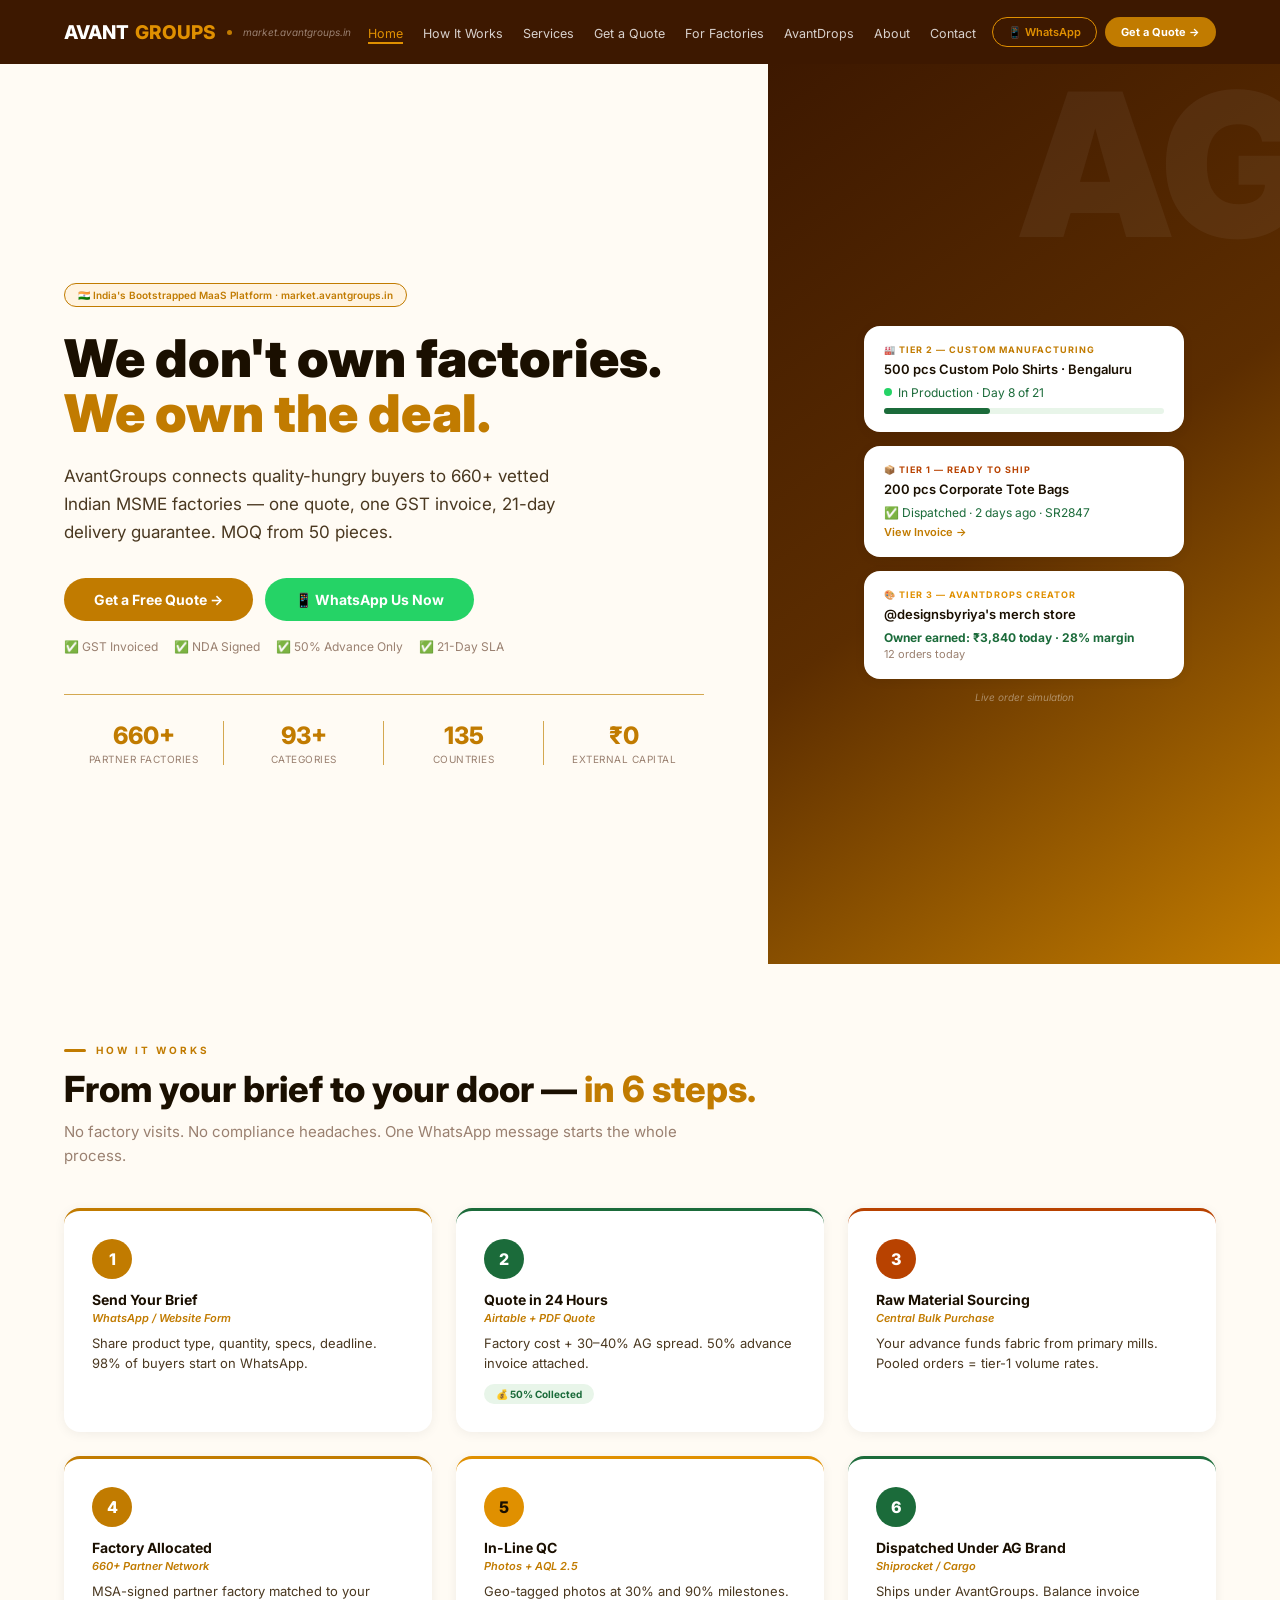
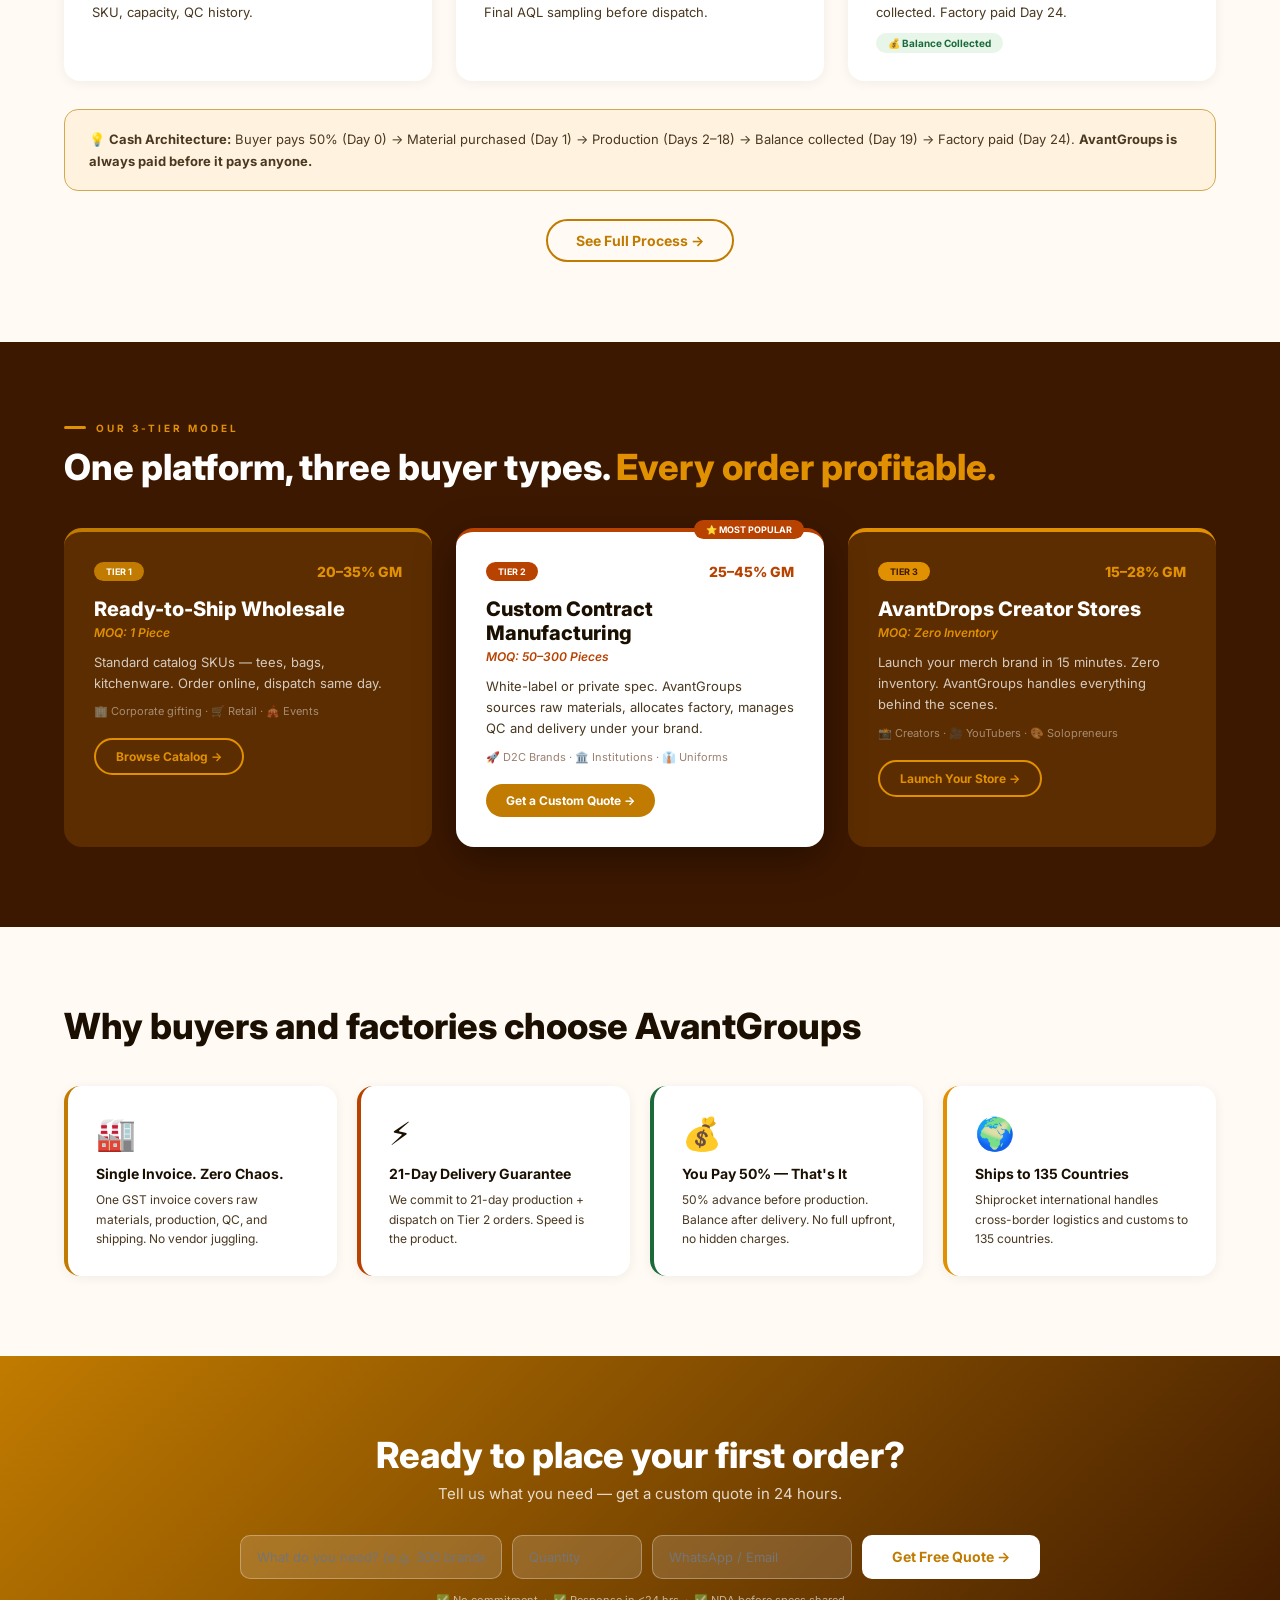
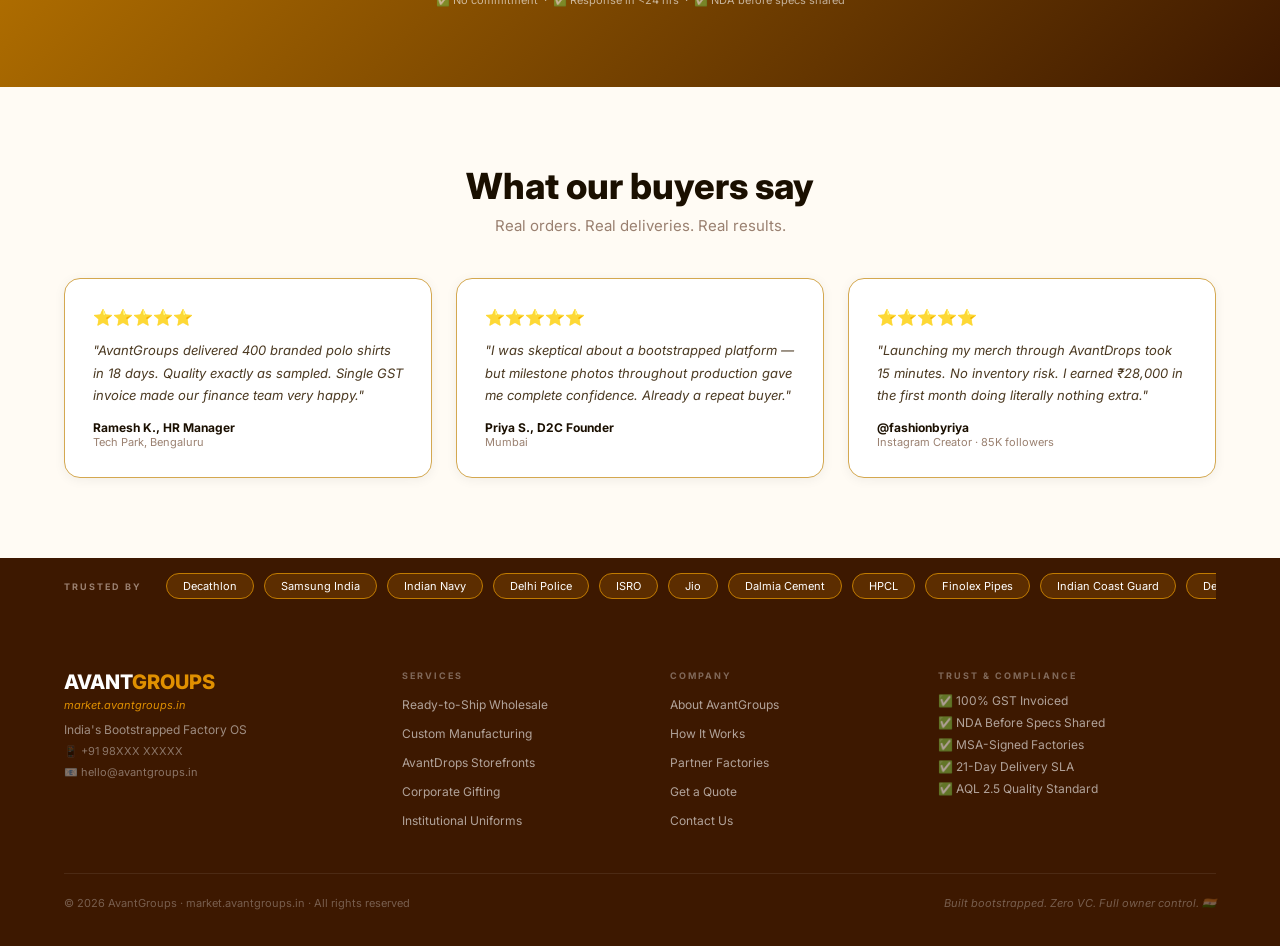
==== commit 633c0446: "Add files via upload" ====
--- a/index.html
+++ b/index.html
@@ -1,231 +1,416 @@
 <!DOCTYPE html>
 <html lang="en">
 <head>
-    <meta charset="UTF-8">
-    <meta name="viewport" content="width=device-width, initial-scale=1.0, maximum-scale=1.0, user-scalable=no">
-    <title>Avant Groups - Empowering Growth</title>
-    <link rel="stylesheet" href="styles.css">
-    <link rel="stylesheet" href="https://cdnjs.cloudflare.com/ajax/libs/font-awesome/6.4.0/css/all.min.css">
+<meta charset="UTF-8"><meta name="viewport" content="width=device-width,initial-scale=1.0">
+<title>Home — AvantGroups</title>
+<link rel="preconnect" href="https://fonts.googleapis.com">
+<link href="https://fonts.googleapis.com/css2?family=Inter:wght@400;500;600;700;800;900&display=swap" rel="stylesheet">
+<style>
+*{margin:0;padding:0;box-sizing:border-box;}
+html{scroll-behavior:smooth;}
+body{font-family:'Inter',system-ui,sans-serif;background:#FFFBF4;color:#1A0F00;}
+:root{
+  --am:#C17B00;--dk:#3D1800;--go:#E09000;--cr:#FFF3E0;
+  --cv:#FFFBF4;--td:#1A0F00;--tb:#4A3820;--tm:#9A8070;
+  --ac:#B84200;--gr:#1B6B3A;--wh:#fff;--ru:#D4A850;--md:#5C2D00;
+}
+/* ── NAV ── */
+nav{position:sticky;top:0;z-index:999;background:var(--dk);
+    height:64px;display:flex;align-items:center;justify-content:space-between;
+    padding:0 5%;transition:box-shadow .3s;}
+nav.sc{box-shadow:0 4px 24px rgba(0,0,0,.55);}
+.nl{display:flex;align-items:center;gap:6px;text-decoration:none;}
+.nl .av{font-size:19px;font-weight:800;color:#fff;}
+.nl .gr2{font-size:19px;font-weight:800;color:var(--go);}
+.nl .dot{width:5px;height:5px;background:var(--am);border-radius:50%;margin:0 5px;}
+.nl .ur{font-size:10px;color:var(--tm);font-style:italic;}
+.nli{display:flex;gap:20px;list-style:none;}
+.nli a{color:rgba(255,255,255,.8);font-size:12.5px;text-decoration:none;transition:.2s;}
+.nli a:hover,.nli a.act{color:var(--go);}
+.nli a.act{border-bottom:2px solid var(--go);padding-bottom:1px;}
+.na{display:flex;gap:8px;}
+.bwa{border:1px solid var(--go);color:var(--go);background:transparent;border-radius:50px;
+     padding:7px 15px;font-size:11px;font-weight:600;cursor:pointer;transition:.3s;font-family:inherit;}
+.bwa:hover{background:var(--go);color:var(--dk);}
+.bq{background:var(--am);color:#fff;border:none;border-radius:50px;
+    padding:8px 16px;font-size:11px;font-weight:700;cursor:pointer;transition:.3s;font-family:inherit;}
+.bq:hover{background:var(--go);}
+.hm{display:none;font-size:22px;color:var(--go);cursor:pointer;background:none;border:none;}
+.mm{display:none;position:fixed;top:64px;left:0;right:0;background:var(--dk);
+    padding:20px 5%;flex-direction:column;gap:12px;z-index:998;
+    border-top:1px solid rgba(255,255,255,.1);}
+.mm a{color:rgba(255,255,255,.85);text-decoration:none;font-size:14px;
+      padding:8px 0;border-bottom:1px solid rgba(255,255,255,.07);}
+.mm.op{display:flex;}
+/* ── SHARED LAYOUT ── */
+.sec{padding:80px 5%;}
+.ey{display:flex;align-items:center;gap:10px;margin-bottom:14px;}
+.el{width:22px;height:3px;background:var(--am);border-radius:2px;}
+.et{font-size:10px;font-weight:700;color:var(--am);letter-spacing:3px;text-transform:uppercase;}
+.h2{font-size:36px;font-weight:800;line-height:1.1;}
+.sub{font-size:15px;color:var(--tm);margin-top:10px;max-width:640px;line-height:1.6;}
+/* ── CARDS ── */
+.card{background:#fff;border-radius:16px;padding:28px;
+      box-shadow:0 2px 12px rgba(0,0,0,.06);transition:transform .3s,box-shadow .3s;}
+.card:hover{transform:translateY(-4px);box-shadow:0 8px 28px rgba(0,0,0,.11);}
+/* ── BTNS ── */
+.btn-am{background:var(--am);color:#fff;border:none;border-radius:50px;
+        padding:13px 30px;font-size:14px;font-weight:700;cursor:pointer;transition:.3s;font-family:inherit;}
+.btn-am:hover{background:var(--go);transform:translateY(-2px);}
+.btn-wa2{background:#25D366;color:#fff;border:none;border-radius:50px;
+         padding:13px 30px;font-size:14px;font-weight:700;cursor:pointer;transition:.3s;font-family:inherit;}
+.btn-wa2:hover{opacity:.9;}
+.btn-out{border:2px solid var(--am);color:var(--am);background:transparent;border-radius:50px;
+         padding:11px 28px;font-size:14px;font-weight:700;cursor:pointer;transition:.3s;font-family:inherit;}
+.btn-out:hover{background:var(--am);color:#fff;}
+/* ── TRUST BAR ── */
+.tbar{background:var(--dk);padding:15px 5%;display:flex;align-items:center;gap:24px;overflow:hidden;}
+.tlbl{font-size:9px;font-weight:700;letter-spacing:2px;color:var(--tm);flex-shrink:0;white-space:nowrap;}
+.mwrap{overflow:hidden;flex:1;}
+.minn{display:flex;gap:10px;animation:mq 22s linear infinite;width:max-content;}
+.mwrap:hover .minn{animation-play-state:paused;}
+@keyframes mq{from{transform:translateX(0)}to{transform:translateX(-50%)}}
+.cpill{background:var(--md);border:1px solid var(--am);color:#fff;
+       border-radius:50px;padding:5px 16px;font-size:11px;white-space:nowrap;}
+/* ── FOOTER ── */
+footer{background:var(--dk);padding:56px 5% 36px;}
+.fg{display:grid;grid-template-columns:1.3fr 1fr 1fr 1.2fr;gap:36px;}
+.fb2{font-size:20px;font-weight:800;}
+.fb2 .av{color:#fff;}.fb2 .gr2{color:var(--go);}
+.furl{color:var(--go);font-style:italic;font-size:11px;margin-top:4px;}
+.ftag{color:rgba(255,255,255,.5);font-size:12px;margin-top:10px;}
+.fc2{color:rgba(255,255,255,.4);font-size:11px;margin-top:7px;}
+.fh{font-size:9px;font-weight:700;letter-spacing:2px;color:rgba(255,255,255,.35);
+    text-transform:uppercase;margin-bottom:12px;}
+.flinks{list-style:none;display:flex;flex-direction:column;gap:9px;}
+.flinks a{color:rgba(255,255,255,.6);font-size:12px;text-decoration:none;transition:.2s;}
+.flinks a:hover{color:var(--go);}
+.fti{color:rgba(255,255,255,.6);font-size:12px;margin-bottom:7px;}
+.fbot{border-top:1px solid rgba(255,255,255,.08);margin-top:44px;padding-top:22px;
+      display:flex;justify-content:space-between;flex-wrap:wrap;gap:6px;}
+.fcop{color:rgba(255,255,255,.3);font-size:11px;}
+/* ── PAGE HERO BANDS ── */
+.hero-band{background:linear-gradient(135deg,var(--dk),var(--md));
+           padding:80px 5%;color:#fff;position:relative;overflow:hidden;}
+.hero-band::after{content:'AG';position:absolute;font-size:280px;font-weight:900;
+                  color:rgba(255,255,255,.04);right:-40px;top:-30px;pointer-events:none;
+                  line-height:1;user-select:none;}
+/* ── GRID HELPERS ── */
+.g2{display:grid;grid-template-columns:1fr 1fr;gap:24px;}
+.g3{display:grid;grid-template-columns:repeat(3,1fr);gap:24px;}
+.g4{display:grid;grid-template-columns:repeat(4,1fr);gap:20px;}
+.g6{display:grid;grid-template-columns:repeat(3,1fr);gap:24px;}
+/* ── TAG ── */
+.tag-g{display:inline-block;background:#E8F5E9;color:var(--gr);border-radius:50px;
+       padding:4px 12px;font-size:10px;font-weight:700;margin-top:10px;}
+.tag-am{display:inline-block;background:var(--cr);color:var(--am);border-radius:50px;
+        padding:4px 12px;font-size:10px;font-weight:700;}
+.badge{display:inline-flex;align-items:center;border:1px solid var(--am);color:var(--am);
+       background:var(--cr);border-radius:50px;padding:5px 13px;font-size:10px;
+       font-weight:600;margin-bottom:24px;width:fit-content;}
+/* ── STEP CIRCLES ── */
+.snum{width:40px;height:40px;border-radius:50%;display:flex;align-items:center;
+      justify-content:center;font-size:16px;font-weight:800;color:#fff;flex-shrink:0;}
+/* ── SCROLL REVEAL ── */
+.rev{opacity:0;transform:translateY(22px);transition:all .5s ease;}
+.rev.in{opacity:1;transform:translateY(0);}
+/* ── FORM ── */
+.form-group{display:flex;flex-direction:column;gap:6px;margin-bottom:18px;}
+.form-group label{font-size:12px;font-weight:700;color:var(--tb);letter-spacing:.3px;}
+.form-group input,.form-group select,.form-group textarea{
+  background:#fff;border:1.5px solid #E0D0C0;border-radius:10px;
+  padding:12px 16px;font-size:14px;font-family:inherit;color:var(--td);
+  outline:none;transition:.3s;width:100%;}
+.form-group input:focus,.form-group select:focus,.form-group textarea:focus{
+  border-color:var(--am);box-shadow:0 0 0 3px rgba(193,123,0,.12);}
+/* ── RESPONSIVE ── */
+@media(max-width:900px){
+  .g4{grid-template-columns:1fr 1fr;}
+  .g3{grid-template-columns:1fr 1fr;}
+}
+@media(max-width:640px){
+  nav{padding:0 4%;}.nli,.na{display:none;}.hm{display:block;}
+  .sec{padding:52px 4%;}.h2{font-size:26px;}
+  .g2,.g3,.g4,.g6{grid-template-columns:1fr;}
+  footer{padding:40px 4% 28px;}.fg{grid-template-columns:1fr 1fr;gap:24px;}
+  .tbar{padding:13px 4%;}
+  .hero-band{padding:60px 4%;}
+}
+</style>
 </head>
 <body>
-    <header class="site-header">
-        <div class="header-container">
-            <div class="logo-container">
-                <a href="index.html">
-                    <img src="logo.png" alt="Avant Groups Logo">
-                </a>
-            </div>
-            <!-- Mobile toggle button -->
-            <div class="mobile-menu-toggle" id="mobile-menu">
-                <i class="fas fa-bars"></i>
-            </div>
-            <nav class="main-nav">
-                <ul>
-                    <li><a href="index.html" class="active">Home</a></li>
-                    <li><a href="our-group.html">Our Group</a></li>
-                    <li><a href="news.html">News</a></li>
-                    <li><a href="free-apps.html">Free Apps</a></li>
-                    <li><a href="javascript:void(0)" onclick="openContactModal('')">Contact Us</a></li>
-                </ul>
-            </nav>
+<nav>
+  <a class="nl" href="index.html">
+    <span class="av">AVANT</span><span class="gr2">GROUPS</span>
+    <span class="dot"></span><span class="ur">market.avantgroups.in</span>
+  </a>
+  <ul class="nli"><li><a href="index.html" class="act">Home</a></li><li><a href="how-it-works.html">How It Works</a></li><li><a href="services.html">Services</a></li><li><a href="get-quote.html">Get a Quote</a></li><li><a href="factories.html">For Factories</a></li><li><a href="avantdrops.html">AvantDrops</a></li><li><a href="about.html">About</a></li><li><a href="contact.html">Contact</a></li></ul>
+  <div class="na">
+    <button class="bwa" onclick="window.open('https://wa.me/919800000000','_blank')">📱 WhatsApp</button>
+    <button class="bq" onclick="location.href='get-quote.html'">Get a Quote →</button>
+  </div>
+  <button class="hm" onclick="tm()">☰</button>
+</nav>
+<div class="mm" id="mob">
+  <a href="index.html">Home</a><a href="how-it-works.html">How It Works</a>
+  <a href="services.html">Services</a><a href="get-quote.html">Get a Quote</a>
+  <a href="factories.html">For Factories</a><a href="avantdrops.html">AvantDrops</a>
+  <a href="about.html">About</a><a href="contact.html">Contact</a>
+</div>
+
+<!-- HERO SPLIT -->
+<div style="display:flex;min-height:100vh;">
+  <div style="flex:0 0 60%;background:var(--cv);padding:80px 5% 60px;display:flex;flex-direction:column;justify-content:center;">
+    <div class="badge">🇮🇳 India's Bootstrapped MaaS Platform · market.avantgroups.in</div>
+    <h1 style="font-size:52px;font-weight:900;line-height:1.07;">
+      <span style="color:var(--td);">We don't own factories.</span><br>
+      <span style="color:var(--am);">We own the deal.</span>
+    </h1>
+    <p style="font-size:17px;color:var(--tb);max-width:500px;line-height:1.65;margin-top:20px;">
+      AvantGroups connects quality-hungry buyers to 660+ vetted Indian MSME factories — one quote, one GST invoice, 21-day delivery guarantee. MOQ from 50 pieces.
+    </p>
+    <div style="display:flex;gap:12px;flex-wrap:wrap;margin-top:32px;">
+      <button class="btn-am" onclick="location.href='get-quote.html'">Get a Free Quote →</button>
+      <button class="btn-wa2" onclick="window.open('https://wa.me/919800000000','_blank')">📱 WhatsApp Us Now</button>
+    </div>
+    <div style="display:flex;flex-wrap:wrap;gap:16px;margin-top:18px;font-size:12px;color:var(--tm);">
+      <span>✅ GST Invoiced</span><span>✅ NDA Signed</span>
+      <span>✅ 50% Advance Only</span><span>✅ 21-Day SLA</span>
+    </div>
+    <div style="display:grid;grid-template-columns:repeat(4,1fr);margin-top:40px;border-top:1px solid var(--ru);padding-top:26px;">
+      <div style="text-align:center;padding:0 10px;border-right:1px solid var(--ru);">
+        <div style="font-size:24px;font-weight:800;color:var(--am);">660+</div>
+        <div style="font-size:10px;color:var(--tm);text-transform:uppercase;letter-spacing:.5px;margin-top:3px;">Partner Factories</div>
+      </div>
+      <div style="text-align:center;padding:0 10px;border-right:1px solid var(--ru);">
+        <div style="font-size:24px;font-weight:800;color:var(--am);">93+</div>
+        <div style="font-size:10px;color:var(--tm);text-transform:uppercase;letter-spacing:.5px;margin-top:3px;">Categories</div>
+      </div>
+      <div style="text-align:center;padding:0 10px;border-right:1px solid var(--ru);">
+        <div style="font-size:24px;font-weight:800;color:var(--am);">135</div>
+        <div style="font-size:10px;color:var(--tm);text-transform:uppercase;letter-spacing:.5px;margin-top:3px;">Countries</div>
+      </div>
+      <div style="text-align:center;padding:0 10px;">
+        <div style="font-size:24px;font-weight:800;color:var(--am);">₹0</div>
+        <div style="font-size:10px;color:var(--tm);text-transform:uppercase;letter-spacing:.5px;margin-top:3px;">External Capital</div>
+      </div>
+    </div>
+  </div>
+  <div style="flex:0 0 40%;background:linear-gradient(145deg,#3D1800,#5C2D00 50%,#C17B00);padding:60px 3%;display:flex;flex-direction:column;justify-content:center;align-items:center;position:relative;overflow:hidden;">
+    <div style="position:absolute;font-size:200px;font-weight:900;color:rgba(255,255,255,.05);top:0;right:-30px;pointer-events:none;user-select:none;line-height:1;">AG</div>
+    <div style="display:flex;flex-direction:column;gap:14px;width:100%;max-width:320px;position:relative;z-index:1;">
+      <div class="card" style="padding:18px 20px;">
+        <div style="font-size:9px;font-weight:700;color:#C17B00;text-transform:uppercase;letter-spacing:1px;">🏭 TIER 2 — Custom Manufacturing</div>
+        <div style="font-size:13px;font-weight:600;color:var(--td);margin-top:6px;">500 pcs Custom Polo Shirts · Bengaluru</div>
+        <div style="display:flex;align-items:center;gap:6px;margin-top:8px;">
+          <div style="width:8px;height:8px;background:#25D366;border-radius:50%;animation:pulse 2s infinite;flex-shrink:0;"></div>
+          <span style="font-size:12px;color:var(--gr);">In Production · Day 8 of 21</span>
         </div>
-    </header>
-
-    <section class="hero-section">
-        <div class="hero-overlay"></div>
-        <div class="hero-content">
-            <h1>Empowering Growth.<br>Investing in the Future.</h1>
+        <div style="background:#E8F5E9;height:6px;border-radius:3px;margin-top:8px;">
+          <div id="prog" style="background:var(--gr);height:100%;border-radius:3px;width:38%;transition:width 1s;"></div>
         </div>
-    </section>
-
-    <main class="main-content">
-        <section class="services-section">
-            <h2>Diversified Portfolio Sectors</h2>
-            <div class="services-grid">
-                <a href="telecom.html" style="text-decoration: none; color: inherit;">
-                    <div class="service-card telecom-card">
-                        <div class="service-img">
-                            <img src="photo/telecom_image.png" alt="Avant Telecom">
-                        </div>
-                        <div class="service-icon"><i class="fas fa-broadcast-tower"></i></div>
-                        <h3>Avant Telecom</h3>
-                    </div>
-                </a>
-                <a href="it-services.html" style="text-decoration: none; color: inherit;">
-                    <div class="service-card it-card">
-                        <div class="service-img">
-                            <img src="photo/it_image.png" alt="Avant IT Services">
-                        </div>
-                        <div class="service-icon"><i class="fas fa-laptop-code"></i></div>
-                        <h3>Avant IT Services</h3>
-                    </div>
-                </a>
-                <a href="logistics.html" style="text-decoration: none; color: inherit;">
-                    <div class="service-card logistics-card">
-                        <div class="service-img">
-                            <img src="photo/logistics_image.png" alt="Avant Logistics">
-                        </div>
-                        <div class="service-icon"><i class="fas fa-shipping-fast"></i></div>
-                        <h3>Avant Logistics</h3>
-                    </div>
-                </a>
-                <a href="agro.html" style="text-decoration: none; color: inherit;">
-                    <div class="service-card agro-card">
-                        <div class="service-img">
-                            <img src="photo/agro_image.png" alt="Avant Agro">
-                        </div>
-                        <div class="service-icon"><i class="fas fa-seedling"></i></div>
-                        <h3>Avant Agro</h3>
-                    </div>
-                </a>
-                <a href="energy.html" style="text-decoration: none; color: inherit;">
-                    <div class="service-card energy-card">
-                        <div class="service-img">
-                            <img src="photo/energy_image.png" alt="Avant Energy">
-                        </div>
-                        <div class="service-icon"><i class="fas fa-solar-panel"></i></div>
-                        <h3>Avant Energy</h3>
-                    </div>
-                </a>
-            </div>
-        </section>
-    </main>
-
-    <footer>
-        <p>&copy; 2026 Avant Groups. All rights reserved.</p>
-    </footer>
-
-    <!-- Contact Modal Overlay -->
-    <div class="modal-overlay" id="contactModal">
-        <div class="modal-content">
-            <span class="modal-close" onclick="closeContactModal()"><i class="fas fa-times"></i></span>
-            <div class="form-header">
-                <h2 style="color: var(--primary-color); font-weight: 800; margin-bottom: 4px; letter-spacing: -0.5px;">Connect With Us</h2>
-                <p style="font-size: 0.85rem; letter-spacing: 1.5px; color: #555; font-weight: 700;">AVANT GROUP</p>
-            </div>
-            <form id="contactForm" onsubmit="submitContactForm(event)">
-                <div class="form-group">
-                    <label>SERVICE REQUIRED</label>
-                    <select name="service" id="modalServiceSelect" required>
-                        <option value="" disabled selected>Select a Service...</option>
-                        <option value="Avant Telecom">Avant Telecom</option>
-                        <option value="Avant IT Services">Avant IT Services</option>
-                        <option value="Avant Logistics">Avant Logistics</option>
-                        <option value="Avant Agro">Avant Agro</option>
-                        <option value="Avant Energy">Avant Energy</option>
-                    </select>
-                </div>
-                <div class="form-group">
-                    <label>FULL NAME</label>
-                    <input type="text" name="name" placeholder="John Doe" required>
-                </div>
-                <div class="form-row">
-                    <div class="form-group half">
-                        <label>EMAIL</label>
-                        <input type="email" name="email" placeholder="john@company.com" pattern="[a-zA-Z0-9._%+\-]+@[a-zA-Z0-9.\-]+\.[a-zA-Z]{2,}$" title="Please enter a valid email address" required>
-                    </div>
-                    <div class="form-group half">
-                        <label>PHONE</label>
-                        <div class="phone-input-group">
-                            <select name="country_code" style="width: 130px; flex-shrink: 0; padding: 12px 8px; border-radius: 8px; border: 1px solid #e1e4e8; background: #fafbfc; font-size: 0.85rem;">
-                                <option value="+91" selected>India (+91)</option>
-                                <option value="+1">USA (+1)</option>
-                                <option value="+44">UK (+44)</option>
-                                <option value="+61">Aus (+61)</option>
-                            </select>
-                            <input type="tel" name="phone" placeholder="9876543210" pattern="[0-9]{7,15}" title="Please enter a valid phone number (digits only)" oninput="this.value = this.value.replace(/[^0-9]/g, '')" required style="flex: 1; min-width: 0; padding: 12px; border-radius: 8px; border: 1px solid #e1e4e8; background: #fafbfc; font-size: 0.95rem;">
-                        </div>
-                    </div>
-                </div>
-                <div class="form-group">
-                    <label>MESSAGE</label>
-                    <textarea name="message" rows="4" placeholder="How can we help you?" required></textarea>
-                </div>
-                <button type="submit" id="submitBtn" class="submit-btn">SEND MESSAGE</button>
-            </form>
-        </div>
-    </div>
-
-    <script>
-        const mobileMenuBtn = document.getElementById('mobile-menu');
-        const mainNav = document.querySelector('.main-nav');
-
-        if (mobileMenuBtn) {
-            mobileMenuBtn.addEventListener('click', function() {
-                mainNav.classList.toggle('active');
-                const icon = this.querySelector('i');
-                if (mainNav.classList.contains('active')) {
-                    icon.classList.remove('fa-bars');
-                    icon.classList.add('fa-times');
-                    document.body.style.overflow = 'hidden';
-                } else {
-                    icon.classList.remove('fa-times');
-                    icon.classList.add('fa-bars');
-                    document.body.style.overflow = 'auto';
-                }
-            });
-        }
-
-        function openContactModal(serviceName = '') {
-            const modal = document.getElementById('contactModal');
-            if (modal) {
-                modal.classList.add('active');
-                document.body.style.overflow = 'hidden';
-            }
-            if (serviceName) {
-                const select = document.getElementById('modalServiceSelect');
-                if (select) select.value = serviceName;
-            }
-            if (mainNav && mainNav.classList.contains('active')) {
-                mainNav.classList.remove('active');
-                const icon = document.getElementById('mobile-menu').querySelector('i');
-                if (icon) {
-                    icon.classList.remove('fa-times');
-                    icon.classList.add('fa-bars');
-                }
-            }
-        }
-
-        function closeContactModal() {
-            const modal = document.getElementById('contactModal');
-            if (modal) {
-                modal.classList.remove('active');
-                document.body.style.overflow = 'auto';
-            }
-        }
-
-        window.onclick = function(event) {
-            const modal = document.getElementById('contactModal');
-            if (event.target === modal) {
-                closeContactModal();
-            }
-        };
-
-        function submitContactForm(e) {
-            e.preventDefault();
-            const form = document.getElementById('contactForm');
-            const submitBtn = document.getElementById('submitBtn');
-            submitBtn.disabled = true;
-            submitBtn.textContent = 'SENDING...';
-
-            const scriptURL = 'https://script.google.com/macros/s/AKfycbxO5bFjlRamGT6pGc4AnDP80mBiB0oZgtDR2aDcbFcRZERsg8mZsuMfuqHLS9YZK14BIg/exec';
-            const formData = new FormData(form);
-
-            fetch(scriptURL, { method: 'POST', body: formData })
-                .then(() => {
-                    alert('Thank you! Your message has been sent successfully.');
-                    form.reset();
-                    submitBtn.disabled = false;
-                    submitBtn.textContent = 'SEND MESSAGE';
-                    closeContactModal();
-                })
-                .catch(() => {
-                    alert('Submission received.');
-                    submitBtn.disabled = false;
-                    submitBtn.textContent = 'SEND MESSAGE';
-                    closeContactModal();
-                });
-        }
-    </script>
+      </div>
+      <div class="card" style="padding:18px 20px;">
+        <div style="font-size:9px;font-weight:700;color:#B84200;text-transform:uppercase;letter-spacing:1px;">📦 TIER 1 — Ready to Ship</div>
+        <div style="font-size:13px;font-weight:600;color:var(--td);margin-top:6px;">200 pcs Corporate Tote Bags</div>
+        <div style="font-size:12px;color:var(--gr);margin-top:8px;">✅ Dispatched · 2 days ago · SR2847</div>
+        <div style="font-size:11px;color:var(--am);margin-top:5px;cursor:pointer;font-weight:600;">View Invoice →</div>
+      </div>
+      <div class="card" style="padding:18px 20px;">
+        <div style="font-size:9px;font-weight:700;color:#E09000;text-transform:uppercase;letter-spacing:1px;">🎨 TIER 3 — AvantDrops Creator</div>
+        <div style="font-size:13px;font-weight:600;color:var(--td);margin-top:6px;">@designsbyriya's merch store</div>
+        <div id="earn" style="font-size:12px;font-weight:700;color:var(--gr);margin-top:8px;">Owner earned: ₹3,840 today · 28% margin</div>
+        <div id="ords" style="font-size:11px;color:var(--tm);margin-top:2px;">12 orders today</div>
+      </div>
+    </div>
+    <div style="color:rgba(255,255,255,.4);font-size:10px;font-style:italic;margin-top:12px;">Live order simulation</div>
+  </div>
+</div>
+
+<!-- 6-STEP PREVIEW -->
+<section class="sec" style="background:var(--cv);" id="how">
+  <div class="ey"><div class="el"></div><span class="et">How It Works</span></div>
+  <h2 class="h2">From your brief to your door — <span style="color:var(--am);">in 6 steps.</span></h2>
+  <p class="sub">No factory visits. No compliance headaches. One WhatsApp message starts the whole process.</p>
+  <div class="g3" style="margin-top:40px;">
+    <div class="card rev" style="border-top:3px solid #C17B00;"><div class="snum" style="background:#C17B00;margin-bottom:12px;">1</div><div style="font-size:14px;font-weight:700;">Send Your Brief</div><div style="font-size:11px;color:var(--am);font-style:italic;font-weight:600;margin-top:3px;">WhatsApp / Website Form</div><div style="font-size:13px;color:var(--tb);margin-top:8px;line-height:1.6;">Share product type, quantity, specs, deadline. 98% of buyers start on WhatsApp.</div></div>
+    <div class="card rev" style="border-top:3px solid #1B6B3A;"><div class="snum" style="background:#1B6B3A;margin-bottom:12px;">2</div><div style="font-size:14px;font-weight:700;">Quote in 24 Hours</div><div style="font-size:11px;color:var(--am);font-style:italic;font-weight:600;margin-top:3px;">Airtable + PDF Quote</div><div style="font-size:13px;color:var(--tb);margin-top:8px;line-height:1.6;">Factory cost + 30–40% AG spread. 50% advance invoice attached.</div><span class="tag-g">💰 50% Collected</span></div>
+    <div class="card rev" style="border-top:3px solid #B84200;"><div class="snum" style="background:#B84200;margin-bottom:12px;">3</div><div style="font-size:14px;font-weight:700;">Raw Material Sourcing</div><div style="font-size:11px;color:var(--am);font-style:italic;font-weight:600;margin-top:3px;">Central Bulk Purchase</div><div style="font-size:13px;color:var(--tb);margin-top:8px;line-height:1.6;">Your advance funds fabric from primary mills. Pooled orders = tier-1 volume rates.</div></div>
+    <div class="card rev" style="border-top:3px solid #C17B00;"><div class="snum" style="background:#C17B00;margin-bottom:12px;">4</div><div style="font-size:14px;font-weight:700;">Factory Allocated</div><div style="font-size:11px;color:var(--am);font-style:italic;font-weight:600;margin-top:3px;">660+ Partner Network</div><div style="font-size:13px;color:var(--tb);margin-top:8px;line-height:1.6;">MSA-signed partner factory matched to your SKU, capacity, QC history.</div></div>
+    <div class="card rev" style="border-top:3px solid #E09000;"><div class="snum" style="background:#E09000;color:#1A0F00;margin-bottom:12px;">5</div><div style="font-size:14px;font-weight:700;">In-Line QC</div><div style="font-size:11px;color:var(--am);font-style:italic;font-weight:600;margin-top:3px;">Photos + AQL 2.5</div><div style="font-size:13px;color:var(--tb);margin-top:8px;line-height:1.6;">Geo-tagged photos at 30% and 90% milestones. Final AQL sampling before dispatch.</div></div>
+    <div class="card rev" style="border-top:3px solid #1B6B3A;"><div class="snum" style="background:#1B6B3A;margin-bottom:12px;">6</div><div style="font-size:14px;font-weight:700;">Dispatched Under AG Brand</div><div style="font-size:11px;color:var(--am);font-style:italic;font-weight:600;margin-top:3px;">Shiprocket / Cargo</div><div style="font-size:13px;color:var(--tb);margin-top:8px;line-height:1.6;">Ships under AvantGroups. Balance invoice collected. Factory paid Day 24.</div><span class="tag-g">💰 Balance Collected</span></div>
+  </div>
+  <div style="background:var(--cr);border:1px solid var(--ru);border-radius:14px;padding:18px 24px;margin-top:28px;font-size:13px;color:var(--tb);line-height:1.7;">
+    💡 <strong>Cash Architecture:</strong> Buyer pays 50% (Day 0) → Material purchased (Day 1) → Production (Days 2–18) → Balance collected (Day 19) → Factory paid (Day 24). <strong>AvantGroups is always paid before it pays anyone.</strong>
+  </div>
+  <div style="text-align:center;margin-top:28px;">
+    <button class="btn-out" onclick="location.href='how-it-works.html'">See Full Process →</button>
+  </div>
+</section>
+
+<!-- 3-TIER MODEL -->
+<section class="sec" style="background:var(--dk);">
+  <div class="ey"><div class="el" style="background:var(--go);"></div><span class="et" style="color:var(--go);">Our 3-Tier Model</span></div>
+  <h2 class="h2" style="color:#fff;">One platform, three buyer types. <span style="color:var(--go);">Every order profitable.</span></h2>
+  <div class="g3" style="margin-top:40px;">
+    <div style="background:var(--md);border-radius:18px;padding:30px;border-top:4px solid var(--am);transition:transform .3s;cursor:pointer;" onmouseover="this.style.transform='translateY(-6px)'" onmouseout="this.style.transform=''">
+      <div style="display:flex;justify-content:space-between;align-items:center;">
+        <span style="background:var(--am);color:#fff;border-radius:50px;font-size:9px;font-weight:700;padding:4px 12px;">TIER 1</span>
+        <span style="font-size:14px;font-weight:800;color:var(--go);">20–35% GM</span>
+      </div>
+      <div style="font-size:20px;font-weight:800;color:#fff;margin-top:16px;">Ready-to-Ship Wholesale</div>
+      <div style="font-size:12px;color:var(--go);font-style:italic;font-weight:600;margin-top:4px;">MOQ: 1 Piece</div>
+      <div style="font-size:13px;color:rgba(255,255,255,.75);line-height:1.65;margin-top:12px;">Standard catalog SKUs — tees, bags, kitchenware. Order online, dispatch same day.</div>
+      <div style="font-size:11px;color:rgba(255,255,255,.45);margin-top:10px;">🏢 Corporate gifting · 🛒 Retail · 🎪 Events</div>
+      <button class="btn-out" style="margin-top:20px;border-color:var(--go);color:var(--go);font-size:12px;padding:9px 20px;" onclick="location.href='services.html'">Browse Catalog →</button>
+    </div>
+    <div style="background:#fff;border-radius:18px;padding:30px;border-top:4px solid var(--ac);box-shadow:0 12px 40px rgba(0,0,0,.4);position:relative;transition:transform .3s;cursor:pointer;" onmouseover="this.style.transform='translateY(-6px)'" onmouseout="this.style.transform=''">
+      <div style="position:absolute;top:-12px;right:20px;background:var(--ac);color:#fff;border-radius:50px;font-size:9px;font-weight:700;padding:4px 12px;">⭐ MOST POPULAR</div>
+      <div style="display:flex;justify-content:space-between;align-items:center;">
+        <span style="background:var(--ac);color:#fff;border-radius:50px;font-size:9px;font-weight:700;padding:4px 12px;">TIER 2</span>
+        <span style="font-size:14px;font-weight:800;color:var(--ac);">25–45% GM</span>
+      </div>
+      <div style="font-size:20px;font-weight:800;color:var(--td);margin-top:16px;">Custom Contract Manufacturing</div>
+      <div style="font-size:12px;color:var(--ac);font-style:italic;font-weight:600;margin-top:4px;">MOQ: 50–300 Pieces</div>
+      <div style="font-size:13px;color:var(--tb);line-height:1.65;margin-top:12px;">White-label or private spec. AvantGroups sources raw materials, allocates factory, manages QC and delivery under your brand.</div>
+      <div style="font-size:11px;color:var(--tm);margin-top:10px;">🚀 D2C Brands · 🏛️ Institutions · 👔 Uniforms</div>
+      <button class="btn-am" style="margin-top:20px;font-size:12px;padding:9px 20px;" onclick="location.href='get-quote.html'">Get a Custom Quote →</button>
+    </div>
+    <div style="background:var(--md);border-radius:18px;padding:30px;border-top:4px solid var(--go);transition:transform .3s;cursor:pointer;" onmouseover="this.style.transform='translateY(-6px)'" onmouseout="this.style.transform=''">
+      <div style="display:flex;justify-content:space-between;align-items:center;">
+        <span style="background:var(--go);color:var(--dk);border-radius:50px;font-size:9px;font-weight:700;padding:4px 12px;">TIER 3</span>
+        <span style="font-size:14px;font-weight:800;color:var(--go);">15–28% GM</span>
+      </div>
+      <div style="font-size:20px;font-weight:800;color:#fff;margin-top:16px;">AvantDrops Creator Stores</div>
+      <div style="font-size:12px;color:var(--go);font-style:italic;font-weight:600;margin-top:4px;">MOQ: Zero Inventory</div>
+      <div style="font-size:13px;color:rgba(255,255,255,.75);line-height:1.65;margin-top:12px;">Launch your merch brand in 15 minutes. Zero inventory. AvantGroups handles everything behind the scenes.</div>
+      <div style="font-size:11px;color:rgba(255,255,255,.45);margin-top:10px;">📸 Creators · 🎥 YouTubers · 🎨 Solopreneurs</div>
+      <button class="btn-out" style="margin-top:20px;border-color:var(--go);color:var(--go);font-size:12px;padding:9px 20px;" onclick="location.href='avantdrops.html'">Launch Your Store →</button>
+    </div>
+  </div>
+</section>
+
+<!-- WHY -->
+<section class="sec" style="background:var(--cv);">
+  <h2 class="h2">Why buyers and factories choose AvantGroups</h2>
+  <div class="g4" style="margin-top:40px;">
+    <div class="card rev" style="border-left:4px solid var(--am);"><div style="font-size:32px;">🏭</div><div style="font-size:14px;font-weight:700;margin-top:12px;">Single Invoice. Zero Chaos.</div><div style="font-size:12px;color:var(--tb);margin-top:8px;line-height:1.6;">One GST invoice covers raw materials, production, QC, and shipping. No vendor juggling.</div></div>
+    <div class="card rev" style="border-left:4px solid var(--ac);"><div style="font-size:32px;">⚡</div><div style="font-size:14px;font-weight:700;margin-top:12px;">21-Day Delivery Guarantee</div><div style="font-size:12px;color:var(--tb);margin-top:8px;line-height:1.6;">We commit to 21-day production + dispatch on Tier 2 orders. Speed is the product.</div></div>
+    <div class="card rev" style="border-left:4px solid var(--gr);"><div style="font-size:32px;">💰</div><div style="font-size:14px;font-weight:700;margin-top:12px;">You Pay 50% — That's It</div><div style="font-size:12px;color:var(--tb);margin-top:8px;line-height:1.6;">50% advance before production. Balance after delivery. No full upfront, no hidden charges.</div></div>
+    <div class="card rev" style="border-left:4px solid var(--go);"><div style="font-size:32px;">🌍</div><div style="font-size:14px;font-weight:700;margin-top:12px;">Ships to 135 Countries</div><div style="font-size:12px;color:var(--tb);margin-top:8px;line-height:1.6;">Shiprocket international handles cross-border logistics and customs to 135 countries.</div></div>
+  </div>
+</section>
+
+<!-- RFQ STRIP -->
+<section class="sec" style="background:linear-gradient(135deg,#C17B00,#3D1800);text-align:center;">
+  <h2 class="h2" style="color:#fff;">Ready to place your first order?</h2>
+  <p style="color:rgba(255,255,255,.8);font-size:15px;margin-top:8px;">Tell us what you need — get a custom quote in 24 hours.</p>
+  <div style="display:flex;gap:10px;flex-wrap:wrap;justify-content:center;max-width:800px;margin:32px auto 0;">
+    <input style="flex:1;min-width:200px;background:rgba(255,255,255,.15);border:1px solid rgba(255,255,255,.3);color:#fff;border-radius:10px;padding:13px 16px;font-size:13px;font-family:inherit;outline:none;" placeholder="What do you need? (e.g. 300 branded tees)">
+    <input style="width:130px;background:rgba(255,255,255,.15);border:1px solid rgba(255,255,255,.3);color:#fff;border-radius:10px;padding:13px 16px;font-size:13px;font-family:inherit;outline:none;" placeholder="Quantity">
+    <input style="width:200px;background:rgba(255,255,255,.15);border:1px solid rgba(255,255,255,.3);color:#fff;border-radius:10px;padding:13px 16px;font-size:13px;font-family:inherit;outline:none;" placeholder="WhatsApp / Email">
+    <button class="btn-am" style="background:#fff;color:var(--am);border-radius:10px;" onclick="location.href='get-quote.html'">Get Free Quote →</button>
+  </div>
+  <div style="color:rgba(255,255,255,.6);font-size:11px;margin-top:14px;">✅ No commitment &nbsp;·&nbsp; ✅ Response in &lt;24 hrs &nbsp;·&nbsp; ✅ NDA before specs shared</div>
+</section>
+
+<!-- TESTIMONIALS -->
+<section class="sec" style="background:var(--cv);">
+  <h2 class="h2" style="text-align:center;">What our buyers say</h2>
+  <p class="sub" style="text-align:center;margin:8px auto 0;">Real orders. Real deliveries. Real results.</p>
+  <div class="g3" style="margin-top:40px;">
+    <div class="card rev" style="border:1px solid var(--ru);">
+      <div style="color:var(--go);font-size:16px;">⭐⭐⭐⭐⭐</div>
+      <div style="font-size:13px;color:var(--tb);font-style:italic;line-height:1.72;margin-top:12px;">"AvantGroups delivered 400 branded polo shirts in 18 days. Quality exactly as sampled. Single GST invoice made our finance team very happy."</div>
+      <div style="font-size:12px;font-weight:700;color:var(--td);margin-top:14px;">Ramesh K., HR Manager</div>
+      <div style="font-size:11px;color:var(--tm);">Tech Park, Bengaluru</div>
+    </div>
+    <div class="card rev" style="border:1px solid var(--ru);">
+      <div style="color:var(--go);font-size:16px;">⭐⭐⭐⭐⭐</div>
+      <div style="font-size:13px;color:var(--tb);font-style:italic;line-height:1.72;margin-top:12px;">"I was skeptical about a bootstrapped platform — but milestone photos throughout production gave me complete confidence. Already a repeat buyer."</div>
+      <div style="font-size:12px;font-weight:700;color:var(--td);margin-top:14px;">Priya S., D2C Founder</div>
+      <div style="font-size:11px;color:var(--tm);">Mumbai</div>
+    </div>
+    <div class="card rev" style="border:1px solid var(--ru);">
+      <div style="color:var(--go);font-size:16px;">⭐⭐⭐⭐⭐</div>
+      <div style="font-size:13px;color:var(--tb);font-style:italic;line-height:1.72;margin-top:12px;">"Launching my merch through AvantDrops took 15 minutes. No inventory risk. I earned ₹28,000 in the first month doing literally nothing extra."</div>
+      <div style="font-size:12px;font-weight:700;color:var(--td);margin-top:14px;">@fashionbyriya</div>
+      <div style="font-size:11px;color:var(--tm);">Instagram Creator · 85K followers</div>
+    </div>
+  </div>
+</section>
+<style>@keyframes pulse{0%,100%{opacity:1;transform:scale(1)}50%{opacity:.5;transform:scale(1.6)}}</style>
+
+<div class="tbar">
+  <span class="tlbl">TRUSTED BY</span>
+  <div class="mwrap"><div class="minn"><span class="cpill">Decathlon</span><span class="cpill">Samsung India</span><span class="cpill">Indian Navy</span><span class="cpill">Delhi Police</span><span class="cpill">ISRO</span><span class="cpill">Jio</span><span class="cpill">Dalmia Cement</span><span class="cpill">HPCL</span><span class="cpill">Finolex Pipes</span><span class="cpill">Indian Coast Guard</span><span class="cpill">Decathlon</span><span class="cpill">Samsung India</span><span class="cpill">Indian Navy</span><span class="cpill">Delhi Police</span><span class="cpill">ISRO</span><span class="cpill">Jio</span><span class="cpill">Dalmia Cement</span><span class="cpill">HPCL</span><span class="cpill">Finolex Pipes</span><span class="cpill">Indian Coast Guard</span></div></div>
+</div>
+<footer>
+<div class="fg">
+  <div>
+    <div class="fb2"><span class="av">AVANT</span><span class="gr2">GROUPS</span></div>
+    <div class="furl">market.avantgroups.in</div>
+    <div class="ftag">India's Bootstrapped Factory OS</div>
+    <div class="fc2">📱 +91 98XXX XXXXX</div>
+    <div class="fc2">📧 hello@avantgroups.in</div>
+  </div>
+  <div>
+    <div class="fh">Services</div>
+    <ul class="flinks">
+      <li><a href="services.html">Ready-to-Ship Wholesale</a></li>
+      <li><a href="services.html">Custom Manufacturing</a></li>
+      <li><a href="avantdrops.html">AvantDrops Storefronts</a></li>
+      <li><a href="services.html">Corporate Gifting</a></li>
+      <li><a href="services.html">Institutional Uniforms</a></li>
+    </ul>
+  </div>
+  <div>
+    <div class="fh">Company</div>
+    <ul class="flinks">
+      <li><a href="about.html">About AvantGroups</a></li>
+      <li><a href="how-it-works.html">How It Works</a></li>
+      <li><a href="factories.html">Partner Factories</a></li>
+      <li><a href="get-quote.html">Get a Quote</a></li>
+      <li><a href="contact.html">Contact Us</a></li>
+    </ul>
+  </div>
+  <div>
+    <div class="fh">Trust &amp; Compliance</div>
+    <div class="fti">✅ 100% GST Invoiced</div>
+    <div class="fti">✅ NDA Before Specs Shared</div>
+    <div class="fti">✅ MSA-Signed Factories</div>
+    <div class="fti">✅ 21-Day Delivery SLA</div>
+    <div class="fti">✅ AQL 2.5 Quality Standard</div>
+  </div>
+</div>
+<div class="fbot">
+  <div class="fcop">© 2026 AvantGroups · market.avantgroups.in · All rights reserved</div>
+  <div class="fcop" style="font-style:italic;">Built bootstrapped. Zero VC. Full owner control. 🇮🇳</div>
+</div>
+</footer>
+
+<script>
+window.addEventListener('scroll',()=>{
+  document.querySelector('nav').classList.toggle('sc',scrollY>10);
+});
+function tm(){document.getElementById('mob').classList.toggle('op');}
+</script>
+
+<script>
+const revEls=document.querySelectorAll('.rev');
+const ro=new IntersectionObserver(es=>{es.forEach((e,i)=>{
+  if(e.isIntersecting){setTimeout(()=>e.target.classList.add('in'),i*90);ro.unobserve(e.target);}});},{threshold:.08});
+revEls.forEach(el=>ro.observe(el));
+
+let pg=38,er=3840,od=12;
+setInterval(()=>{
+  pg=Math.min(pg+Math.floor(Math.random()*3)+1,95);
+  document.getElementById('prog').style.width=pg+'%';
+  er+=Math.floor(Math.random()*250)+150;
+  document.getElementById('earn').textContent='Owner earned: ₹'+er.toLocaleString('en-IN')+' today · 28% margin';
+  od++;document.getElementById('ords').textContent=od+' orders today';
+},4000);
+
+</script>
 </body>
-</html>
+</html>
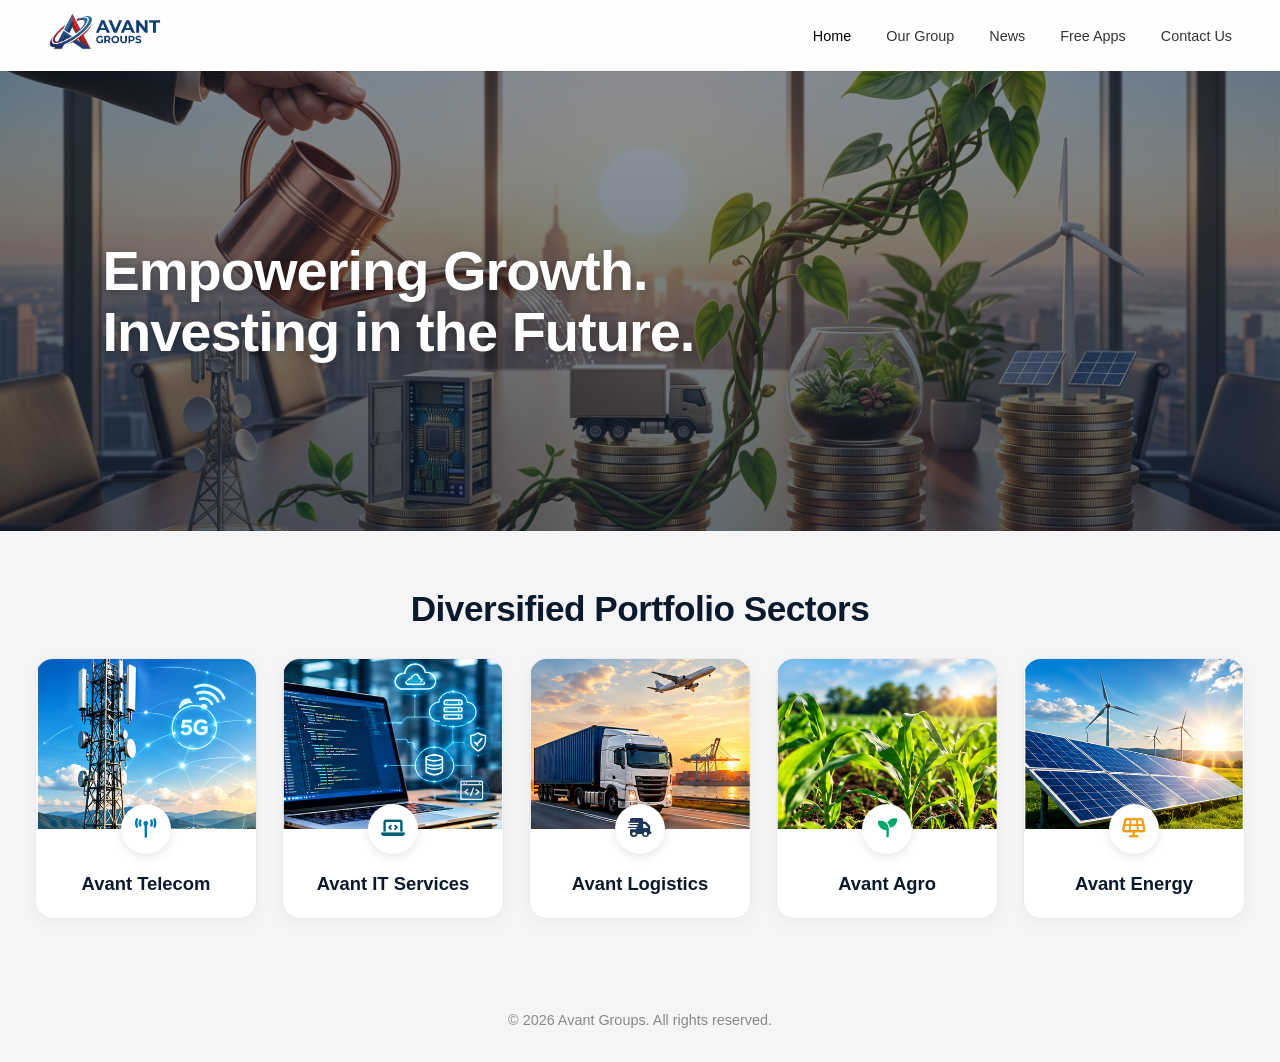
==== commit 8206dacd: "Add files via upload" ====
--- a/index.html
+++ b/index.html
@@ -1,416 +1,231 @@
 <!DOCTYPE html>
 <html lang="en">
 <head>
-<meta charset="UTF-8"><meta name="viewport" content="width=device-width,initial-scale=1.0">
-<title>Home — AvantGroups</title>
-<link rel="preconnect" href="https://fonts.googleapis.com">
-<link href="https://fonts.googleapis.com/css2?family=Inter:wght@400;500;600;700;800;900&display=swap" rel="stylesheet">
-<style>
-*{margin:0;padding:0;box-sizing:border-box;}
-html{scroll-behavior:smooth;}
-body{font-family:'Inter',system-ui,sans-serif;background:#FFFBF4;color:#1A0F00;}
-:root{
-  --am:#C17B00;--dk:#3D1800;--go:#E09000;--cr:#FFF3E0;
-  --cv:#FFFBF4;--td:#1A0F00;--tb:#4A3820;--tm:#9A8070;
-  --ac:#B84200;--gr:#1B6B3A;--wh:#fff;--ru:#D4A850;--md:#5C2D00;
-}
-/* ── NAV ── */
-nav{position:sticky;top:0;z-index:999;background:var(--dk);
-    height:64px;display:flex;align-items:center;justify-content:space-between;
-    padding:0 5%;transition:box-shadow .3s;}
-nav.sc{box-shadow:0 4px 24px rgba(0,0,0,.55);}
-.nl{display:flex;align-items:center;gap:6px;text-decoration:none;}
-.nl .av{font-size:19px;font-weight:800;color:#fff;}
-.nl .gr2{font-size:19px;font-weight:800;color:var(--go);}
-.nl .dot{width:5px;height:5px;background:var(--am);border-radius:50%;margin:0 5px;}
-.nl .ur{font-size:10px;color:var(--tm);font-style:italic;}
-.nli{display:flex;gap:20px;list-style:none;}
-.nli a{color:rgba(255,255,255,.8);font-size:12.5px;text-decoration:none;transition:.2s;}
-.nli a:hover,.nli a.act{color:var(--go);}
-.nli a.act{border-bottom:2px solid var(--go);padding-bottom:1px;}
-.na{display:flex;gap:8px;}
-.bwa{border:1px solid var(--go);color:var(--go);background:transparent;border-radius:50px;
-     padding:7px 15px;font-size:11px;font-weight:600;cursor:pointer;transition:.3s;font-family:inherit;}
-.bwa:hover{background:var(--go);color:var(--dk);}
-.bq{background:var(--am);color:#fff;border:none;border-radius:50px;
-    padding:8px 16px;font-size:11px;font-weight:700;cursor:pointer;transition:.3s;font-family:inherit;}
-.bq:hover{background:var(--go);}
-.hm{display:none;font-size:22px;color:var(--go);cursor:pointer;background:none;border:none;}
-.mm{display:none;position:fixed;top:64px;left:0;right:0;background:var(--dk);
-    padding:20px 5%;flex-direction:column;gap:12px;z-index:998;
-    border-top:1px solid rgba(255,255,255,.1);}
-.mm a{color:rgba(255,255,255,.85);text-decoration:none;font-size:14px;
-      padding:8px 0;border-bottom:1px solid rgba(255,255,255,.07);}
-.mm.op{display:flex;}
-/* ── SHARED LAYOUT ── */
-.sec{padding:80px 5%;}
-.ey{display:flex;align-items:center;gap:10px;margin-bottom:14px;}
-.el{width:22px;height:3px;background:var(--am);border-radius:2px;}
-.et{font-size:10px;font-weight:700;color:var(--am);letter-spacing:3px;text-transform:uppercase;}
-.h2{font-size:36px;font-weight:800;line-height:1.1;}
-.sub{font-size:15px;color:var(--tm);margin-top:10px;max-width:640px;line-height:1.6;}
-/* ── CARDS ── */
-.card{background:#fff;border-radius:16px;padding:28px;
-      box-shadow:0 2px 12px rgba(0,0,0,.06);transition:transform .3s,box-shadow .3s;}
-.card:hover{transform:translateY(-4px);box-shadow:0 8px 28px rgba(0,0,0,.11);}
-/* ── BTNS ── */
-.btn-am{background:var(--am);color:#fff;border:none;border-radius:50px;
-        padding:13px 30px;font-size:14px;font-weight:700;cursor:pointer;transition:.3s;font-family:inherit;}
-.btn-am:hover{background:var(--go);transform:translateY(-2px);}
-.btn-wa2{background:#25D366;color:#fff;border:none;border-radius:50px;
-         padding:13px 30px;font-size:14px;font-weight:700;cursor:pointer;transition:.3s;font-family:inherit;}
-.btn-wa2:hover{opacity:.9;}
-.btn-out{border:2px solid var(--am);color:var(--am);background:transparent;border-radius:50px;
-         padding:11px 28px;font-size:14px;font-weight:700;cursor:pointer;transition:.3s;font-family:inherit;}
-.btn-out:hover{background:var(--am);color:#fff;}
-/* ── TRUST BAR ── */
-.tbar{background:var(--dk);padding:15px 5%;display:flex;align-items:center;gap:24px;overflow:hidden;}
-.tlbl{font-size:9px;font-weight:700;letter-spacing:2px;color:var(--tm);flex-shrink:0;white-space:nowrap;}
-.mwrap{overflow:hidden;flex:1;}
-.minn{display:flex;gap:10px;animation:mq 22s linear infinite;width:max-content;}
-.mwrap:hover .minn{animation-play-state:paused;}
-@keyframes mq{from{transform:translateX(0)}to{transform:translateX(-50%)}}
-.cpill{background:var(--md);border:1px solid var(--am);color:#fff;
-       border-radius:50px;padding:5px 16px;font-size:11px;white-space:nowrap;}
-/* ── FOOTER ── */
-footer{background:var(--dk);padding:56px 5% 36px;}
-.fg{display:grid;grid-template-columns:1.3fr 1fr 1fr 1.2fr;gap:36px;}
-.fb2{font-size:20px;font-weight:800;}
-.fb2 .av{color:#fff;}.fb2 .gr2{color:var(--go);}
-.furl{color:var(--go);font-style:italic;font-size:11px;margin-top:4px;}
-.ftag{color:rgba(255,255,255,.5);font-size:12px;margin-top:10px;}
-.fc2{color:rgba(255,255,255,.4);font-size:11px;margin-top:7px;}
-.fh{font-size:9px;font-weight:700;letter-spacing:2px;color:rgba(255,255,255,.35);
-    text-transform:uppercase;margin-bottom:12px;}
-.flinks{list-style:none;display:flex;flex-direction:column;gap:9px;}
-.flinks a{color:rgba(255,255,255,.6);font-size:12px;text-decoration:none;transition:.2s;}
-.flinks a:hover{color:var(--go);}
-.fti{color:rgba(255,255,255,.6);font-size:12px;margin-bottom:7px;}
-.fbot{border-top:1px solid rgba(255,255,255,.08);margin-top:44px;padding-top:22px;
-      display:flex;justify-content:space-between;flex-wrap:wrap;gap:6px;}
-.fcop{color:rgba(255,255,255,.3);font-size:11px;}
-/* ── PAGE HERO BANDS ── */
-.hero-band{background:linear-gradient(135deg,var(--dk),var(--md));
-           padding:80px 5%;color:#fff;position:relative;overflow:hidden;}
-.hero-band::after{content:'AG';position:absolute;font-size:280px;font-weight:900;
-                  color:rgba(255,255,255,.04);right:-40px;top:-30px;pointer-events:none;
-                  line-height:1;user-select:none;}
-/* ── GRID HELPERS ── */
-.g2{display:grid;grid-template-columns:1fr 1fr;gap:24px;}
-.g3{display:grid;grid-template-columns:repeat(3,1fr);gap:24px;}
-.g4{display:grid;grid-template-columns:repeat(4,1fr);gap:20px;}
-.g6{display:grid;grid-template-columns:repeat(3,1fr);gap:24px;}
-/* ── TAG ── */
-.tag-g{display:inline-block;background:#E8F5E9;color:var(--gr);border-radius:50px;
-       padding:4px 12px;font-size:10px;font-weight:700;margin-top:10px;}
-.tag-am{display:inline-block;background:var(--cr);color:var(--am);border-radius:50px;
-        padding:4px 12px;font-size:10px;font-weight:700;}
-.badge{display:inline-flex;align-items:center;border:1px solid var(--am);color:var(--am);
-       background:var(--cr);border-radius:50px;padding:5px 13px;font-size:10px;
-       font-weight:600;margin-bottom:24px;width:fit-content;}
-/* ── STEP CIRCLES ── */
-.snum{width:40px;height:40px;border-radius:50%;display:flex;align-items:center;
-      justify-content:center;font-size:16px;font-weight:800;color:#fff;flex-shrink:0;}
-/* ── SCROLL REVEAL ── */
-.rev{opacity:0;transform:translateY(22px);transition:all .5s ease;}
-.rev.in{opacity:1;transform:translateY(0);}
-/* ── FORM ── */
-.form-group{display:flex;flex-direction:column;gap:6px;margin-bottom:18px;}
-.form-group label{font-size:12px;font-weight:700;color:var(--tb);letter-spacing:.3px;}
-.form-group input,.form-group select,.form-group textarea{
-  background:#fff;border:1.5px solid #E0D0C0;border-radius:10px;
-  padding:12px 16px;font-size:14px;font-family:inherit;color:var(--td);
-  outline:none;transition:.3s;width:100%;}
-.form-group input:focus,.form-group select:focus,.form-group textarea:focus{
-  border-color:var(--am);box-shadow:0 0 0 3px rgba(193,123,0,.12);}
-/* ── RESPONSIVE ── */
-@media(max-width:900px){
-  .g4{grid-template-columns:1fr 1fr;}
-  .g3{grid-template-columns:1fr 1fr;}
-}
-@media(max-width:640px){
-  nav{padding:0 4%;}.nli,.na{display:none;}.hm{display:block;}
-  .sec{padding:52px 4%;}.h2{font-size:26px;}
-  .g2,.g3,.g4,.g6{grid-template-columns:1fr;}
-  footer{padding:40px 4% 28px;}.fg{grid-template-columns:1fr 1fr;gap:24px;}
-  .tbar{padding:13px 4%;}
-  .hero-band{padding:60px 4%;}
-}
-</style>
+    <meta charset="UTF-8">
+    <meta name="viewport" content="width=device-width, initial-scale=1.0, maximum-scale=1.0, user-scalable=no">
+    <title>Avant Groups - Empowering Growth</title>
+    <link rel="stylesheet" href="styles.css">
+    <link rel="stylesheet" href="https://cdnjs.cloudflare.com/ajax/libs/font-awesome/6.4.0/css/all.min.css">
 </head>
 <body>
-<nav>
-  <a class="nl" href="index.html">
-    <span class="av">AVANT</span><span class="gr2">GROUPS</span>
-    <span class="dot"></span><span class="ur">market.avantgroups.in</span>
-  </a>
-  <ul class="nli"><li><a href="index.html" class="act">Home</a></li><li><a href="how-it-works.html">How It Works</a></li><li><a href="services.html">Services</a></li><li><a href="get-quote.html">Get a Quote</a></li><li><a href="factories.html">For Factories</a></li><li><a href="avantdrops.html">AvantDrops</a></li><li><a href="about.html">About</a></li><li><a href="contact.html">Contact</a></li></ul>
-  <div class="na">
-    <button class="bwa" onclick="window.open('https://wa.me/919800000000','_blank')">📱 WhatsApp</button>
-    <button class="bq" onclick="location.href='get-quote.html'">Get a Quote →</button>
-  </div>
-  <button class="hm" onclick="tm()">☰</button>
-</nav>
-<div class="mm" id="mob">
-  <a href="index.html">Home</a><a href="how-it-works.html">How It Works</a>
-  <a href="services.html">Services</a><a href="get-quote.html">Get a Quote</a>
-  <a href="factories.html">For Factories</a><a href="avantdrops.html">AvantDrops</a>
-  <a href="about.html">About</a><a href="contact.html">Contact</a>
-</div>
-
-<!-- HERO SPLIT -->
-<div style="display:flex;min-height:100vh;">
-  <div style="flex:0 0 60%;background:var(--cv);padding:80px 5% 60px;display:flex;flex-direction:column;justify-content:center;">
-    <div class="badge">🇮🇳 India's Bootstrapped MaaS Platform · market.avantgroups.in</div>
-    <h1 style="font-size:52px;font-weight:900;line-height:1.07;">
-      <span style="color:var(--td);">We don't own factories.</span><br>
-      <span style="color:var(--am);">We own the deal.</span>
-    </h1>
-    <p style="font-size:17px;color:var(--tb);max-width:500px;line-height:1.65;margin-top:20px;">
-      AvantGroups connects quality-hungry buyers to 660+ vetted Indian MSME factories — one quote, one GST invoice, 21-day delivery guarantee. MOQ from 50 pieces.
-    </p>
-    <div style="display:flex;gap:12px;flex-wrap:wrap;margin-top:32px;">
-      <button class="btn-am" onclick="location.href='get-quote.html'">Get a Free Quote →</button>
-      <button class="btn-wa2" onclick="window.open('https://wa.me/919800000000','_blank')">📱 WhatsApp Us Now</button>
+    <header class="site-header">
+        <div class="header-container">
+            <div class="logo-container">
+                <a href="index.html">
+                    <img src="logo.png" alt="Avant Groups Logo">
+                </a>
+            </div>
+            <!-- Mobile toggle button -->
+            <div class="mobile-menu-toggle" id="mobile-menu">
+                <i class="fas fa-bars"></i>
+            </div>
+            <nav class="main-nav">
+                <ul>
+                    <li><a href="index.html" class="active">Home</a></li>
+                    <li><a href="our-group.html">Our Group</a></li>
+                    <li><a href="news.html">News</a></li>
+                    <li><a href="free-apps.html">Free Apps</a></li>
+                    <li><a href="javascript:void(0)" onclick="openContactModal('')">Contact Us</a></li>
+                </ul>
+            </nav>
+        </div>
+    </header>
+
+    <section class="hero-section">
+        <div class="hero-overlay"></div>
+        <div class="hero-content">
+            <h1>Empowering Growth.<br>Investing in the Future.</h1>
+        </div>
+    </section>
+
+    <main class="main-content">
+        <section class="services-section">
+            <h2>Diversified Portfolio Sectors</h2>
+            <div class="services-grid">
+                <a href="telecom.html" style="text-decoration: none; color: inherit;">
+                    <div class="service-card telecom-card">
+                        <div class="service-img">
+                            <img src="photo/telecom_image.png" alt="Avant Telecom">
+                        </div>
+                        <div class="service-icon"><i class="fas fa-broadcast-tower"></i></div>
+                        <h3>Avant Telecom</h3>
+                    </div>
+                </a>
+                <a href="it-services.html" style="text-decoration: none; color: inherit;">
+                    <div class="service-card it-card">
+                        <div class="service-img">
+                            <img src="photo/it_image.png" alt="Avant IT Services">
+                        </div>
+                        <div class="service-icon"><i class="fas fa-laptop-code"></i></div>
+                        <h3>Avant IT Services</h3>
+                    </div>
+                </a>
+                <a href="logistics.html" style="text-decoration: none; color: inherit;">
+                    <div class="service-card logistics-card">
+                        <div class="service-img">
+                            <img src="photo/logistics_image.png" alt="Avant Logistics">
+                        </div>
+                        <div class="service-icon"><i class="fas fa-shipping-fast"></i></div>
+                        <h3>Avant Logistics</h3>
+                    </div>
+                </a>
+                <a href="agro.html" style="text-decoration: none; color: inherit;">
+                    <div class="service-card agro-card">
+                        <div class="service-img">
+                            <img src="photo/agro_image.png" alt="Avant Agro">
+                        </div>
+                        <div class="service-icon"><i class="fas fa-seedling"></i></div>
+                        <h3>Avant Agro</h3>
+                    </div>
+                </a>
+                <a href="energy.html" style="text-decoration: none; color: inherit;">
+                    <div class="service-card energy-card">
+                        <div class="service-img">
+                            <img src="photo/energy_image.png" alt="Avant Energy">
+                        </div>
+                        <div class="service-icon"><i class="fas fa-solar-panel"></i></div>
+                        <h3>Avant Energy</h3>
+                    </div>
+                </a>
+            </div>
+        </section>
+    </main>
+
+    <footer>
+        <p>&copy; 2026 Avant Groups. All rights reserved.</p>
+    </footer>
+
+    <!-- Contact Modal Overlay -->
+    <div class="modal-overlay" id="contactModal">
+        <div class="modal-content">
+            <span class="modal-close" onclick="closeContactModal()"><i class="fas fa-times"></i></span>
+            <div class="form-header">
+                <h2 style="color: var(--primary-color); font-weight: 800; margin-bottom: 4px; letter-spacing: -0.5px;">Connect With Us</h2>
+                <p style="font-size: 0.85rem; letter-spacing: 1.5px; color: #555; font-weight: 700;">AVANT GROUP</p>
+            </div>
+            <form id="contactForm" onsubmit="submitContactForm(event)">
+                <div class="form-group">
+                    <label>SERVICE REQUIRED</label>
+                    <select name="service" id="modalServiceSelect" required>
+                        <option value="" disabled selected>Select a Service...</option>
+                        <option value="Avant Telecom">Avant Telecom</option>
+                        <option value="Avant IT Services">Avant IT Services</option>
+                        <option value="Avant Logistics">Avant Logistics</option>
+                        <option value="Avant Agro">Avant Agro</option>
+                        <option value="Avant Energy">Avant Energy</option>
+                    </select>
+                </div>
+                <div class="form-group">
+                    <label>FULL NAME</label>
+                    <input type="text" name="name" placeholder="John Doe" required>
+                </div>
+                <div class="form-row">
+                    <div class="form-group half">
+                        <label>EMAIL</label>
+                        <input type="email" name="email" placeholder="john@company.com" pattern="[a-zA-Z0-9._%+\-]+@[a-zA-Z0-9.\-]+\.[a-zA-Z]{2,}$" title="Please enter a valid email address" required>
+                    </div>
+                    <div class="form-group half">
+                        <label>PHONE</label>
+                        <div class="phone-input-group">
+                            <select name="country_code" style="width: 130px; flex-shrink: 0; padding: 12px 8px; border-radius: 8px; border: 1px solid #e1e4e8; background: #fafbfc; font-size: 0.85rem;">
+                                <option value="+91" selected>India (+91)</option>
+                                <option value="+1">USA (+1)</option>
+                                <option value="+44">UK (+44)</option>
+                                <option value="+61">Aus (+61)</option>
+                            </select>
+                            <input type="tel" name="phone" placeholder="9876543210" pattern="[0-9]{7,15}" title="Please enter a valid phone number (digits only)" oninput="this.value = this.value.replace(/[^0-9]/g, '')" required style="flex: 1; min-width: 0; padding: 12px; border-radius: 8px; border: 1px solid #e1e4e8; background: #fafbfc; font-size: 0.95rem;">
+                        </div>
+                    </div>
+                </div>
+                <div class="form-group">
+                    <label>MESSAGE</label>
+                    <textarea name="message" rows="4" placeholder="How can we help you?" required></textarea>
+                </div>
+                <button type="submit" id="submitBtn" class="submit-btn">SEND MESSAGE</button>
+            </form>
+        </div>
     </div>
-    <div style="display:flex;flex-wrap:wrap;gap:16px;margin-top:18px;font-size:12px;color:var(--tm);">
-      <span>✅ GST Invoiced</span><span>✅ NDA Signed</span>
-      <span>✅ 50% Advance Only</span><span>✅ 21-Day SLA</span>
-    </div>
-    <div style="display:grid;grid-template-columns:repeat(4,1fr);margin-top:40px;border-top:1px solid var(--ru);padding-top:26px;">
-      <div style="text-align:center;padding:0 10px;border-right:1px solid var(--ru);">
-        <div style="font-size:24px;font-weight:800;color:var(--am);">660+</div>
-        <div style="font-size:10px;color:var(--tm);text-transform:uppercase;letter-spacing:.5px;margin-top:3px;">Partner Factories</div>
-      </div>
-      <div style="text-align:center;padding:0 10px;border-right:1px solid var(--ru);">
-        <div style="font-size:24px;font-weight:800;color:var(--am);">93+</div>
-        <div style="font-size:10px;color:var(--tm);text-transform:uppercase;letter-spacing:.5px;margin-top:3px;">Categories</div>
-      </div>
-      <div style="text-align:center;padding:0 10px;border-right:1px solid var(--ru);">
-        <div style="font-size:24px;font-weight:800;color:var(--am);">135</div>
-        <div style="font-size:10px;color:var(--tm);text-transform:uppercase;letter-spacing:.5px;margin-top:3px;">Countries</div>
-      </div>
-      <div style="text-align:center;padding:0 10px;">
-        <div style="font-size:24px;font-weight:800;color:var(--am);">₹0</div>
-        <div style="font-size:10px;color:var(--tm);text-transform:uppercase;letter-spacing:.5px;margin-top:3px;">External Capital</div>
-      </div>
-    </div>
-  </div>
-  <div style="flex:0 0 40%;background:linear-gradient(145deg,#3D1800,#5C2D00 50%,#C17B00);padding:60px 3%;display:flex;flex-direction:column;justify-content:center;align-items:center;position:relative;overflow:hidden;">
-    <div style="position:absolute;font-size:200px;font-weight:900;color:rgba(255,255,255,.05);top:0;right:-30px;pointer-events:none;user-select:none;line-height:1;">AG</div>
-    <div style="display:flex;flex-direction:column;gap:14px;width:100%;max-width:320px;position:relative;z-index:1;">
-      <div class="card" style="padding:18px 20px;">
-        <div style="font-size:9px;font-weight:700;color:#C17B00;text-transform:uppercase;letter-spacing:1px;">🏭 TIER 2 — Custom Manufacturing</div>
-        <div style="font-size:13px;font-weight:600;color:var(--td);margin-top:6px;">500 pcs Custom Polo Shirts · Bengaluru</div>
-        <div style="display:flex;align-items:center;gap:6px;margin-top:8px;">
-          <div style="width:8px;height:8px;background:#25D366;border-radius:50%;animation:pulse 2s infinite;flex-shrink:0;"></div>
-          <span style="font-size:12px;color:var(--gr);">In Production · Day 8 of 21</span>
-        </div>
-        <div style="background:#E8F5E9;height:6px;border-radius:3px;margin-top:8px;">
-          <div id="prog" style="background:var(--gr);height:100%;border-radius:3px;width:38%;transition:width 1s;"></div>
-        </div>
-      </div>
-      <div class="card" style="padding:18px 20px;">
-        <div style="font-size:9px;font-weight:700;color:#B84200;text-transform:uppercase;letter-spacing:1px;">📦 TIER 1 — Ready to Ship</div>
-        <div style="font-size:13px;font-weight:600;color:var(--td);margin-top:6px;">200 pcs Corporate Tote Bags</div>
-        <div style="font-size:12px;color:var(--gr);margin-top:8px;">✅ Dispatched · 2 days ago · SR2847</div>
-        <div style="font-size:11px;color:var(--am);margin-top:5px;cursor:pointer;font-weight:600;">View Invoice →</div>
-      </div>
-      <div class="card" style="padding:18px 20px;">
-        <div style="font-size:9px;font-weight:700;color:#E09000;text-transform:uppercase;letter-spacing:1px;">🎨 TIER 3 — AvantDrops Creator</div>
-        <div style="font-size:13px;font-weight:600;color:var(--td);margin-top:6px;">@designsbyriya's merch store</div>
-        <div id="earn" style="font-size:12px;font-weight:700;color:var(--gr);margin-top:8px;">Owner earned: ₹3,840 today · 28% margin</div>
-        <div id="ords" style="font-size:11px;color:var(--tm);margin-top:2px;">12 orders today</div>
-      </div>
-    </div>
-    <div style="color:rgba(255,255,255,.4);font-size:10px;font-style:italic;margin-top:12px;">Live order simulation</div>
-  </div>
-</div>
-
-<!-- 6-STEP PREVIEW -->
-<section class="sec" style="background:var(--cv);" id="how">
-  <div class="ey"><div class="el"></div><span class="et">How It Works</span></div>
-  <h2 class="h2">From your brief to your door — <span style="color:var(--am);">in 6 steps.</span></h2>
-  <p class="sub">No factory visits. No compliance headaches. One WhatsApp message starts the whole process.</p>
-  <div class="g3" style="margin-top:40px;">
-    <div class="card rev" style="border-top:3px solid #C17B00;"><div class="snum" style="background:#C17B00;margin-bottom:12px;">1</div><div style="font-size:14px;font-weight:700;">Send Your Brief</div><div style="font-size:11px;color:var(--am);font-style:italic;font-weight:600;margin-top:3px;">WhatsApp / Website Form</div><div style="font-size:13px;color:var(--tb);margin-top:8px;line-height:1.6;">Share product type, quantity, specs, deadline. 98% of buyers start on WhatsApp.</div></div>
-    <div class="card rev" style="border-top:3px solid #1B6B3A;"><div class="snum" style="background:#1B6B3A;margin-bottom:12px;">2</div><div style="font-size:14px;font-weight:700;">Quote in 24 Hours</div><div style="font-size:11px;color:var(--am);font-style:italic;font-weight:600;margin-top:3px;">Airtable + PDF Quote</div><div style="font-size:13px;color:var(--tb);margin-top:8px;line-height:1.6;">Factory cost + 30–40% AG spread. 50% advance invoice attached.</div><span class="tag-g">💰 50% Collected</span></div>
-    <div class="card rev" style="border-top:3px solid #B84200;"><div class="snum" style="background:#B84200;margin-bottom:12px;">3</div><div style="font-size:14px;font-weight:700;">Raw Material Sourcing</div><div style="font-size:11px;color:var(--am);font-style:italic;font-weight:600;margin-top:3px;">Central Bulk Purchase</div><div style="font-size:13px;color:var(--tb);margin-top:8px;line-height:1.6;">Your advance funds fabric from primary mills. Pooled orders = tier-1 volume rates.</div></div>
-    <div class="card rev" style="border-top:3px solid #C17B00;"><div class="snum" style="background:#C17B00;margin-bottom:12px;">4</div><div style="font-size:14px;font-weight:700;">Factory Allocated</div><div style="font-size:11px;color:var(--am);font-style:italic;font-weight:600;margin-top:3px;">660+ Partner Network</div><div style="font-size:13px;color:var(--tb);margin-top:8px;line-height:1.6;">MSA-signed partner factory matched to your SKU, capacity, QC history.</div></div>
-    <div class="card rev" style="border-top:3px solid #E09000;"><div class="snum" style="background:#E09000;color:#1A0F00;margin-bottom:12px;">5</div><div style="font-size:14px;font-weight:700;">In-Line QC</div><div style="font-size:11px;color:var(--am);font-style:italic;font-weight:600;margin-top:3px;">Photos + AQL 2.5</div><div style="font-size:13px;color:var(--tb);margin-top:8px;line-height:1.6;">Geo-tagged photos at 30% and 90% milestones. Final AQL sampling before dispatch.</div></div>
-    <div class="card rev" style="border-top:3px solid #1B6B3A;"><div class="snum" style="background:#1B6B3A;margin-bottom:12px;">6</div><div style="font-size:14px;font-weight:700;">Dispatched Under AG Brand</div><div style="font-size:11px;color:var(--am);font-style:italic;font-weight:600;margin-top:3px;">Shiprocket / Cargo</div><div style="font-size:13px;color:var(--tb);margin-top:8px;line-height:1.6;">Ships under AvantGroups. Balance invoice collected. Factory paid Day 24.</div><span class="tag-g">💰 Balance Collected</span></div>
-  </div>
-  <div style="background:var(--cr);border:1px solid var(--ru);border-radius:14px;padding:18px 24px;margin-top:28px;font-size:13px;color:var(--tb);line-height:1.7;">
-    💡 <strong>Cash Architecture:</strong> Buyer pays 50% (Day 0) → Material purchased (Day 1) → Production (Days 2–18) → Balance collected (Day 19) → Factory paid (Day 24). <strong>AvantGroups is always paid before it pays anyone.</strong>
-  </div>
-  <div style="text-align:center;margin-top:28px;">
-    <button class="btn-out" onclick="location.href='how-it-works.html'">See Full Process →</button>
-  </div>
-</section>
-
-<!-- 3-TIER MODEL -->
-<section class="sec" style="background:var(--dk);">
-  <div class="ey"><div class="el" style="background:var(--go);"></div><span class="et" style="color:var(--go);">Our 3-Tier Model</span></div>
-  <h2 class="h2" style="color:#fff;">One platform, three buyer types. <span style="color:var(--go);">Every order profitable.</span></h2>
-  <div class="g3" style="margin-top:40px;">
-    <div style="background:var(--md);border-radius:18px;padding:30px;border-top:4px solid var(--am);transition:transform .3s;cursor:pointer;" onmouseover="this.style.transform='translateY(-6px)'" onmouseout="this.style.transform=''">
-      <div style="display:flex;justify-content:space-between;align-items:center;">
-        <span style="background:var(--am);color:#fff;border-radius:50px;font-size:9px;font-weight:700;padding:4px 12px;">TIER 1</span>
-        <span style="font-size:14px;font-weight:800;color:var(--go);">20–35% GM</span>
-      </div>
-      <div style="font-size:20px;font-weight:800;color:#fff;margin-top:16px;">Ready-to-Ship Wholesale</div>
-      <div style="font-size:12px;color:var(--go);font-style:italic;font-weight:600;margin-top:4px;">MOQ: 1 Piece</div>
-      <div style="font-size:13px;color:rgba(255,255,255,.75);line-height:1.65;margin-top:12px;">Standard catalog SKUs — tees, bags, kitchenware. Order online, dispatch same day.</div>
-      <div style="font-size:11px;color:rgba(255,255,255,.45);margin-top:10px;">🏢 Corporate gifting · 🛒 Retail · 🎪 Events</div>
-      <button class="btn-out" style="margin-top:20px;border-color:var(--go);color:var(--go);font-size:12px;padding:9px 20px;" onclick="location.href='services.html'">Browse Catalog →</button>
-    </div>
-    <div style="background:#fff;border-radius:18px;padding:30px;border-top:4px solid var(--ac);box-shadow:0 12px 40px rgba(0,0,0,.4);position:relative;transition:transform .3s;cursor:pointer;" onmouseover="this.style.transform='translateY(-6px)'" onmouseout="this.style.transform=''">
-      <div style="position:absolute;top:-12px;right:20px;background:var(--ac);color:#fff;border-radius:50px;font-size:9px;font-weight:700;padding:4px 12px;">⭐ MOST POPULAR</div>
-      <div style="display:flex;justify-content:space-between;align-items:center;">
-        <span style="background:var(--ac);color:#fff;border-radius:50px;font-size:9px;font-weight:700;padding:4px 12px;">TIER 2</span>
-        <span style="font-size:14px;font-weight:800;color:var(--ac);">25–45% GM</span>
-      </div>
-      <div style="font-size:20px;font-weight:800;color:var(--td);margin-top:16px;">Custom Contract Manufacturing</div>
-      <div style="font-size:12px;color:var(--ac);font-style:italic;font-weight:600;margin-top:4px;">MOQ: 50–300 Pieces</div>
-      <div style="font-size:13px;color:var(--tb);line-height:1.65;margin-top:12px;">White-label or private spec. AvantGroups sources raw materials, allocates factory, manages QC and delivery under your brand.</div>
-      <div style="font-size:11px;color:var(--tm);margin-top:10px;">🚀 D2C Brands · 🏛️ Institutions · 👔 Uniforms</div>
-      <button class="btn-am" style="margin-top:20px;font-size:12px;padding:9px 20px;" onclick="location.href='get-quote.html'">Get a Custom Quote →</button>
-    </div>
-    <div style="background:var(--md);border-radius:18px;padding:30px;border-top:4px solid var(--go);transition:transform .3s;cursor:pointer;" onmouseover="this.style.transform='translateY(-6px)'" onmouseout="this.style.transform=''">
-      <div style="display:flex;justify-content:space-between;align-items:center;">
-        <span style="background:var(--go);color:var(--dk);border-radius:50px;font-size:9px;font-weight:700;padding:4px 12px;">TIER 3</span>
-        <span style="font-size:14px;font-weight:800;color:var(--go);">15–28% GM</span>
-      </div>
-      <div style="font-size:20px;font-weight:800;color:#fff;margin-top:16px;">AvantDrops Creator Stores</div>
-      <div style="font-size:12px;color:var(--go);font-style:italic;font-weight:600;margin-top:4px;">MOQ: Zero Inventory</div>
-      <div style="font-size:13px;color:rgba(255,255,255,.75);line-height:1.65;margin-top:12px;">Launch your merch brand in 15 minutes. Zero inventory. AvantGroups handles everything behind the scenes.</div>
-      <div style="font-size:11px;color:rgba(255,255,255,.45);margin-top:10px;">📸 Creators · 🎥 YouTubers · 🎨 Solopreneurs</div>
-      <button class="btn-out" style="margin-top:20px;border-color:var(--go);color:var(--go);font-size:12px;padding:9px 20px;" onclick="location.href='avantdrops.html'">Launch Your Store →</button>
-    </div>
-  </div>
-</section>
-
-<!-- WHY -->
-<section class="sec" style="background:var(--cv);">
-  <h2 class="h2">Why buyers and factories choose AvantGroups</h2>
-  <div class="g4" style="margin-top:40px;">
-    <div class="card rev" style="border-left:4px solid var(--am);"><div style="font-size:32px;">🏭</div><div style="font-size:14px;font-weight:700;margin-top:12px;">Single Invoice. Zero Chaos.</div><div style="font-size:12px;color:var(--tb);margin-top:8px;line-height:1.6;">One GST invoice covers raw materials, production, QC, and shipping. No vendor juggling.</div></div>
-    <div class="card rev" style="border-left:4px solid var(--ac);"><div style="font-size:32px;">⚡</div><div style="font-size:14px;font-weight:700;margin-top:12px;">21-Day Delivery Guarantee</div><div style="font-size:12px;color:var(--tb);margin-top:8px;line-height:1.6;">We commit to 21-day production + dispatch on Tier 2 orders. Speed is the product.</div></div>
-    <div class="card rev" style="border-left:4px solid var(--gr);"><div style="font-size:32px;">💰</div><div style="font-size:14px;font-weight:700;margin-top:12px;">You Pay 50% — That's It</div><div style="font-size:12px;color:var(--tb);margin-top:8px;line-height:1.6;">50% advance before production. Balance after delivery. No full upfront, no hidden charges.</div></div>
-    <div class="card rev" style="border-left:4px solid var(--go);"><div style="font-size:32px;">🌍</div><div style="font-size:14px;font-weight:700;margin-top:12px;">Ships to 135 Countries</div><div style="font-size:12px;color:var(--tb);margin-top:8px;line-height:1.6;">Shiprocket international handles cross-border logistics and customs to 135 countries.</div></div>
-  </div>
-</section>
-
-<!-- RFQ STRIP -->
-<section class="sec" style="background:linear-gradient(135deg,#C17B00,#3D1800);text-align:center;">
-  <h2 class="h2" style="color:#fff;">Ready to place your first order?</h2>
-  <p style="color:rgba(255,255,255,.8);font-size:15px;margin-top:8px;">Tell us what you need — get a custom quote in 24 hours.</p>
-  <div style="display:flex;gap:10px;flex-wrap:wrap;justify-content:center;max-width:800px;margin:32px auto 0;">
-    <input style="flex:1;min-width:200px;background:rgba(255,255,255,.15);border:1px solid rgba(255,255,255,.3);color:#fff;border-radius:10px;padding:13px 16px;font-size:13px;font-family:inherit;outline:none;" placeholder="What do you need? (e.g. 300 branded tees)">
-    <input style="width:130px;background:rgba(255,255,255,.15);border:1px solid rgba(255,255,255,.3);color:#fff;border-radius:10px;padding:13px 16px;font-size:13px;font-family:inherit;outline:none;" placeholder="Quantity">
-    <input style="width:200px;background:rgba(255,255,255,.15);border:1px solid rgba(255,255,255,.3);color:#fff;border-radius:10px;padding:13px 16px;font-size:13px;font-family:inherit;outline:none;" placeholder="WhatsApp / Email">
-    <button class="btn-am" style="background:#fff;color:var(--am);border-radius:10px;" onclick="location.href='get-quote.html'">Get Free Quote →</button>
-  </div>
-  <div style="color:rgba(255,255,255,.6);font-size:11px;margin-top:14px;">✅ No commitment &nbsp;·&nbsp; ✅ Response in &lt;24 hrs &nbsp;·&nbsp; ✅ NDA before specs shared</div>
-</section>
-
-<!-- TESTIMONIALS -->
-<section class="sec" style="background:var(--cv);">
-  <h2 class="h2" style="text-align:center;">What our buyers say</h2>
-  <p class="sub" style="text-align:center;margin:8px auto 0;">Real orders. Real deliveries. Real results.</p>
-  <div class="g3" style="margin-top:40px;">
-    <div class="card rev" style="border:1px solid var(--ru);">
-      <div style="color:var(--go);font-size:16px;">⭐⭐⭐⭐⭐</div>
-      <div style="font-size:13px;color:var(--tb);font-style:italic;line-height:1.72;margin-top:12px;">"AvantGroups delivered 400 branded polo shirts in 18 days. Quality exactly as sampled. Single GST invoice made our finance team very happy."</div>
-      <div style="font-size:12px;font-weight:700;color:var(--td);margin-top:14px;">Ramesh K., HR Manager</div>
-      <div style="font-size:11px;color:var(--tm);">Tech Park, Bengaluru</div>
-    </div>
-    <div class="card rev" style="border:1px solid var(--ru);">
-      <div style="color:var(--go);font-size:16px;">⭐⭐⭐⭐⭐</div>
-      <div style="font-size:13px;color:var(--tb);font-style:italic;line-height:1.72;margin-top:12px;">"I was skeptical about a bootstrapped platform — but milestone photos throughout production gave me complete confidence. Already a repeat buyer."</div>
-      <div style="font-size:12px;font-weight:700;color:var(--td);margin-top:14px;">Priya S., D2C Founder</div>
-      <div style="font-size:11px;color:var(--tm);">Mumbai</div>
-    </div>
-    <div class="card rev" style="border:1px solid var(--ru);">
-      <div style="color:var(--go);font-size:16px;">⭐⭐⭐⭐⭐</div>
-      <div style="font-size:13px;color:var(--tb);font-style:italic;line-height:1.72;margin-top:12px;">"Launching my merch through AvantDrops took 15 minutes. No inventory risk. I earned ₹28,000 in the first month doing literally nothing extra."</div>
-      <div style="font-size:12px;font-weight:700;color:var(--td);margin-top:14px;">@fashionbyriya</div>
-      <div style="font-size:11px;color:var(--tm);">Instagram Creator · 85K followers</div>
-    </div>
-  </div>
-</section>
-<style>@keyframes pulse{0%,100%{opacity:1;transform:scale(1)}50%{opacity:.5;transform:scale(1.6)}}</style>
-
-<div class="tbar">
-  <span class="tlbl">TRUSTED BY</span>
-  <div class="mwrap"><div class="minn"><span class="cpill">Decathlon</span><span class="cpill">Samsung India</span><span class="cpill">Indian Navy</span><span class="cpill">Delhi Police</span><span class="cpill">ISRO</span><span class="cpill">Jio</span><span class="cpill">Dalmia Cement</span><span class="cpill">HPCL</span><span class="cpill">Finolex Pipes</span><span class="cpill">Indian Coast Guard</span><span class="cpill">Decathlon</span><span class="cpill">Samsung India</span><span class="cpill">Indian Navy</span><span class="cpill">Delhi Police</span><span class="cpill">ISRO</span><span class="cpill">Jio</span><span class="cpill">Dalmia Cement</span><span class="cpill">HPCL</span><span class="cpill">Finolex Pipes</span><span class="cpill">Indian Coast Guard</span></div></div>
-</div>
-<footer>
-<div class="fg">
-  <div>
-    <div class="fb2"><span class="av">AVANT</span><span class="gr2">GROUPS</span></div>
-    <div class="furl">market.avantgroups.in</div>
-    <div class="ftag">India's Bootstrapped Factory OS</div>
-    <div class="fc2">📱 +91 98XXX XXXXX</div>
-    <div class="fc2">📧 hello@avantgroups.in</div>
-  </div>
-  <div>
-    <div class="fh">Services</div>
-    <ul class="flinks">
-      <li><a href="services.html">Ready-to-Ship Wholesale</a></li>
-      <li><a href="services.html">Custom Manufacturing</a></li>
-      <li><a href="avantdrops.html">AvantDrops Storefronts</a></li>
-      <li><a href="services.html">Corporate Gifting</a></li>
-      <li><a href="services.html">Institutional Uniforms</a></li>
-    </ul>
-  </div>
-  <div>
-    <div class="fh">Company</div>
-    <ul class="flinks">
-      <li><a href="about.html">About AvantGroups</a></li>
-      <li><a href="how-it-works.html">How It Works</a></li>
-      <li><a href="factories.html">Partner Factories</a></li>
-      <li><a href="get-quote.html">Get a Quote</a></li>
-      <li><a href="contact.html">Contact Us</a></li>
-    </ul>
-  </div>
-  <div>
-    <div class="fh">Trust &amp; Compliance</div>
-    <div class="fti">✅ 100% GST Invoiced</div>
-    <div class="fti">✅ NDA Before Specs Shared</div>
-    <div class="fti">✅ MSA-Signed Factories</div>
-    <div class="fti">✅ 21-Day Delivery SLA</div>
-    <div class="fti">✅ AQL 2.5 Quality Standard</div>
-  </div>
-</div>
-<div class="fbot">
-  <div class="fcop">© 2026 AvantGroups · market.avantgroups.in · All rights reserved</div>
-  <div class="fcop" style="font-style:italic;">Built bootstrapped. Zero VC. Full owner control. 🇮🇳</div>
-</div>
-</footer>
-
-<script>
-window.addEventListener('scroll',()=>{
-  document.querySelector('nav').classList.toggle('sc',scrollY>10);
-});
-function tm(){document.getElementById('mob').classList.toggle('op');}
-</script>
-
-<script>
-const revEls=document.querySelectorAll('.rev');
-const ro=new IntersectionObserver(es=>{es.forEach((e,i)=>{
-  if(e.isIntersecting){setTimeout(()=>e.target.classList.add('in'),i*90);ro.unobserve(e.target);}});},{threshold:.08});
-revEls.forEach(el=>ro.observe(el));
-
-let pg=38,er=3840,od=12;
-setInterval(()=>{
-  pg=Math.min(pg+Math.floor(Math.random()*3)+1,95);
-  document.getElementById('prog').style.width=pg+'%';
-  er+=Math.floor(Math.random()*250)+150;
-  document.getElementById('earn').textContent='Owner earned: ₹'+er.toLocaleString('en-IN')+' today · 28% margin';
-  od++;document.getElementById('ords').textContent=od+' orders today';
-},4000);
-
-</script>
+
+    <script>
+        const mobileMenuBtn = document.getElementById('mobile-menu');
+        const mainNav = document.querySelector('.main-nav');
+
+        if (mobileMenuBtn) {
+            mobileMenuBtn.addEventListener('click', function() {
+                mainNav.classList.toggle('active');
+                const icon = this.querySelector('i');
+                if (mainNav.classList.contains('active')) {
+                    icon.classList.remove('fa-bars');
+                    icon.classList.add('fa-times');
+                    document.body.style.overflow = 'hidden';
+                } else {
+                    icon.classList.remove('fa-times');
+                    icon.classList.add('fa-bars');
+                    document.body.style.overflow = 'auto';
+                }
+            });
+        }
+
+        function openContactModal(serviceName = '') {
+            const modal = document.getElementById('contactModal');
+            if (modal) {
+                modal.classList.add('active');
+                document.body.style.overflow = 'hidden';
+            }
+            if (serviceName) {
+                const select = document.getElementById('modalServiceSelect');
+                if (select) select.value = serviceName;
+            }
+            if (mainNav && mainNav.classList.contains('active')) {
+                mainNav.classList.remove('active');
+                const icon = document.getElementById('mobile-menu').querySelector('i');
+                if (icon) {
+                    icon.classList.remove('fa-times');
+                    icon.classList.add('fa-bars');
+                }
+            }
+        }
+
+        function closeContactModal() {
+            const modal = document.getElementById('contactModal');
+            if (modal) {
+                modal.classList.remove('active');
+                document.body.style.overflow = 'auto';
+            }
+        }
+
+        window.onclick = function(event) {
+            const modal = document.getElementById('contactModal');
+            if (event.target === modal) {
+                closeContactModal();
+            }
+        };
+
+        function submitContactForm(e) {
+            e.preventDefault();
+            const form = document.getElementById('contactForm');
+            const submitBtn = document.getElementById('submitBtn');
+            submitBtn.disabled = true;
+            submitBtn.textContent = 'SENDING...';
+
+            const scriptURL = 'https://script.google.com/macros/s/AKfycbxO5bFjlRamGT6pGc4AnDP80mBiB0oZgtDR2aDcbFcRZERsg8mZsuMfuqHLS9YZK14BIg/exec';
+            const formData = new FormData(form);
+
+            fetch(scriptURL, { method: 'POST', body: formData })
+                .then(() => {
+                    alert('Thank you! Your message has been sent successfully.');
+                    form.reset();
+                    submitBtn.disabled = false;
+                    submitBtn.textContent = 'SEND MESSAGE';
+                    closeContactModal();
+                })
+                .catch(() => {
+                    alert('Submission received.');
+                    submitBtn.disabled = false;
+                    submitBtn.textContent = 'SEND MESSAGE';
+                    closeContactModal();
+                });
+        }
+    </script>
 </body>
-</html>+</html>
--- a/styles.css
+++ b/styles.css
@@ -0,0 +1,326 @@
+/* ==========================================================================
+   AVANT GROUPS - APPLE-STYLE GLOBAL STYLESHEET
+   ========================================================================== */
+
+:root {
+    --primary-color: #0b192c;
+    --accent-telecom: #0077b6;
+    --accent-it: #005f73;
+    --accent-logistics: #1d3557;
+    --accent-agro: #00a86b;
+    --accent-energy: #f39c12;
+    --bg-color: #f5f5f7; 
+    --card-bg: #ffffff;
+    --text-color: #1d1d1f; 
+}
+
+* { box-sizing: border-box; margin: 0; padding: 0; }
+body { 
+    background-color: var(--bg-color); 
+    color: var(--text-color); 
+    line-height: 1.6; 
+    font-family: -apple-system, BlinkMacSystemFont, "Segoe UI", Roboto, Helvetica, Arial, sans-serif;
+    -webkit-font-smoothing: antialiased;
+}
+
+/* Apple-style Frosted Header */
+.site-header { 
+    background-color: rgba(255, 255, 255, 0.85); 
+    backdrop-filter: saturate(180%) blur(20px);
+    -webkit-backdrop-filter: saturate(180%) blur(20px);
+    box-shadow: 0 1px 0 rgba(0, 0, 0, 0.05); 
+    position: sticky; 
+    top: 0; 
+    z-index: 1000; 
+}
+.header-container { max-width: 1400px; margin: 0 auto; display: flex; justify-content: space-between; align-items: center; padding: 0.8rem 3rem; position: relative; }
+.logo-container { display: flex; align-items: center; }
+.logo-container img { height: 38px; width: auto; object-fit: contain; cursor: pointer; transition: opacity 0.2s ease; }
+.logo-container img:hover { opacity: 0.8; }
+
+.main-nav { display: flex; align-items: center; }
+.main-nav ul { display: flex; list-style: none; gap: 35px; align-items: center; }
+.main-nav a { text-decoration: none; color: rgba(0,0,0,0.8); font-weight: 500; font-size: 0.9rem; transition: color 0.2s ease; padding: 6px 0; position: relative; }
+.main-nav a:hover, .main-nav a.active { color: #000000; }
+
+/* Hero Section */
+.hero-section { position: relative; height: 460px; background: linear-gradient(rgba(11, 25, 44, 0.45), rgba(11, 25, 44, 0.65)), url('photo/Background.png') no-repeat center center/cover; display: flex; align-items: center; justify-content: flex-start; padding: 0 8%; }
+.hero-content h1 { color: #ffffff; font-size: 3.5rem; font-weight: 700; line-height: 1.1; letter-spacing: -1px; text-shadow: 0 2px 10px rgba(0, 0, 0, 0.3); max-width: 700px; }
+.section-intro { text-align: center; max-width: 800px; margin: 0 auto 40px auto; color: #555; font-size: 1.1rem; }
+
+/* Services Grid */
+.services-section { max-width: 1250px; margin: 50px auto; padding: 0 20px; text-align: center; }
+.services-section h2 { font-size: 2.2rem; margin-bottom: 20px; color: var(--primary-color); font-weight: 700; letter-spacing: -0.5px; }
+.services-grid { display: grid; grid-template-columns: repeat(auto-fit, minmax(220px, 1fr)); gap: 25px; justify-content: center; }
+.service-card { background-color: var(--card-bg); border-radius: 18px; overflow: hidden; box-shadow: 0 4px 15px rgba(0, 0, 0, 0.04); transition: transform 0.3s ease, box-shadow 0.3s ease; display: flex; flex-direction: column; align-items: center; padding-bottom: 20px; border: 1px solid #eaeaea; }
+.service-card:hover { transform: translateY(-5px); box-shadow: 0 10px 30px rgba(0, 0, 0, 0.1); }
+.service-img { width: 100%; height: 170px; overflow: hidden; }
+.service-img img { width: 100%; height: 100%; object-fit: cover; transition: transform 0.4s ease; }
+.service-card:hover .service-img img { transform: scale(1.05); }
+.service-icon { margin: -25px auto 10px auto; width: 50px; height: 50px; background-color: #ffffff; border-radius: 50%; display: flex; align-items: center; justify-content: center; box-shadow: 0 3px 10px rgba(0, 0, 0, 0.1); font-size: 1.2rem; z-index: 2; }
+.telecom-card .service-icon { color: var(--accent-telecom); }
+.it-card .service-icon { color: var(--accent-it); }
+.logistics-card .service-icon { color: var(--accent-logistics); }
+.agro-card .service-icon { color: var(--accent-agro); }
+.energy-card .service-icon { color: var(--accent-energy); }
+.service-card h3 { font-size: 1.15rem; color: var(--primary-color); margin-top: 5px; font-weight: 700; }
+
+/* Premium Service Pages (Telecom & IT) */
+.it-header-banner, .telecom-header-banner { display: flex; align-items: center; gap: 25px; margin-bottom: 30px; padding-bottom: 20px; border-bottom: 2px solid #f1f2f6; position: relative; }
+.it-logo-box, .telecom-logo-box { width: 90px; height: 90px; background: #ffffff; border-radius: 20px; display: flex; align-items: center; justify-content: center; box-shadow: 0 4px 20px rgba(0, 0, 0, 0.08); border: 1px solid #eaeaea; overflow: hidden; padding: 10px; }
+.it-logo-box img, .telecom-logo-box img { max-width: 100%; max-height: 100%; object-fit: contain; }
+
+.country-toggle { position: absolute; top: 0; right: 0; background: #f5f5f7; padding: 8px 12px; border-radius: 12px; display: flex; align-items: center; gap: 8px; box-shadow: 0 2px 8px rgba(0,0,0,0.04); z-index: 10; }
+.country-toggle label { font-weight: 600; color: #1d1d1f; font-size: 0.85rem; margin: 0; }
+.country-toggle select { padding: 6px 10px; border-radius: 8px; border: 1px solid #d2d2d7; font-weight: 500; outline: none; cursor: pointer; background: #ffffff; font-size: 0.85rem;}
+
+.highlight-card { background: linear-gradient(135deg, #0b192c, #1a2a40); color: #ffffff; padding: 40px; border-radius: 24px; margin-bottom: 30px; box-shadow: 0 10px 30px rgba(0, 0, 0, 0.15); position: relative; overflow: hidden; }
+.highlight-card::after { content: '\f0ac'; font-family: 'Font Awesome 5 Free'; font-weight: 900; position: absolute; right: -20px; bottom: -40px; font-size: 18rem; color: rgba(255, 255, 255, 0.03); pointer-events: none; }
+.highlight-card h2 { font-size: 2.4rem; margin-bottom: 10px; color: #ffffff; font-weight: 700; letter-spacing: -0.5px; }
+.highlight-card .tagline, .highlight-card .subtitle { font-size: 1.1rem; color: #4cc9f0; margin-bottom: 20px; font-weight: 700; text-transform: uppercase; letter-spacing: 1px; display: inline-block; background: rgba(76, 201, 240, 0.1); padding: 8px 18px; border-radius: 12px; }
+.highlight-card p { font-size: 1.15rem; line-height: 1.6; margin-bottom: 15px; color: rgba(255,255,255,0.85); max-width: 850px; position: relative; z-index: 2; }
+.contact-links { display: flex; gap: 30px; flex-wrap: wrap; margin-top: 30px; padding-top: 25px; border-top: 1px solid rgba(255,255,255,0.1); position: relative; z-index: 2; }
+.contact-links a { color: #4cc9f0; text-decoration: none; font-weight: 500; font-size: 1.1rem; transition: color 0.2s; display: flex; align-items: center; gap: 8px; }
+.contact-links a:hover { color: #ffffff; }
+
+.guarantee-banner { background-color: #f5f5f7; padding: 20px 25px; border-radius: 16px; margin-bottom: 40px; display: flex; flex-direction: column; gap: 5px; }
+.guarantee-banner h4 { color: #1d1d1f; font-size: 1.2rem; display: flex; align-items: center; gap: 10px; font-weight: 700; }
+.guarantee-banner h4 i { color: #1e8e3e; }
+.guarantee-banner p { color: #555; margin: 0; font-size: 1rem; }
+
+.dipp-card { background: #ffffff; border: 1px solid #d2d2d7; padding: 35px 40px; border-radius: 20px; margin-bottom: 50px; box-shadow: 0 4px 20px rgba(0,0,0,0.03); transition: opacity 0.3s ease; }
+.dipp-header { display: flex; align-items: center; gap: 15px; margin-bottom: 15px; }
+.dipp-header i { font-size: 2rem; color: #f56900; }
+.dipp-header h3 { font-size: 1.6rem; color: #1d1d1f; margin: 0; font-weight: 700; letter-spacing: -0.5px;}
+.dipp-card p { font-size: 1.05rem; color: #555; line-height: 1.6; margin-bottom: 10px; }
+
+.pricing-grid { display: grid; grid-template-columns: repeat(auto-fit, minmax(220px, 1fr)); gap: 20px; margin-top: 30px; }
+.price-card { background: #ffffff; border: 1px solid #eaeaea; padding: 30px 20px; border-radius: 20px; text-align: center; box-shadow: 0 4px 15px rgba(0,0,0,0.02); transition: all 0.3s ease; }
+.price-card:hover { transform: translateY(-5px); box-shadow: 0 10px 25px rgba(0, 0, 0, 0.08); }
+.price-card i { font-size: 2rem; color: var(--primary-color); margin-bottom: 15px; }
+.price-card h4 { font-size: 1.1rem; color: #1d1d1f; margin-bottom: 10px; font-weight: 600; }
+.price-card .price { font-size: 2rem; color: #1d1d1f; font-weight: 700; letter-spacing:-1px; margin-bottom: 5px; transition: opacity 0.3s; }
+.price-card .price span { font-size: 0.9rem; color: #888; font-weight: 500; letter-spacing:0; }
+.price-card .note { font-size: 0.85rem; color: #888; margin-top: 8px; }
+
+.capabilities-section { margin: 60px 0; }
+.capabilities-header { text-align: center; margin-bottom: 40px; }
+.capabilities-header span { background-color: #f5f5f7; color: #555; padding: 6px 15px; border-radius: 20px; font-size: 0.85rem; font-weight: 600; text-transform: uppercase; letter-spacing: 1px; }
+.capabilities-header h2 { font-size: 2.2rem; color: #1d1d1f; margin-top: 15px; font-weight: 700; letter-spacing:-0.5px; }
+.capabilities-grid { display: grid; grid-template-columns: repeat(auto-fit, minmax(300px, 1fr)); gap: 25px; }
+.cap-card { background: #ffffff; border: 1px solid #eaeaea; padding: 35px 30px; border-radius: 20px; box-shadow: 0 4px 15px rgba(0,0,0,0.02); transition: all 0.3s ease; }
+.cap-card:hover { transform: translateY(-5px); box-shadow: 0 10px 25px rgba(0, 0, 0, 0.08); }
+.cap-icon { width: 55px; height: 55px; background: #f5f5f7; border-radius: 16px; display: flex; align-items: center; justify-content: center; font-size: 1.5rem; color: var(--primary-color); margin-bottom: 20px; }
+.cap-card h4 { font-size: 1.3rem; color: #1d1d1f; margin-bottom: 12px; font-weight: 600; }
+.cap-card p { color: #555; font-size: 1rem; line-height: 1.6; }
+.cap-card ul { list-style: none; margin-top: 15px; padding-left: 5px; }
+.cap-card ul li { margin-bottom: 8px; color: #555; font-weight: 500; display: flex; align-items: center; gap: 8px; }
+.cap-card ul li i { color: #1e8e3e; }
+
+.partner-section { padding: 60px 30px; background-color: #ffffff; border-radius: 24px; margin: 60px 0; text-align: center; border: 1px solid #eaeaea; box-shadow: 0 4px 20px rgba(0,0,0,0.02); }
+.partner-grid { display: flex; justify-content: center; align-items: center; gap: 30px; flex-wrap: wrap; margin-top: 40px; }
+.partner-logo { background: #ffffff; padding: 20px; border-radius: 16px; box-shadow: 0 2px 10px rgba(0,0,0,0.04); border: 1px solid #eaeaea; display: flex; align-items: center; justify-content: center; width: 200px; height: 110px; transition: transform 0.3s ease; }
+.partner-logo:hover { transform: scale(1.05); }
+.partner-logo img { max-width: 100%; max-height: 100%; object-fit: contain; }
+
+.certificate-section { margin: 60px 0 40px 0; }
+.cert-grid { display: grid; grid-template-columns: repeat(auto-fit, minmax(200px, 1fr)); gap: 20px; margin-top: 30px; }
+.cert-card { background: #ffffff; border: 1px solid #e1e4e8; padding: 30px 20px; border-radius: 20px; text-align: center; box-shadow: 0 4px 12px rgba(0, 0, 0, 0.02); transition: transform 0.2s ease; }
+.cert-card:hover { transform: translateY(-5px); box-shadow: 0 10px 25px rgba(0,0,0,0.08); }
+.cert-card i { font-size: 2.2rem; color: #555; margin-bottom: 15px; }
+.cert-card h4 { color: #1d1d1f; margin-bottom: 5px; font-size: 1.1rem; font-weight: 700; }
+.cert-card p { font-size: 0.9rem; color: #888; font-weight: 500; }
+.verified-badge { display: inline-block; background-color: #e6f4ea; color: #1e8e3e; padding: 5px 12px; border-radius: 20px; font-size: 0.75rem; font-weight: 600; margin-top: 15px; }
+
+/* Contact Form Elements */
+.contact-page-section { max-width: 700px; margin: 50px auto; padding: 0 20px; }
+.contact-form-container { background: #ffffff; padding: 40px; border-radius: 24px; box-shadow: 0 10px 30px rgba(0, 0, 0, 0.05); border: 1px solid #eaeaea; }
+.form-header h2 { font-size: 2rem; color: #1d1d1f; font-weight: 700; margin-bottom: 4px; letter-spacing: -0.5px;}
+.form-group label { font-size: 0.75rem; font-weight: 600; color: #555; text-transform: uppercase; letter-spacing: 0.5px; margin-bottom: 8px; display: block; }
+.form-group select, .form-group input, .form-group textarea { width: 100%; padding: 14px 16px; border: 1px solid #d2d2d7; border-radius: 12px; font-size: 1rem; color: #1d1d1f; background-color: #f5f5f7; outline: none; transition: all 0.2s; }
+.form-group select:focus, .form-group input:focus, .form-group textarea:focus { border-color: #0077b6; background-color: #ffffff; box-shadow: 0 0 0 4px rgba(0,119,182,0.1); }
+.submit-btn { width: 100%; padding: 16px; background-color: #1d1d1f; color: #ffffff; border: none; border-radius: 12px; font-size: 1rem; font-weight: 600; cursor: pointer; transition: background 0.2s; margin-top: 10px; }
+.submit-btn:hover { background-color: #000000; }
+.form-row { display: flex; gap: 15px; }
+.form-group.half { flex: 1; }
+.phone-input-group { display: flex; gap: 8px; }
+.phone-input-group select { width: 135px; padding: 12px 6px; font-size: 0.82rem; }
+.phone-input-group input { flex: 1; }
+.form-group { margin-bottom: 18px; }
+
+/* News Section */
+.news-feed-container { max-width: 900px; margin: 0 auto; display: flex; flex-direction: column; gap: 20px; text-align: left; }
+.news-card { background: #ffffff; padding: 25px; border-radius: 10px; box-shadow: 0 4px 12px rgba(0, 0, 0, 0.05); border: 1px solid #eaeaea; }
+.news-card.border-telecom { border-left: 5px solid var(--accent-telecom); }
+.news-card.border-energy { border-left: 5px solid var(--accent-energy); }
+.news-date { font-size: 0.85rem; color: #888; font-weight: 600; }
+.news-card h3 { color: var(--primary-color); margin: 8px 0; font-size: 1.3rem; }
+.news-card p { color: #444; }
+
+/* Footer */
+footer { text-align: center; padding: 30px; background-color: #f5f5f7; color: #888; margin-top: 60px; font-size: 0.9rem; }
+
+/* ==========================================================================
+   FLOATING BACK BUTTON (Apple Frosted Glass)
+   ========================================================================== */
+.floating-back-btn {
+    position: fixed;
+    bottom: 30px;
+    left: 30px;
+    background: rgba(255, 255, 255, 0.75);
+    backdrop-filter: saturate(180%) blur(20px);
+    -webkit-backdrop-filter: saturate(180%) blur(20px);
+    color: #1d1d1f;
+    width: 50px;
+    height: 50px;
+    border-radius: 50%;
+    display: flex;
+    align-items: center;
+    justify-content: center;
+    font-size: 1.2rem;
+    box-shadow: 0 4px 15px rgba(0,0,0,0.08);
+    border: 1px solid rgba(0,0,0,0.05);
+    cursor: pointer;
+    z-index: 1000;
+    transition: transform 0.3s ease, background 0.3s ease;
+    text-decoration: none;
+}
+.floating-back-btn:hover {
+    background: rgba(255, 255, 255, 0.95);
+    transform: translateY(-3px) scale(1.05);
+}
+
+/* ==========================================================================
+   CONTACT POPUP (MODAL)
+   ========================================================================== */
+.modal-overlay {
+    display: none;
+    position: fixed;
+    top: 0; left: 0; width: 100%; height: 100%;
+    background: rgba(245, 245, 247, 0.8);
+    backdrop-filter: saturate(180%) blur(15px);
+    -webkit-backdrop-filter: saturate(180%) blur(15px);
+    z-index: 2000;
+    align-items: center;
+    justify-content: center;
+    opacity: 0;
+    transition: opacity 0.3s ease;
+}
+.modal-overlay.active {
+    display: flex;
+    opacity: 1;
+}
+.modal-content {
+    background: #ffffff;
+    width: 100%;
+    max-width: 600px;
+    border-radius: 24px;
+    padding: 40px;
+    box-shadow: 0 20px 50px rgba(0,0,0,0.1);
+    position: relative;
+    transform: translateY(20px) scale(0.95);
+    transition: transform 0.3s cubic-bezier(0.4, 0, 0.2, 1);
+    max-height: 90vh;
+    overflow-y: auto;
+    border: 1px solid rgba(0,0,0,0.05);
+}
+.modal-overlay.active .modal-content {
+    transform: translateY(0) scale(1);
+}
+.modal-close {
+    position: absolute;
+    top: 20px;
+    right: 25px;
+    font-size: 1.5rem;
+    color: #888;
+    cursor: pointer;
+    transition: color 0.2s;
+    width: 40px;
+    height: 40px;
+    display: flex;
+    align-items: center;
+    justify-content: center;
+    border-radius: 50%;
+    background: #f5f5f7;
+}
+.modal-close:hover {
+    color: #1d1d1f;
+    background: #e1e4e8;
+}
+
+/* ==========================================================================
+   MOBILE RESPONSIVE DESIGN (Smartphones & Tablets)
+   ========================================================================== */
+.mobile-menu-toggle { display: none; font-size: 1.6rem; color: #1d1d1f; cursor: pointer; }
+
+@media (max-width: 950px) {
+    .header-container { flex-direction: row; justify-content: space-between; padding: 0.8rem 1.5rem; position: relative; }
+    .logo-container img { height: 35px; }
+    .mobile-menu-toggle { display: block; z-index: 1001; position: relative; }
+    
+    .main-nav { 
+        display: block; 
+        position: fixed; 
+        top: -100vh; 
+        left: 0; 
+        width: 100%; 
+        height: 100vh; 
+        background-color: #ffffff; 
+        z-index: 999; 
+        padding: 80px 30px 30px 30px; 
+        transition: top 0.4s cubic-bezier(0.4, 0, 0.2, 1); 
+        overflow-y: auto;
+    }
+    .main-nav.active { top: 0; }
+    .main-nav ul { flex-direction: column; gap: 0; width: 100%; align-items: flex-start; }
+    .main-nav a { 
+        font-size: 1.6rem; 
+        font-weight: 600; 
+        padding: 18px 0; 
+        display: block; 
+        width: 100%; 
+        border-bottom: 1px solid #f1f2f6; 
+        color: #1d1d1f; 
+    }
+    .main-nav a.active::after { display: none; }
+    .main-nav a.active { color: var(--accent-telecom); }
+
+    .hero-content h1 { font-size: 2.2rem; letter-spacing:-0.5px; line-height: 1.2; }
+    .hero-section { height: 350px; padding: 0 20px; }
+    
+    .services-section { margin: 30px auto; padding: 0 15px; }
+    .mobile-padded-card { padding: 30px 20px !important; }
+    
+    .highlight-card { padding: 30px 20px; border-radius: 20px; }
+    .highlight-card h2 { font-size: 1.8rem; }
+    
+    .dipp-card { padding: 25px 20px; }
+    .dipp-header h3 { font-size: 1.4rem; }
+    
+    .it-header-banner, .telecom-header-banner { flex-direction: column; align-items: flex-start; text-align: left; gap: 15px;}
+    .mobile-title { font-size: 2.4rem !important; }
+    .mobile-subtitle { font-size: 1.8rem !important; }
+    
+    .country-toggle { position: relative; margin-top: 10px; justify-content: space-between; width: 100%; }
+    
+    .form-row { flex-direction: column; gap: 0; }
+    .contact-form-container { padding: 30px 20px; }
+    .modal-content { padding: 30px 20px; width: 95%; }
+    
+    .capabilities-grid { grid-template-columns: 1fr; }
+    .pricing-grid { grid-template-columns: 1fr; }
+
+    .floating-back-btn {
+        bottom: 20px;
+        left: 20px;
+        width: 45px;
+        height: 45px;
+        font-size: 1.1rem;
+    }
+}
+
+/* Universally hide any bottom inquiry / enquiry buttons across all pages */
+button[onclick*="openContactModal"][class*="submit-btn"],
+.services-section div[style*="border-top: 1px solid"] {
+    display: none !important;
+}
